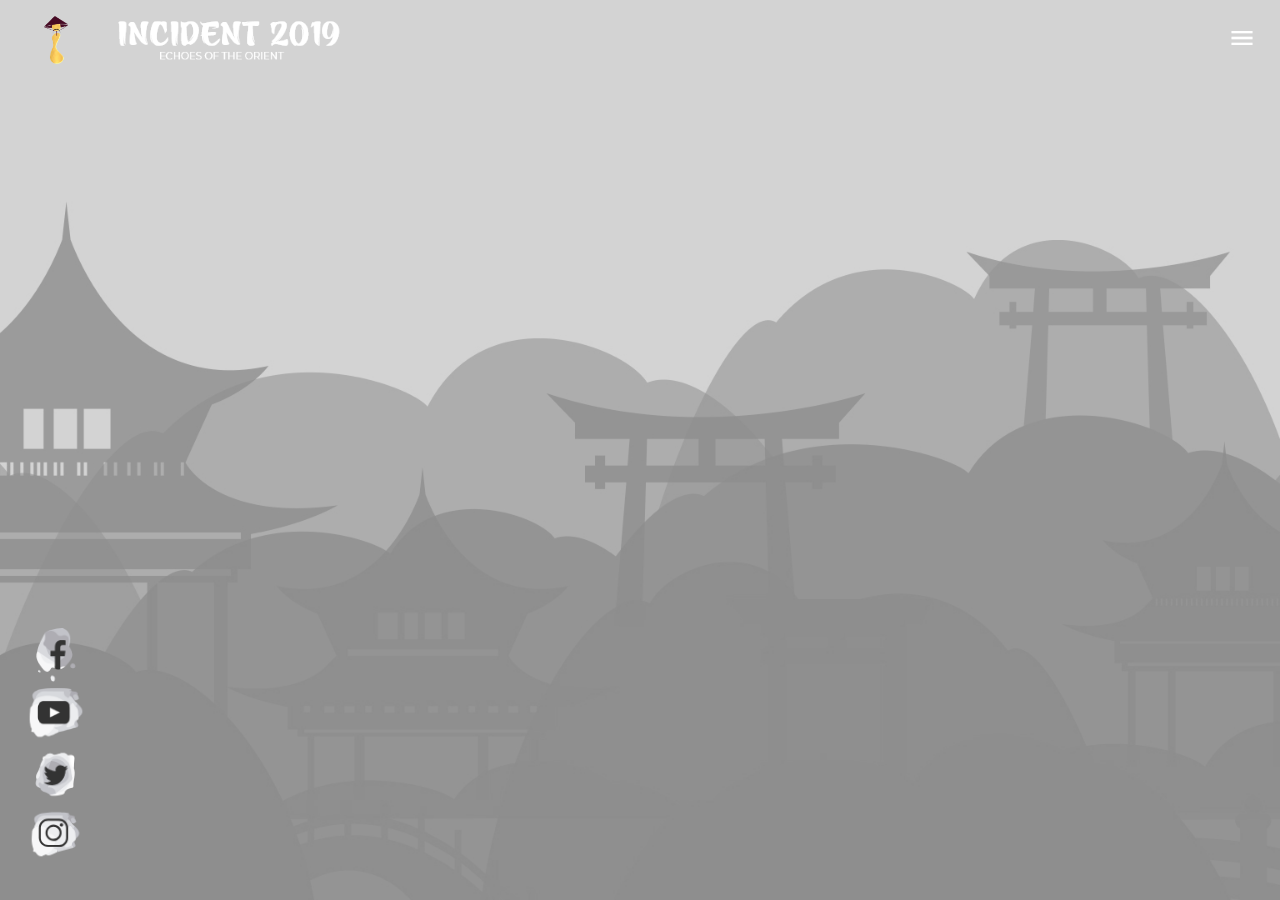
==== index.html @ f108c9f0 "Auto-generated commit" ====
<!doctype html>
<html lang="en">
<head>
  <meta charset="utf-8">
  <title>Incident 2019</title>
  <meta name="description" content="Incident is the annual cultural festival of the National Institute of Technology Karnataka (NITK), Surathkal. Incident has grown into the second largest cultural festival in South India, attracting a footfall of over 40,000 from 200 colleges across the country">
  <base href="https://mananpoddar.github.io/Incident2019/">  
  <meta name="viewport" content="width=device-width, initial-scale=1">
  <meta name="google-site-verification" content="prPXZ7o1C575SPwtPXkA0kaiegMpbVZoIcrYzm-qUwI" />
  <link rel="icon" type="image/x-icon" href="favicon.ico">
  <link rel="canonical" href="https://incident.nitk.ac.in" />
  <!-- Global site tag (gtag.js) - Google Analytics -->
  <script async src="https://www.googletagmanager.com/gtag/js?id=UA-132318793-1"></script>
  <script>
    window.dataLayer = window.dataLayer || [];
    function gtag() { dataLayer.push(arguments); }
    gtag('js', new Date());

    gtag('config', 'UA-132318793-1');
  </script>
  <script type="application/ld+json">
    {
      "@context": "https://schema.org",
      "@type": "Organization",
      "url": "https://incident.nitk.ac.in",
      "logo": "https://incident.nitk.ac.in/assets/images/inci_logo.png"
    }
  </script>
<link rel="stylesheet" href="styles.e57ad6a8ec7fa8e509b1.css"></head>
<body>
  <app-root></app-root>
<script type="text/javascript" src="runtime.06daa30a2963fa413676.js"></script><script type="text/javascript" src="polyfills.f6ae3e8b63939c618130.js"></script><script type="text/javascript" src="scripts.d2350948bb6f0dd9a083.js"></script><script type="text/javascript" src="main.06c0f7291a657fc50aa5.js"></script></body>
</html>
---- styles.e57ad6a8ec7fa8e509b1.css ----
@import url(https://fonts.googleapis.com/css?family=Material+Icons);@import url(https://fonts.googleapis.com/css?family=Montserrat:400,700);@font-face{font-family:Azuki;src:url(azuki-regular.e40b5f26637add3654d5.ttf) format('truetype')}body{font-size:1em;background-color:#f8f8ff;width:100vw;overflow-x:hidden;padding:0;margin:0}.azuki{font-family:Azuki,sans-serif}.monserrat{font-family:Montserrat,sans-serif}.azure-white{background-color:rgba(220,243,238,.78)}.blood-liver{background-color:rgba(85,76,84,.78)}.iblue{background-color:rgba(137,218,228,.78)}.blue-yonder{background-color:rgba(93,117,153,.78)}.burgundy{background-color:rgba(64,47,72,.78)}.charleston-green{background-color:rgba(36,51,47,.78)}.ired{background-color:rgba(191,62,75,.78)}.igreen{background-color:rgba(142,228,157,.78)}.japanese-violet{background-color:rgba(62,51,86,.78)}.pastel-grey{background-color:rgba(210,211,199,.78)}.desire{background-color:rgba(219,73,72,.78)}.straw{background-color:rgba(218,205,127,.78)}.vermilion{background-color:rgba(204,132,86,.78)}.iorange{background-color:rgba(255,154,3,.78)}.mcontainer{margin-left:176px;margin-right:176px;width:calc(100% - 352px)}.page-container{padding-left:9vw;padding-right:9vw;width:100%;box-sizing:border-box}.page-container .page-content{min-height:calc(100vh - 2*101px)}.col,.row{margin:0!important;padding:0!important}.rounded-image{border-radius:36px}.mbtn{display:inline-block;background:0 0;border:1px solid #000;padding:16px 32px;font-size:1em;color:#000;border-radius:32px;cursor:pointer;font-family:Azuki,sans-serif}.mbtn.mbtn-white{border:1px solid #fff;color:#fff}.mbtn:hover{background:#000;color:#fff}.mbtn.mbtn-white:hover{background:#fff;color:#000}.back-circle{position:absolute;top:-600px;left:-500px;height:1000px;width:1000px;border-radius:100%;z-index:-1;opacity:.3}.page-title{padding:120px 0 16px!important;margin:0!important;font-size:8em;line-height:1em;font-family:Azuki,sans-serif}.nav-down,.nav-top{width:100%;text-align:center}.nav-down i,.nav-top i{font-size:96px}.events-listing a .icon *,.events-listing a .icon img{position:absolute;top:50%;left:16px;-webkit-transform:translateY(-50%);transform:translateY(-50%)}.events-listing a .icon i{font-size:6em}@media only screen and (min-width:1400px) and (-webkit-min-device-pixel-ratio:1),only screen and (min-width:1400px) and (min-resolution:96dpi){body,html{font-size:12px}}@media only screen and (max-width:1400px){body{font-size:14px}.mcontainer{margin-left:152px;margin-right:152px;width:calc(100% - 304px)}.page-title{font-size:5em;padding-top:48px!important}.nav-down i,.nav-top i{font-size:78px!important}.page-container .page-content{min-height:calc(100vh - 2*84px)}.back-circle{top:-400px;left:-250px;height:700px;width:700px}}@media only screen and (max-width:800px){.mcontainer{margin-left:16px;margin-right:16px;width:calc(100% - 32px)}.back-circle{top:-90vw;left:-70vw;height:150vw;width:150vw}.page-title{margin:25vw 16px 16px 12px;font-size:4em}.page-container .page-content{min-height:calc(100vh - 2*84px - 54px)}.rounded-image{border-radius:24px}.mbtn{display:block}}/*!
 * Materialize v1.0.0-rc.2 (http://materializecss.com)
 * Copyright 2014-2017 Materialize
 * MIT License (https://raw.githubusercontent.com/Dogfalo/materialize/master/LICENSE)
 */.materialize-red{background-color:#e51c23!important}.materialize-red-text{color:#e51c23!important}.materialize-red.lighten-5{background-color:#fdeaeb!important}.materialize-red-text.text-lighten-5{color:#fdeaeb!important}.materialize-red.lighten-4{background-color:#f8c1c3!important}.materialize-red-text.text-lighten-4{color:#f8c1c3!important}.materialize-red.lighten-3{background-color:#f3989b!important}.materialize-red-text.text-lighten-3{color:#f3989b!important}.materialize-red.lighten-2{background-color:#ee6e73!important}.materialize-red-text.text-lighten-2{color:#ee6e73!important}.materialize-red.lighten-1{background-color:#ea454b!important}.materialize-red-text.text-lighten-1{color:#ea454b!important}.materialize-red.darken-1{background-color:#d0181e!important}.materialize-red-text.text-darken-1{color:#d0181e!important}.materialize-red.darken-2{background-color:#b9151b!important}.materialize-red-text.text-darken-2{color:#b9151b!important}.materialize-red.darken-3{background-color:#a21318!important}.materialize-red-text.text-darken-3{color:#a21318!important}.materialize-red.darken-4{background-color:#8b1014!important}.materialize-red-text.text-darken-4{color:#8b1014!important}.red{background-color:#f44336!important}.red-text{color:#f44336!important}.red.lighten-5{background-color:#ffebee!important}.red-text.text-lighten-5{color:#ffebee!important}.red.lighten-4{background-color:#ffcdd2!important}.red-text.text-lighten-4{color:#ffcdd2!important}.red.lighten-3{background-color:#ef9a9a!important}.red-text.text-lighten-3{color:#ef9a9a!important}.red.lighten-2{background-color:#e57373!important}.red-text.text-lighten-2{color:#e57373!important}.red.lighten-1{background-color:#ef5350!important}.red-text.text-lighten-1{color:#ef5350!important}.red.darken-1{background-color:#e53935!important}.red-text.text-darken-1{color:#e53935!important}.red.darken-2{background-color:#d32f2f!important}.red-text.text-darken-2{color:#d32f2f!important}.red.darken-3{background-color:#c62828!important}.red-text.text-darken-3{color:#c62828!important}.red.darken-4{background-color:#b71c1c!important}.red-text.text-darken-4{color:#b71c1c!important}.red.accent-1{background-color:#ff8a80!important}.red-text.text-accent-1{color:#ff8a80!important}.red.accent-2{background-color:#ff5252!important}.red-text.text-accent-2{color:#ff5252!important}.red.accent-3{background-color:#ff1744!important}.red-text.text-accent-3{color:#ff1744!important}.red.accent-4{background-color:#d50000!important}.red-text.text-accent-4{color:#d50000!important}.pink{background-color:#e91e63!important}.pink-text{color:#e91e63!important}.pink.lighten-5{background-color:#fce4ec!important}.pink-text.text-lighten-5{color:#fce4ec!important}.pink.lighten-4{background-color:#f8bbd0!important}.pink-text.text-lighten-4{color:#f8bbd0!important}.pink.lighten-3{background-color:#f48fb1!important}.pink-text.text-lighten-3{color:#f48fb1!important}.pink.lighten-2{background-color:#f06292!important}.pink-text.text-lighten-2{color:#f06292!important}.pink.lighten-1{background-color:#ec407a!important}.pink-text.text-lighten-1{color:#ec407a!important}.pink.darken-1{background-color:#d81b60!important}.pink-text.text-darken-1{color:#d81b60!important}.pink.darken-2{background-color:#c2185b!important}.pink-text.text-darken-2{color:#c2185b!important}.pink.darken-3{background-color:#ad1457!important}.pink-text.text-darken-3{color:#ad1457!important}.pink.darken-4{background-color:#880e4f!important}.pink-text.text-darken-4{color:#880e4f!important}.pink.accent-1{background-color:#ff80ab!important}.pink-text.text-accent-1{color:#ff80ab!important}.pink.accent-2{background-color:#ff4081!important}.pink-text.text-accent-2{color:#ff4081!important}.pink.accent-3{background-color:#f50057!important}.pink-text.text-accent-3{color:#f50057!important}.pink.accent-4{background-color:#c51162!important}.pink-text.text-accent-4{color:#c51162!important}.purple{background-color:#9c27b0!important}.purple-text{color:#9c27b0!important}.purple.lighten-5{background-color:#f3e5f5!important}.purple-text.text-lighten-5{color:#f3e5f5!important}.purple.lighten-4{background-color:#e1bee7!important}.purple-text.text-lighten-4{color:#e1bee7!important}.purple.lighten-3{background-color:#ce93d8!important}.purple-text.text-lighten-3{color:#ce93d8!important}.purple.lighten-2{background-color:#ba68c8!important}.purple-text.text-lighten-2{color:#ba68c8!important}.purple.lighten-1{background-color:#ab47bc!important}.purple-text.text-lighten-1{color:#ab47bc!important}.purple.darken-1{background-color:#8e24aa!important}.purple-text.text-darken-1{color:#8e24aa!important}.purple.darken-2{background-color:#7b1fa2!important}.purple-text.text-darken-2{color:#7b1fa2!important}.purple.darken-3{background-color:#6a1b9a!important}.purple-text.text-darken-3{color:#6a1b9a!important}.purple.darken-4{background-color:#4a148c!important}.purple-text.text-darken-4{color:#4a148c!important}.purple.accent-1{background-color:#ea80fc!important}.purple-text.text-accent-1{color:#ea80fc!important}.purple.accent-2{background-color:#e040fb!important}.purple-text.text-accent-2{color:#e040fb!important}.purple.accent-3{background-color:#d500f9!important}.purple-text.text-accent-3{color:#d500f9!important}.purple.accent-4{background-color:#a0f!important}.purple-text.text-accent-4{color:#a0f!important}.deep-purple{background-color:#673ab7!important}.deep-purple-text{color:#673ab7!important}.deep-purple.lighten-5{background-color:#ede7f6!important}.deep-purple-text.text-lighten-5{color:#ede7f6!important}.deep-purple.lighten-4{background-color:#d1c4e9!important}.deep-purple-text.text-lighten-4{color:#d1c4e9!important}.deep-purple.lighten-3{background-color:#b39ddb!important}.deep-purple-text.text-lighten-3{color:#b39ddb!important}.deep-purple.lighten-2{background-color:#9575cd!important}.deep-purple-text.text-lighten-2{color:#9575cd!important}.deep-purple.lighten-1{background-color:#7e57c2!important}.deep-purple-text.text-lighten-1{color:#7e57c2!important}.deep-purple.darken-1{background-color:#5e35b1!important}.deep-purple-text.text-darken-1{color:#5e35b1!important}.deep-purple.darken-2{background-color:#512da8!important}.deep-purple-text.text-darken-2{color:#512da8!important}.deep-purple.darken-3{background-color:#4527a0!important}.deep-purple-text.text-darken-3{color:#4527a0!important}.deep-purple.darken-4{background-color:#311b92!important}.deep-purple-text.text-darken-4{color:#311b92!important}.deep-purple.accent-1{background-color:#b388ff!important}.deep-purple-text.text-accent-1{color:#b388ff!important}.deep-purple.accent-2{background-color:#7c4dff!important}.deep-purple-text.text-accent-2{color:#7c4dff!important}.deep-purple.accent-3{background-color:#651fff!important}.deep-purple-text.text-accent-3{color:#651fff!important}.deep-purple.accent-4{background-color:#6200ea!important}.deep-purple-text.text-accent-4{color:#6200ea!important}.indigo{background-color:#3f51b5!important}.indigo-text{color:#3f51b5!important}.indigo.lighten-5{background-color:#e8eaf6!important}.indigo-text.text-lighten-5{color:#e8eaf6!important}.indigo.lighten-4{background-color:#c5cae9!important}.indigo-text.text-lighten-4{color:#c5cae9!important}.indigo.lighten-3{background-color:#9fa8da!important}.indigo-text.text-lighten-3{color:#9fa8da!important}.indigo.lighten-2{background-color:#7986cb!important}.indigo-text.text-lighten-2{color:#7986cb!important}.indigo.lighten-1{background-color:#5c6bc0!important}.indigo-text.text-lighten-1{color:#5c6bc0!important}.indigo.darken-1{background-color:#3949ab!important}.indigo-text.text-darken-1{color:#3949ab!important}.indigo.darken-2{background-color:#303f9f!important}.indigo-text.text-darken-2{color:#303f9f!important}.indigo.darken-3{background-color:#283593!important}.indigo-text.text-darken-3{color:#283593!important}.indigo.darken-4{background-color:#1a237e!important}.indigo-text.text-darken-4{color:#1a237e!important}.indigo.accent-1{background-color:#8c9eff!important}.indigo-text.text-accent-1{color:#8c9eff!important}.indigo.accent-2{background-color:#536dfe!important}.indigo-text.text-accent-2{color:#536dfe!important}.indigo.accent-3{background-color:#3d5afe!important}.indigo-text.text-accent-3{color:#3d5afe!important}.indigo.accent-4{background-color:#304ffe!important}.indigo-text.text-accent-4{color:#304ffe!important}.blue{background-color:#2196f3!important}.blue-text{color:#2196f3!important}.blue.lighten-5{background-color:#e3f2fd!important}.blue-text.text-lighten-5{color:#e3f2fd!important}.blue.lighten-4{background-color:#bbdefb!important}.blue-text.text-lighten-4{color:#bbdefb!important}.blue.lighten-3{background-color:#90caf9!important}.blue-text.text-lighten-3{color:#90caf9!important}.blue.lighten-2{background-color:#64b5f6!important}.blue-text.text-lighten-2{color:#64b5f6!important}.blue.lighten-1{background-color:#42a5f5!important}.blue-text.text-lighten-1{color:#42a5f5!important}.blue.darken-1{background-color:#1e88e5!important}.blue-text.text-darken-1{color:#1e88e5!important}.blue.darken-2{background-color:#1976d2!important}.blue-text.text-darken-2{color:#1976d2!important}.blue.darken-3{background-color:#1565c0!important}.blue-text.text-darken-3{color:#1565c0!important}.blue.darken-4{background-color:#0d47a1!important}.blue-text.text-darken-4{color:#0d47a1!important}.blue.accent-1{background-color:#82b1ff!important}.blue-text.text-accent-1{color:#82b1ff!important}.blue.accent-2{background-color:#448aff!important}.blue-text.text-accent-2{color:#448aff!important}.blue.accent-3{background-color:#2979ff!important}.blue-text.text-accent-3{color:#2979ff!important}.blue.accent-4{background-color:#2962ff!important}.blue-text.text-accent-4{color:#2962ff!important}.light-blue{background-color:#03a9f4!important}.light-blue-text{color:#03a9f4!important}.light-blue.lighten-5{background-color:#e1f5fe!important}.light-blue-text.text-lighten-5{color:#e1f5fe!important}.light-blue.lighten-4{background-color:#b3e5fc!important}.light-blue-text.text-lighten-4{color:#b3e5fc!important}.light-blue.lighten-3{background-color:#81d4fa!important}.light-blue-text.text-lighten-3{color:#81d4fa!important}.light-blue.lighten-2{background-color:#4fc3f7!important}.light-blue-text.text-lighten-2{color:#4fc3f7!important}.light-blue.lighten-1{background-color:#29b6f6!important}.light-blue-text.text-lighten-1{color:#29b6f6!important}.light-blue.darken-1{background-color:#039be5!important}.light-blue-text.text-darken-1{color:#039be5!important}.light-blue.darken-2{background-color:#0288d1!important}.light-blue-text.text-darken-2{color:#0288d1!important}.light-blue.darken-3{background-color:#0277bd!important}.light-blue-text.text-darken-3{color:#0277bd!important}.light-blue.darken-4{background-color:#01579b!important}.light-blue-text.text-darken-4{color:#01579b!important}.light-blue.accent-1{background-color:#80d8ff!important}.light-blue-text.text-accent-1{color:#80d8ff!important}.light-blue.accent-2{background-color:#40c4ff!important}.light-blue-text.text-accent-2{color:#40c4ff!important}.light-blue.accent-3{background-color:#00b0ff!important}.light-blue-text.text-accent-3{color:#00b0ff!important}.light-blue.accent-4{background-color:#0091ea!important}.light-blue-text.text-accent-4{color:#0091ea!important}.cyan{background-color:#00bcd4!important}.cyan-text{color:#00bcd4!important}.cyan.lighten-5{background-color:#e0f7fa!important}.cyan-text.text-lighten-5{color:#e0f7fa!important}.cyan.lighten-4{background-color:#b2ebf2!important}.cyan-text.text-lighten-4{color:#b2ebf2!important}.cyan.lighten-3{background-color:#80deea!important}.cyan-text.text-lighten-3{color:#80deea!important}.cyan.lighten-2{background-color:#4dd0e1!important}.cyan-text.text-lighten-2{color:#4dd0e1!important}.cyan.lighten-1{background-color:#26c6da!important}.cyan-text.text-lighten-1{color:#26c6da!important}.cyan.darken-1{background-color:#00acc1!important}.cyan-text.text-darken-1{color:#00acc1!important}.cyan.darken-2{background-color:#0097a7!important}.cyan-text.text-darken-2{color:#0097a7!important}.cyan.darken-3{background-color:#00838f!important}.cyan-text.text-darken-3{color:#00838f!important}.cyan.darken-4{background-color:#006064!important}.cyan-text.text-darken-4{color:#006064!important}.cyan.accent-1{background-color:#84ffff!important}.cyan-text.text-accent-1{color:#84ffff!important}.cyan.accent-2{background-color:#18ffff!important}.cyan-text.text-accent-2{color:#18ffff!important}.cyan.accent-3{background-color:#00e5ff!important}.cyan-text.text-accent-3{color:#00e5ff!important}.cyan.accent-4{background-color:#00b8d4!important}.cyan-text.text-accent-4{color:#00b8d4!important}.teal{background-color:#009688!important}.teal-text{color:#009688!important}.teal.lighten-5{background-color:#e0f2f1!important}.teal-text.text-lighten-5{color:#e0f2f1!important}.teal.lighten-4{background-color:#b2dfdb!important}.teal-text.text-lighten-4{color:#b2dfdb!important}.teal.lighten-3{background-color:#80cbc4!important}.teal-text.text-lighten-3{color:#80cbc4!important}.teal.lighten-2{background-color:#4db6ac!important}.teal-text.text-lighten-2{color:#4db6ac!important}.teal.lighten-1{background-color:#26a69a!important}.teal-text.text-lighten-1{color:#26a69a!important}.teal.darken-1{background-color:#00897b!important}.teal-text.text-darken-1{color:#00897b!important}.teal.darken-2{background-color:#00796b!important}.teal-text.text-darken-2{color:#00796b!important}.teal.darken-3{background-color:#00695c!important}.teal-text.text-darken-3{color:#00695c!important}.teal.darken-4{background-color:#004d40!important}.teal-text.text-darken-4{color:#004d40!important}.teal.accent-1{background-color:#a7ffeb!important}.teal-text.text-accent-1{color:#a7ffeb!important}.teal.accent-2{background-color:#64ffda!important}.teal-text.text-accent-2{color:#64ffda!important}.teal.accent-3{background-color:#1de9b6!important}.teal-text.text-accent-3{color:#1de9b6!important}.teal.accent-4{background-color:#00bfa5!important}.teal-text.text-accent-4{color:#00bfa5!important}.green{background-color:#4caf50!important}.green-text{color:#4caf50!important}.green.lighten-5{background-color:#e8f5e9!important}.green-text.text-lighten-5{color:#e8f5e9!important}.green.lighten-4{background-color:#c8e6c9!important}.green-text.text-lighten-4{color:#c8e6c9!important}.green.lighten-3{background-color:#a5d6a7!important}.green-text.text-lighten-3{color:#a5d6a7!important}.green.lighten-2{background-color:#81c784!important}.green-text.text-lighten-2{color:#81c784!important}.green.lighten-1{background-color:#66bb6a!important}.green-text.text-lighten-1{color:#66bb6a!important}.green.darken-1{background-color:#43a047!important}.green-text.text-darken-1{color:#43a047!important}.green.darken-2{background-color:#388e3c!important}.green-text.text-darken-2{color:#388e3c!important}.green.darken-3{background-color:#2e7d32!important}.green-text.text-darken-3{color:#2e7d32!important}.green.darken-4{background-color:#1b5e20!important}.green-text.text-darken-4{color:#1b5e20!important}.green.accent-1{background-color:#b9f6ca!important}.green-text.text-accent-1{color:#b9f6ca!important}.green.accent-2{background-color:#69f0ae!important}.green-text.text-accent-2{color:#69f0ae!important}.green.accent-3{background-color:#00e676!important}.green-text.text-accent-3{color:#00e676!important}.green.accent-4{background-color:#00c853!important}.green-text.text-accent-4{color:#00c853!important}.light-green{background-color:#8bc34a!important}.light-green-text{color:#8bc34a!important}.light-green.lighten-5{background-color:#f1f8e9!important}.light-green-text.text-lighten-5{color:#f1f8e9!important}.light-green.lighten-4{background-color:#dcedc8!important}.light-green-text.text-lighten-4{color:#dcedc8!important}.light-green.lighten-3{background-color:#c5e1a5!important}.light-green-text.text-lighten-3{color:#c5e1a5!important}.light-green.lighten-2{background-color:#aed581!important}.light-green-text.text-lighten-2{color:#aed581!important}.light-green.lighten-1{background-color:#9ccc65!important}.light-green-text.text-lighten-1{color:#9ccc65!important}.light-green.darken-1{background-color:#7cb342!important}.light-green-text.text-darken-1{color:#7cb342!important}.light-green.darken-2{background-color:#689f38!important}.light-green-text.text-darken-2{color:#689f38!important}.light-green.darken-3{background-color:#558b2f!important}.light-green-text.text-darken-3{color:#558b2f!important}.light-green.darken-4{background-color:#33691e!important}.light-green-text.text-darken-4{color:#33691e!important}.light-green.accent-1{background-color:#ccff90!important}.light-green-text.text-accent-1{color:#ccff90!important}.light-green.accent-2{background-color:#b2ff59!important}.light-green-text.text-accent-2{color:#b2ff59!important}.light-green.accent-3{background-color:#76ff03!important}.light-green-text.text-accent-3{color:#76ff03!important}.light-green.accent-4{background-color:#64dd17!important}.light-green-text.text-accent-4{color:#64dd17!important}.lime{background-color:#cddc39!important}.lime-text{color:#cddc39!important}.lime.lighten-5{background-color:#f9fbe7!important}.lime-text.text-lighten-5{color:#f9fbe7!important}.lime.lighten-4{background-color:#f0f4c3!important}.lime-text.text-lighten-4{color:#f0f4c3!important}.lime.lighten-3{background-color:#e6ee9c!important}.lime-text.text-lighten-3{color:#e6ee9c!important}.lime.lighten-2{background-color:#dce775!important}.lime-text.text-lighten-2{color:#dce775!important}.lime.lighten-1{background-color:#d4e157!important}.lime-text.text-lighten-1{color:#d4e157!important}.lime.darken-1{background-color:#c0ca33!important}.lime-text.text-darken-1{color:#c0ca33!important}.lime.darken-2{background-color:#afb42b!important}.lime-text.text-darken-2{color:#afb42b!important}.lime.darken-3{background-color:#9e9d24!important}.lime-text.text-darken-3{color:#9e9d24!important}.lime.darken-4{background-color:#827717!important}.lime-text.text-darken-4{color:#827717!important}.lime.accent-1{background-color:#f4ff81!important}.lime-text.text-accent-1{color:#f4ff81!important}.lime.accent-2{background-color:#eeff41!important}.lime-text.text-accent-2{color:#eeff41!important}.lime.accent-3{background-color:#c6ff00!important}.lime-text.text-accent-3{color:#c6ff00!important}.lime.accent-4{background-color:#aeea00!important}.lime-text.text-accent-4{color:#aeea00!important}.yellow{background-color:#ffeb3b!important}.yellow-text{color:#ffeb3b!important}.yellow.lighten-5{background-color:#fffde7!important}.yellow-text.text-lighten-5{color:#fffde7!important}.yellow.lighten-4{background-color:#fff9c4!important}.yellow-text.text-lighten-4{color:#fff9c4!important}.yellow.lighten-3{background-color:#fff59d!important}.yellow-text.text-lighten-3{color:#fff59d!important}.yellow.lighten-2{background-color:#fff176!important}.yellow-text.text-lighten-2{color:#fff176!important}.yellow.lighten-1{background-color:#ffee58!important}.yellow-text.text-lighten-1{color:#ffee58!important}.yellow.darken-1{background-color:#fdd835!important}.yellow-text.text-darken-1{color:#fdd835!important}.yellow.darken-2{background-color:#fbc02d!important}.yellow-text.text-darken-2{color:#fbc02d!important}.yellow.darken-3{background-color:#f9a825!important}.yellow-text.text-darken-3{color:#f9a825!important}.yellow.darken-4{background-color:#f57f17!important}.yellow-text.text-darken-4{color:#f57f17!important}.yellow.accent-1{background-color:#ffff8d!important}.yellow-text.text-accent-1{color:#ffff8d!important}.yellow.accent-2{background-color:#ff0!important}.yellow-text.text-accent-2{color:#ff0!important}.yellow.accent-3{background-color:#ffea00!important}.yellow-text.text-accent-3{color:#ffea00!important}.yellow.accent-4{background-color:#ffd600!important}.yellow-text.text-accent-4{color:#ffd600!important}.amber{background-color:#ffc107!important}.amber-text{color:#ffc107!important}.amber.lighten-5{background-color:#fff8e1!important}.amber-text.text-lighten-5{color:#fff8e1!important}.amber.lighten-4{background-color:#ffecb3!important}.amber-text.text-lighten-4{color:#ffecb3!important}.amber.lighten-3{background-color:#ffe082!important}.amber-text.text-lighten-3{color:#ffe082!important}.amber.lighten-2{background-color:#ffd54f!important}.amber-text.text-lighten-2{color:#ffd54f!important}.amber.lighten-1{background-color:#ffca28!important}.amber-text.text-lighten-1{color:#ffca28!important}.amber.darken-1{background-color:#ffb300!important}.amber-text.text-darken-1{color:#ffb300!important}.amber.darken-2{background-color:#ffa000!important}.amber-text.text-darken-2{color:#ffa000!important}.amber.darken-3{background-color:#ff8f00!important}.amber-text.text-darken-3{color:#ff8f00!important}.amber.darken-4{background-color:#ff6f00!important}.amber-text.text-darken-4{color:#ff6f00!important}.amber.accent-1{background-color:#ffe57f!important}.amber-text.text-accent-1{color:#ffe57f!important}.amber.accent-2{background-color:#ffd740!important}.amber-text.text-accent-2{color:#ffd740!important}.amber.accent-3{background-color:#ffc400!important}.amber-text.text-accent-3{color:#ffc400!important}.amber.accent-4{background-color:#ffab00!important}.amber-text.text-accent-4{color:#ffab00!important}.orange{background-color:#ff9800!important}.orange-text{color:#ff9800!important}.orange.lighten-5{background-color:#fff3e0!important}.orange-text.text-lighten-5{color:#fff3e0!important}.orange.lighten-4{background-color:#ffe0b2!important}.orange-text.text-lighten-4{color:#ffe0b2!important}.orange.lighten-3{background-color:#ffcc80!important}.orange-text.text-lighten-3{color:#ffcc80!important}.orange.lighten-2{background-color:#ffb74d!important}.orange-text.text-lighten-2{color:#ffb74d!important}.orange.lighten-1{background-color:#ffa726!important}.orange-text.text-lighten-1{color:#ffa726!important}.orange.darken-1{background-color:#fb8c00!important}.orange-text.text-darken-1{color:#fb8c00!important}.orange.darken-2{background-color:#f57c00!important}.orange-text.text-darken-2{color:#f57c00!important}.orange.darken-3{background-color:#ef6c00!important}.orange-text.text-darken-3{color:#ef6c00!important}.orange.darken-4{background-color:#e65100!important}.orange-text.text-darken-4{color:#e65100!important}.orange.accent-1{background-color:#ffd180!important}.orange-text.text-accent-1{color:#ffd180!important}.orange.accent-2{background-color:#ffab40!important}.orange-text.text-accent-2{color:#ffab40!important}.orange.accent-3{background-color:#ff9100!important}.orange-text.text-accent-3{color:#ff9100!important}.orange.accent-4{background-color:#ff6d00!important}.orange-text.text-accent-4{color:#ff6d00!important}.deep-orange{background-color:#ff5722!important}.deep-orange-text{color:#ff5722!important}.deep-orange.lighten-5{background-color:#fbe9e7!important}.deep-orange-text.text-lighten-5{color:#fbe9e7!important}.deep-orange.lighten-4{background-color:#ffccbc!important}.deep-orange-text.text-lighten-4{color:#ffccbc!important}.deep-orange.lighten-3{background-color:#ffab91!important}.deep-orange-text.text-lighten-3{color:#ffab91!important}.deep-orange.lighten-2{background-color:#ff8a65!important}.deep-orange-text.text-lighten-2{color:#ff8a65!important}.deep-orange.lighten-1{background-color:#ff7043!important}.deep-orange-text.text-lighten-1{color:#ff7043!important}.deep-orange.darken-1{background-color:#f4511e!important}.deep-orange-text.text-darken-1{color:#f4511e!important}.deep-orange.darken-2{background-color:#e64a19!important}.deep-orange-text.text-darken-2{color:#e64a19!important}.deep-orange.darken-3{background-color:#d84315!important}.deep-orange-text.text-darken-3{color:#d84315!important}.deep-orange.darken-4{background-color:#bf360c!important}.deep-orange-text.text-darken-4{color:#bf360c!important}.deep-orange.accent-1{background-color:#ff9e80!important}.deep-orange-text.text-accent-1{color:#ff9e80!important}.deep-orange.accent-2{background-color:#ff6e40!important}.deep-orange-text.text-accent-2{color:#ff6e40!important}.deep-orange.accent-3{background-color:#ff3d00!important}.deep-orange-text.text-accent-3{color:#ff3d00!important}.deep-orange.accent-4{background-color:#dd2c00!important}.deep-orange-text.text-accent-4{color:#dd2c00!important}.brown{background-color:#795548!important}.brown-text{color:#795548!important}.brown.lighten-5{background-color:#efebe9!important}.brown-text.text-lighten-5{color:#efebe9!important}.brown.lighten-4{background-color:#d7ccc8!important}.brown-text.text-lighten-4{color:#d7ccc8!important}.brown.lighten-3{background-color:#bcaaa4!important}.brown-text.text-lighten-3{color:#bcaaa4!important}.brown.lighten-2{background-color:#a1887f!important}.brown-text.text-lighten-2{color:#a1887f!important}.brown.lighten-1{background-color:#8d6e63!important}.brown-text.text-lighten-1{color:#8d6e63!important}.brown.darken-1{background-color:#6d4c41!important}.brown-text.text-darken-1{color:#6d4c41!important}.brown.darken-2{background-color:#5d4037!important}.brown-text.text-darken-2{color:#5d4037!important}.brown.darken-3{background-color:#4e342e!important}.brown-text.text-darken-3{color:#4e342e!important}.brown.darken-4{background-color:#3e2723!important}.brown-text.text-darken-4{color:#3e2723!important}.blue-grey{background-color:#607d8b!important}.blue-grey-text{color:#607d8b!important}.blue-grey.lighten-5{background-color:#eceff1!important}.blue-grey-text.text-lighten-5{color:#eceff1!important}.blue-grey.lighten-4{background-color:#cfd8dc!important}.blue-grey-text.text-lighten-4{color:#cfd8dc!important}.blue-grey.lighten-3{background-color:#b0bec5!important}.blue-grey-text.text-lighten-3{color:#b0bec5!important}.blue-grey.lighten-2{background-color:#90a4ae!important}.blue-grey-text.text-lighten-2{color:#90a4ae!important}.blue-grey.lighten-1{background-color:#78909c!important}.blue-grey-text.text-lighten-1{color:#78909c!important}.blue-grey.darken-1{background-color:#546e7a!important}.blue-grey-text.text-darken-1{color:#546e7a!important}.blue-grey.darken-2{background-color:#455a64!important}.blue-grey-text.text-darken-2{color:#455a64!important}.blue-grey.darken-3{background-color:#37474f!important}.blue-grey-text.text-darken-3{color:#37474f!important}.blue-grey.darken-4{background-color:#263238!important}.blue-grey-text.text-darken-4{color:#263238!important}.grey{background-color:#9e9e9e!important}.grey-text{color:#9e9e9e!important}.grey.lighten-5{background-color:#fafafa!important}.grey-text.text-lighten-5{color:#fafafa!important}.grey.lighten-4{background-color:#f5f5f5!important}.grey-text.text-lighten-4{color:#f5f5f5!important}.grey.lighten-3{background-color:#eee!important}.grey-text.text-lighten-3{color:#eee!important}.grey.lighten-2{background-color:#e0e0e0!important}.grey-text.text-lighten-2{color:#e0e0e0!important}.grey.lighten-1{background-color:#bdbdbd!important}.grey-text.text-lighten-1{color:#bdbdbd!important}.grey.darken-1{background-color:#757575!important}.grey-text.text-darken-1{color:#757575!important}.grey.darken-2{background-color:#616161!important}.grey-text.text-darken-2{color:#616161!important}.grey.darken-3{background-color:#424242!important}.grey-text.text-darken-3{color:#424242!important}.grey.darken-4{background-color:#212121!important}.grey-text.text-darken-4{color:#212121!important}.black{background-color:#000!important}.black-text{color:#000!important}.white{background-color:#fff!important}.white-text{color:#fff!important}.transparent{background-color:rgba(0,0,0,0)!important}.transparent-text{color:transparent!important}/*! normalize.css v7.0.0 | MIT License | github.com/necolas/normalize.css */html{-ms-text-size-adjust:100%;-webkit-text-size-adjust:100%}article,aside,details,figcaption,figure,footer,header,main,menu,nav,section{display:block}figure{margin:1em 40px}hr{box-sizing:content-box;height:0;overflow:visible}code,kbd,pre,samp{font-family:monospace,monospace;font-size:1em}a{background-color:transparent;-webkit-text-decoration-skip:objects;color:#039be5;-webkit-tap-highlight-color:transparent;text-decoration:none}abbr[title]{border-bottom:none;text-decoration:underline;-webkit-text-decoration:underline dotted;text-decoration:underline dotted}b,strong{font-weight:bolder}dfn{font-style:italic}mark{background-color:#ff0;color:#000}sub,sup{font-size:75%;line-height:0;position:relative;vertical-align:baseline}sub{bottom:-.25em}sup{top:-.5em}audio,canvas,video{display:inline-block}audio:not([controls]){display:none;height:0}img{border-style:none}svg:not(:root){overflow:hidden}button,input,optgroup,select,textarea{font-family:sans-serif;font-size:100%;line-height:1.15;margin:0;font-family:-apple-system,BlinkMacSystemFont,"Segoe UI",Roboto,Oxygen-Sans,Ubuntu,Cantarell,"Helvetica Neue",sans-serif}button,input{overflow:visible}button,select{text-transform:none}[type=reset],[type=submit],button,html [type=button]{-webkit-appearance:button}[type=button]::-moz-focus-inner,[type=reset]::-moz-focus-inner,[type=submit]::-moz-focus-inner,button::-moz-focus-inner{border-style:none;padding:0}[type=button]:-moz-focusring,[type=reset]:-moz-focusring,[type=submit]:-moz-focusring,button:-moz-focusring{outline:ButtonText dotted 1px}fieldset{padding:.35em .75em .625em}legend{box-sizing:border-box;color:inherit;display:table;max-width:100%;padding:0;white-space:normal}progress{display:inline-block;vertical-align:baseline}[type=checkbox],[type=radio]{box-sizing:border-box;padding:0}[type=number]::-webkit-inner-spin-button,[type=number]::-webkit-outer-spin-button{height:auto}[type=search]{-webkit-appearance:textfield;outline-offset:-2px}[type=search]::-webkit-search-cancel-button,[type=search]::-webkit-search-decoration{-webkit-appearance:none}::-webkit-file-upload-button{-webkit-appearance:button;font:inherit}summary{display:list-item}[hidden],template{display:none}*,:after,:before{box-sizing:inherit}ul:not(.browser-default){padding-left:0;list-style-type:none}ul:not(.browser-default)>li{list-style-type:none}.valign-wrapper{display:flex;align-items:center}.clearfix{clear:both}.z-depth-0{box-shadow:none!important}.btn,.btn-floating,.btn-large,.btn-small,.card,.card-panel,.collapsible,.dropdown-content,.sidenav,.toast,.z-depth-1,nav{box-shadow:0 2px 2px 0 rgba(0,0,0,.14),0 3px 1px -2px rgba(0,0,0,.12),0 1px 5px 0 rgba(0,0,0,.2)}.btn-floating:hover,.btn-large:hover,.btn-small:hover,.btn:hover,.z-depth-1-half{box-shadow:0 3px 3px 0 rgba(0,0,0,.14),0 1px 7px 0 rgba(0,0,0,.12),0 3px 1px -1px rgba(0,0,0,.2)}.z-depth-2{box-shadow:0 4px 5px 0 rgba(0,0,0,.14),0 1px 10px 0 rgba(0,0,0,.12),0 2px 4px -1px rgba(0,0,0,.3)}.z-depth-3{box-shadow:0 8px 17px 2px rgba(0,0,0,.14),0 3px 14px 2px rgba(0,0,0,.12),0 5px 5px -3px rgba(0,0,0,.2)}.z-depth-4{box-shadow:0 16px 24px 2px rgba(0,0,0,.14),0 6px 30px 5px rgba(0,0,0,.12),0 8px 10px -7px rgba(0,0,0,.2)}.modal,.z-depth-5{box-shadow:0 24px 38px 3px rgba(0,0,0,.14),0 9px 46px 8px rgba(0,0,0,.12),0 11px 15px -7px rgba(0,0,0,.2)}.hoverable{transition:box-shadow .25s}.hoverable:hover{box-shadow:0 8px 17px 0 rgba(0,0,0,.2),0 6px 20px 0 rgba(0,0,0,.19)}.divider{height:1px;overflow:hidden;background-color:#e0e0e0}blockquote{margin:20px 0;padding-left:1.5rem;border-left:5px solid #ee6e73}i{line-height:inherit}i.left{float:left;margin-right:15px}i.right{float:right;margin-left:15px}i.tiny{font-size:1rem}i.small{font-size:2rem}i.medium{font-size:4rem}i.large{font-size:6rem}img.responsive-img,video.responsive-video{max-width:100%;height:auto}.pagination li{display:inline-block;border-radius:2px;text-align:center;vertical-align:top;height:30px}.pagination li a{color:#444;display:inline-block;font-size:1.2rem;padding:0 10px;line-height:30px}.pagination li.active a{color:#fff}.pagination li.active{background-color:#ee6e73}.pagination li.disabled a{cursor:default;color:#999}.pagination li i{font-size:2rem}.pagination li.pages ul li{display:inline-block;float:none}.breadcrumb{font-size:18px;color:rgba(255,255,255,.7)}.breadcrumb [class*=mdi-],.breadcrumb [class^=mdi-],.breadcrumb i,.breadcrumb i.material-icons{display:inline-block;float:left;font-size:24px}.breadcrumb:before{content:'\E5CC';color:rgba(255,255,255,.7);vertical-align:top;display:inline-block;font-family:'Material Icons';font-weight:400;font-style:normal;font-size:25px;margin:0 10px 0 8px;-webkit-font-smoothing:antialiased}.breadcrumb:first-child:before{display:none}.breadcrumb:last-child{color:#fff}.parallax-container{position:relative;overflow:hidden;height:500px}.parallax-container .parallax{position:absolute;top:0;left:0;right:0;bottom:0;z-index:-1}.parallax-container .parallax img{opacity:0;position:absolute;left:50%;bottom:0;min-width:100%;min-height:100%;-webkit-transform:translate3d(0,0,0);transform:translate3d(0,0,0);-webkit-transform:translateX(-50%);transform:translateX(-50%)}.pin-bottom,.pin-top{position:relative}.pinned{position:fixed!important}ul.staggered-list li{opacity:0}.fade-in{opacity:0;-webkit-transform-origin:0 50%;transform-origin:0 50%}@media only screen and (max-width:600px){.hide-on-small-and-down,.hide-on-small-only{display:none!important}}@media only screen and (max-width:992px){.pagination{width:100%}.pagination li.next,.pagination li.prev{width:10%}.pagination li.pages{width:80%;overflow:hidden;white-space:nowrap}.hide-on-med-and-down{display:none!important}}@media only screen and (min-width:601px){.hide-on-med-and-up{display:none!important}}@media only screen and (min-width:600px) and (max-width:992px){.hide-on-med-only{display:none!important}}@media only screen and (min-width:993px){.hide-on-large-only{display:none!important}}@media only screen and (min-width:1201px){.hide-on-extra-large-only{display:none!important}.show-on-extra-large{display:block!important}}@media only screen and (min-width:993px){.show-on-large{display:block!important}}@media only screen and (min-width:600px) and (max-width:992px){.show-on-medium{display:block!important}}@media only screen and (min-width:601px){.show-on-medium-and-up{display:block!important}}@media only screen and (max-width:600px){.show-on-small{display:block!important}.center-on-small-only{text-align:center}#toast-container{min-width:100%;bottom:0}}.page-footer{padding-top:20px;color:#fff;background-color:#ee6e73}.page-footer .footer-copyright{overflow:hidden;min-height:50px;display:flex;align-items:center;justify-content:space-between;padding:10px 0;color:rgba(255,255,255,.8);background-color:rgba(51,51,51,.08)}table,td,th{border:none}table{width:100%;display:table;border-collapse:collapse;border-spacing:0}table.striped tr{border-bottom:none}table.striped>tbody>tr:nth-child(odd){background-color:rgba(242,242,242,.5)}table.striped>tbody>tr>td{border-radius:0}table.highlight>tbody>tr{transition:background-color .25s}table.highlight>tbody>tr:hover{background-color:rgba(242,242,242,.5)}table.centered tbody tr td,table.centered thead tr th{text-align:center}tr{border-bottom:1px solid rgba(0,0,0,.12)}td,th{padding:15px 5px;display:table-cell;text-align:left;vertical-align:middle;border-radius:2px}@media only screen and (max-width:992px){.show-on-medium-and-down{display:block!important}table.responsive-table{width:100%;border-collapse:collapse;border-spacing:0;display:block;position:relative}table.responsive-table td:empty:before{content:'\00a0'}table.responsive-table td,table.responsive-table th{margin:0;vertical-align:top}table.responsive-table thead tr{display:block;padding:0 10px 0 0}table.responsive-table thead tr th::before{content:"\00a0"}table.responsive-table tbody{display:block;width:auto;position:relative;overflow-x:auto;white-space:nowrap}table.responsive-table tbody tr{display:inline-block;vertical-align:top}table.responsive-table th{display:block;text-align:right}table.responsive-table td{display:block;min-height:1.25em;text-align:left}table.responsive-table tr{border-bottom:none;padding:0 10px}table.responsive-table thead{display:block;float:left;border:0;border-right:1px solid rgba(0,0,0,.12)}}.collection{margin:.5rem 0 1rem;border:1px solid #e0e0e0;border-radius:2px;overflow:hidden;position:relative}.collection .collection-item{background-color:#fff;line-height:1.5rem;padding:10px 20px;margin:0;border-bottom:1px solid #e0e0e0}.collection .collection-item.avatar{min-height:84px;padding-left:72px;position:relative}.collection .collection-item.avatar :not(.circle-clipper)>.circle,.collection .collection-item.avatar:not(.circle-clipper)>.circle{position:absolute;width:42px;height:42px;overflow:hidden;left:15px;display:inline-block;vertical-align:middle}.collection .collection-item.avatar i.circle{font-size:18px;line-height:42px;color:#fff;background-color:#999;text-align:center}.collection .collection-item.avatar .title{font-size:16px}.collection .collection-item.avatar p{margin:0}.collection .collection-item.avatar .secondary-content{position:absolute;top:16px;right:16px}.collection .collection-item:last-child{border-bottom:none}.collection .collection-item.active{background-color:#26a69a;color:#eafaf9}.collection .collection-item.active .secondary-content{color:#fff}.collection a.collection-item{display:block;transition:.25s;color:#26a69a}.collection a.collection-item:not(.active):hover{background-color:#ddd}.collection.with-header .collection-header{background-color:#fff;border-bottom:1px solid #e0e0e0;padding:10px 20px}.collection.with-header .collection-item{padding-left:30px}.collection.with-header .collection-item.avatar{padding-left:72px}.secondary-content{float:right;color:#26a69a}.collapsible .collection{margin:0;border:none}.video-container{position:relative;padding-bottom:56.25%;height:0;overflow:hidden}.video-container embed,.video-container iframe,.video-container object{position:absolute;top:0;left:0;width:100%;height:100%}.progress{position:relative;height:4px;display:block;width:100%;background-color:#acece6;border-radius:2px;margin:.5rem 0 1rem;overflow:hidden}.progress .determinate{position:absolute;top:0;left:0;bottom:0;background-color:#26a69a;transition:width .3s linear}.progress .indeterminate{background-color:#26a69a}.progress .indeterminate:before{content:'';position:absolute;background-color:inherit;top:0;left:0;bottom:0;will-change:left,right;-webkit-animation:2.1s cubic-bezier(.65,.815,.735,.395) infinite indeterminate;animation:2.1s cubic-bezier(.65,.815,.735,.395) infinite indeterminate}.progress .indeterminate:after{content:'';position:absolute;background-color:inherit;top:0;left:0;bottom:0;will-change:left,right;-webkit-animation:2.1s cubic-bezier(.165,.84,.44,1) infinite indeterminate-short;animation:2.1s cubic-bezier(.165,.84,.44,1) infinite indeterminate-short;-webkit-animation-delay:1.15s;animation-delay:1.15s}@-webkit-keyframes indeterminate{0%{left:-35%;right:100%}100%,60%{left:100%;right:-90%}}@keyframes indeterminate{0%{left:-35%;right:100%}100%,60%{left:100%;right:-90%}}@-webkit-keyframes indeterminate-short{0%{left:-200%;right:100%}100%,60%{left:107%;right:-8%}}@keyframes indeterminate-short{0%{left:-200%;right:100%}100%,60%{left:107%;right:-8%}}.hide{display:none!important}.left-align{text-align:left}.right-align{text-align:right}.center,.center-align{text-align:center}.left{float:left!important}.right{float:right!important}.no-select,input[type=range],input[type=range]+.thumb{-webkit-user-select:none;-moz-user-select:none;-ms-user-select:none;user-select:none}.circle{border-radius:50%}.center-block{display:block;margin-left:auto;margin-right:auto}.truncate{display:block;white-space:nowrap;overflow:hidden;text-overflow:ellipsis}.no-padding{padding:0!important}span.badge{min-width:3rem;padding:0 6px;margin-left:14px;text-align:center;font-size:1rem;line-height:22px;height:22px;color:#757575;float:right;box-sizing:border-box}span.badge.new{font-weight:300;font-size:.8rem;color:#fff;background-color:#26a69a;border-radius:2px}span.badge.new:after{content:" new"}span.badge[data-badge-caption]::after{content:" " attr(data-badge-caption)}nav ul a span.badge{display:inline-block;float:none;margin-left:4px;line-height:22px;height:22px;-webkit-font-smoothing:auto}.collection-item span.badge{margin-top:calc(.75rem - 11px)}.collapsible span.badge{margin-left:auto}.sidenav span.badge{margin-top:calc(24px - 11px)}table span.badge{display:inline-block;float:none;margin-left:auto}.material-icons{text-rendering:optimizeLegibility;-webkit-font-feature-settings:'liga';font-feature-settings:'liga'}.container{margin:0 auto;max-width:1280px;width:90%}@media only screen and (min-width:601px){.container{width:85%}}.col .row{margin-left:-.75rem;margin-right:-.75rem}.section{padding-top:1rem;padding-bottom:1rem}.section.no-pad{padding:0}.section.no-pad-bot{padding-bottom:0}.section.no-pad-top{padding-top:0}.row{margin-left:auto;margin-right:auto;margin-bottom:20px}.row:after{content:"";display:table;clear:both}.row .col{float:left;box-sizing:border-box;padding:0 .75rem;min-height:1px}.row .col[class*=pull-],.row .col[class*=push-]{position:relative}.row .col.s1{width:8.3333333333%;margin-left:auto;left:auto;right:auto}.row .col.s2{width:16.6666666667%;margin-left:auto;left:auto;right:auto}.row .col.s3{width:25%;margin-left:auto;left:auto;right:auto}.row .col.s4{width:33.3333333333%;margin-left:auto;left:auto;right:auto}.row .col.s5{width:41.6666666667%;margin-left:auto;left:auto;right:auto}.row .col.s6{width:50%;margin-left:auto;left:auto;right:auto}.row .col.s7{width:58.3333333333%;margin-left:auto;left:auto;right:auto}.row .col.s8{width:66.6666666667%;margin-left:auto;left:auto;right:auto}.row .col.s9{width:75%;margin-left:auto;left:auto;right:auto}.row .col.s10{width:83.3333333333%;margin-left:auto;left:auto;right:auto}.row .col.s11{width:91.6666666667%;margin-left:auto;left:auto;right:auto}.row .col.s12{width:100%;margin-left:auto;left:auto;right:auto}.row .col.offset-s1{margin-left:8.3333333333%}.row .col.pull-s1{right:8.3333333333%}.row .col.push-s1{left:8.3333333333%}.row .col.offset-s2{margin-left:16.6666666667%}.row .col.pull-s2{right:16.6666666667%}.row .col.push-s2{left:16.6666666667%}.row .col.offset-s3{margin-left:25%}.row .col.pull-s3{right:25%}.row .col.push-s3{left:25%}.row .col.offset-s4{margin-left:33.3333333333%}.row .col.pull-s4{right:33.3333333333%}.row .col.push-s4{left:33.3333333333%}.row .col.offset-s5{margin-left:41.6666666667%}.row .col.pull-s5{right:41.6666666667%}.row .col.push-s5{left:41.6666666667%}.row .col.offset-s6{margin-left:50%}.row .col.pull-s6{right:50%}.row .col.push-s6{left:50%}.row .col.offset-s7{margin-left:58.3333333333%}.row .col.pull-s7{right:58.3333333333%}.row .col.push-s7{left:58.3333333333%}.row .col.offset-s8{margin-left:66.6666666667%}.row .col.pull-s8{right:66.6666666667%}.row .col.push-s8{left:66.6666666667%}.row .col.offset-s9{margin-left:75%}.row .col.pull-s9{right:75%}.row .col.push-s9{left:75%}.row .col.offset-s10{margin-left:83.3333333333%}.row .col.pull-s10{right:83.3333333333%}.row .col.push-s10{left:83.3333333333%}.row .col.offset-s11{margin-left:91.6666666667%}.row .col.pull-s11{right:91.6666666667%}.row .col.push-s11{left:91.6666666667%}.row .col.offset-s12{margin-left:100%}.row .col.pull-s12{right:100%}.row .col.push-s12{left:100%}@media only screen and (min-width:601px){.row .col.m1{width:8.3333333333%;margin-left:auto;left:auto;right:auto}.row .col.m2{width:16.6666666667%;margin-left:auto;left:auto;right:auto}.row .col.m3{width:25%;margin-left:auto;left:auto;right:auto}.row .col.m4{width:33.3333333333%;margin-left:auto;left:auto;right:auto}.row .col.m5{width:41.6666666667%;margin-left:auto;left:auto;right:auto}.row .col.m6{width:50%;margin-left:auto;left:auto;right:auto}.row .col.m7{width:58.3333333333%;margin-left:auto;left:auto;right:auto}.row .col.m8{width:66.6666666667%;margin-left:auto;left:auto;right:auto}.row .col.m9{width:75%;margin-left:auto;left:auto;right:auto}.row .col.m10{width:83.3333333333%;margin-left:auto;left:auto;right:auto}.row .col.m11{width:91.6666666667%;margin-left:auto;left:auto;right:auto}.row .col.m12{width:100%;margin-left:auto;left:auto;right:auto}.row .col.offset-m1{margin-left:8.3333333333%}.row .col.pull-m1{right:8.3333333333%}.row .col.push-m1{left:8.3333333333%}.row .col.offset-m2{margin-left:16.6666666667%}.row .col.pull-m2{right:16.6666666667%}.row .col.push-m2{left:16.6666666667%}.row .col.offset-m3{margin-left:25%}.row .col.pull-m3{right:25%}.row .col.push-m3{left:25%}.row .col.offset-m4{margin-left:33.3333333333%}.row .col.pull-m4{right:33.3333333333%}.row .col.push-m4{left:33.3333333333%}.row .col.offset-m5{margin-left:41.6666666667%}.row .col.pull-m5{right:41.6666666667%}.row .col.push-m5{left:41.6666666667%}.row .col.offset-m6{margin-left:50%}.row .col.pull-m6{right:50%}.row .col.push-m6{left:50%}.row .col.offset-m7{margin-left:58.3333333333%}.row .col.pull-m7{right:58.3333333333%}.row .col.push-m7{left:58.3333333333%}.row .col.offset-m8{margin-left:66.6666666667%}.row .col.pull-m8{right:66.6666666667%}.row .col.push-m8{left:66.6666666667%}.row .col.offset-m9{margin-left:75%}.row .col.pull-m9{right:75%}.row .col.push-m9{left:75%}.row .col.offset-m10{margin-left:83.3333333333%}.row .col.pull-m10{right:83.3333333333%}.row .col.push-m10{left:83.3333333333%}.row .col.offset-m11{margin-left:91.6666666667%}.row .col.pull-m11{right:91.6666666667%}.row .col.push-m11{left:91.6666666667%}.row .col.offset-m12{margin-left:100%}.row .col.pull-m12{right:100%}.row .col.push-m12{left:100%}}@media only screen and (min-width:993px){.container{width:70%}.row .col.l1{width:8.3333333333%;margin-left:auto;left:auto;right:auto}.row .col.l2{width:16.6666666667%;margin-left:auto;left:auto;right:auto}.row .col.l3{width:25%;margin-left:auto;left:auto;right:auto}.row .col.l4{width:33.3333333333%;margin-left:auto;left:auto;right:auto}.row .col.l5{width:41.6666666667%;margin-left:auto;left:auto;right:auto}.row .col.l6{width:50%;margin-left:auto;left:auto;right:auto}.row .col.l7{width:58.3333333333%;margin-left:auto;left:auto;right:auto}.row .col.l8{width:66.6666666667%;margin-left:auto;left:auto;right:auto}.row .col.l9{width:75%;margin-left:auto;left:auto;right:auto}.row .col.l10{width:83.3333333333%;margin-left:auto;left:auto;right:auto}.row .col.l11{width:91.6666666667%;margin-left:auto;left:auto;right:auto}.row .col.l12{width:100%;margin-left:auto;left:auto;right:auto}.row .col.offset-l1{margin-left:8.3333333333%}.row .col.pull-l1{right:8.3333333333%}.row .col.push-l1{left:8.3333333333%}.row .col.offset-l2{margin-left:16.6666666667%}.row .col.pull-l2{right:16.6666666667%}.row .col.push-l2{left:16.6666666667%}.row .col.offset-l3{margin-left:25%}.row .col.pull-l3{right:25%}.row .col.push-l3{left:25%}.row .col.offset-l4{margin-left:33.3333333333%}.row .col.pull-l4{right:33.3333333333%}.row .col.push-l4{left:33.3333333333%}.row .col.offset-l5{margin-left:41.6666666667%}.row .col.pull-l5{right:41.6666666667%}.row .col.push-l5{left:41.6666666667%}.row .col.offset-l6{margin-left:50%}.row .col.pull-l6{right:50%}.row .col.push-l6{left:50%}.row .col.offset-l7{margin-left:58.3333333333%}.row .col.pull-l7{right:58.3333333333%}.row .col.push-l7{left:58.3333333333%}.row .col.offset-l8{margin-left:66.6666666667%}.row .col.pull-l8{right:66.6666666667%}.row .col.push-l8{left:66.6666666667%}.row .col.offset-l9{margin-left:75%}.row .col.pull-l9{right:75%}.row .col.push-l9{left:75%}.row .col.offset-l10{margin-left:83.3333333333%}.row .col.pull-l10{right:83.3333333333%}.row .col.push-l10{left:83.3333333333%}.row .col.offset-l11{margin-left:91.6666666667%}.row .col.pull-l11{right:91.6666666667%}.row .col.push-l11{left:91.6666666667%}.row .col.offset-l12{margin-left:100%}.row .col.pull-l12{right:100%}.row .col.push-l12{left:100%}}@media only screen and (min-width:1201px){.row .col.xl1{width:8.3333333333%;margin-left:auto;left:auto;right:auto}.row .col.xl2{width:16.6666666667%;margin-left:auto;left:auto;right:auto}.row .col.xl3{width:25%;margin-left:auto;left:auto;right:auto}.row .col.xl4{width:33.3333333333%;margin-left:auto;left:auto;right:auto}.row .col.xl5{width:41.6666666667%;margin-left:auto;left:auto;right:auto}.row .col.xl6{width:50%;margin-left:auto;left:auto;right:auto}.row .col.xl7{width:58.3333333333%;margin-left:auto;left:auto;right:auto}.row .col.xl8{width:66.6666666667%;margin-left:auto;left:auto;right:auto}.row .col.xl9{width:75%;margin-left:auto;left:auto;right:auto}.row .col.xl10{width:83.3333333333%;margin-left:auto;left:auto;right:auto}.row .col.xl11{width:91.6666666667%;margin-left:auto;left:auto;right:auto}.row .col.xl12{width:100%;margin-left:auto;left:auto;right:auto}.row .col.offset-xl1{margin-left:8.3333333333%}.row .col.pull-xl1{right:8.3333333333%}.row .col.push-xl1{left:8.3333333333%}.row .col.offset-xl2{margin-left:16.6666666667%}.row .col.pull-xl2{right:16.6666666667%}.row .col.push-xl2{left:16.6666666667%}.row .col.offset-xl3{margin-left:25%}.row .col.pull-xl3{right:25%}.row .col.push-xl3{left:25%}.row .col.offset-xl4{margin-left:33.3333333333%}.row .col.pull-xl4{right:33.3333333333%}.row .col.push-xl4{left:33.3333333333%}.row .col.offset-xl5{margin-left:41.6666666667%}.row .col.pull-xl5{right:41.6666666667%}.row .col.push-xl5{left:41.6666666667%}.row .col.offset-xl6{margin-left:50%}.row .col.pull-xl6{right:50%}.row .col.push-xl6{left:50%}.row .col.offset-xl7{margin-left:58.3333333333%}.row .col.pull-xl7{right:58.3333333333%}.row .col.push-xl7{left:58.3333333333%}.row .col.offset-xl8{margin-left:66.6666666667%}.row .col.pull-xl8{right:66.6666666667%}.row .col.push-xl8{left:66.6666666667%}.row .col.offset-xl9{margin-left:75%}.row .col.pull-xl9{right:75%}.row .col.push-xl9{left:75%}.row .col.offset-xl10{margin-left:83.3333333333%}.row .col.pull-xl10{right:83.3333333333%}.row .col.push-xl10{left:83.3333333333%}.row .col.offset-xl11{margin-left:91.6666666667%}.row .col.pull-xl11{right:91.6666666667%}.row .col.push-xl11{left:91.6666666667%}.row .col.offset-xl12{margin-left:100%}.row .col.pull-xl12{right:100%}.row .col.push-xl12{left:100%}}nav{color:#fff;background-color:#ee6e73;width:100%;height:56px;line-height:56px}nav.nav-extended{height:auto}nav.nav-extended .nav-wrapper{min-height:56px;height:auto}nav.nav-extended .nav-content{position:relative;line-height:normal}nav a{color:#fff}nav [class*=mdi-],nav [class^=mdi-],nav i,nav i.material-icons{display:block;font-size:24px;height:56px;line-height:56px}nav .nav-wrapper{position:relative;height:100%}nav .sidenav-trigger{float:left;position:relative;z-index:1;height:56px;margin:0 18px}nav .sidenav-trigger i{height:56px;line-height:56px}nav .brand-logo{position:absolute;color:#fff;display:inline-block;font-size:2.1rem;padding:0}nav .brand-logo.center{left:50%;-webkit-transform:translateX(-50%);transform:translateX(-50%)}@media only screen and (max-width:992px){nav .brand-logo{left:50%;-webkit-transform:translateX(-50%);transform:translateX(-50%)}nav .brand-logo.left,nav .brand-logo.right{padding:0;-webkit-transform:none;transform:none}nav .brand-logo.left{left:.5rem}nav .brand-logo.right{right:.5rem;left:auto}}nav .brand-logo.right{right:.5rem;padding:0}nav .brand-logo [class*=mdi-],nav .brand-logo [class^=mdi-],nav .brand-logo i,nav .brand-logo i.material-icons{float:left;margin-right:15px}nav .nav-title{display:inline-block;font-size:32px;padding:28px 0}nav ul{margin:0}nav ul li{transition:background-color .3s;float:left;padding:0}nav ul li.active{background-color:rgba(0,0,0,.1)}nav ul a{transition:background-color .3s;font-size:1rem;color:#fff;display:block;padding:0 15px;cursor:pointer}nav ul a.btn,nav ul a.btn-flat,nav ul a.btn-floating,nav ul a.btn-large,nav ul a.btn-small{margin-top:-2px;margin-left:15px;margin-right:15px}nav ul a.btn-flat>.material-icons,nav ul a.btn-floating>.material-icons,nav ul a.btn-large>.material-icons,nav ul a.btn-small>.material-icons,nav ul a.btn>.material-icons{height:inherit;line-height:inherit}nav ul a:hover{background-color:rgba(0,0,0,.1)}nav ul.left{float:left}nav form{height:100%}nav .input-field{margin:0;height:100%}nav .input-field input{height:100%;font-size:1.2rem;border:none;padding-left:2rem}nav .input-field input:focus,nav .input-field input[type=date]:valid,nav .input-field input[type=email]:valid,nav .input-field input[type=password]:valid,nav .input-field input[type=text]:valid,nav .input-field input[type=url]:valid{border:none;box-shadow:none}nav .input-field label{top:0;left:0}nav .input-field label i{color:rgba(255,255,255,.7);transition:color .3s}nav .input-field label.active i{color:#fff}.navbar-fixed{position:relative;height:56px;z-index:997}.navbar-fixed nav{position:fixed}@media only screen and (min-width:601px){nav.nav-extended .nav-wrapper{min-height:64px}nav,nav .nav-wrapper i,nav a.sidenav-trigger,nav a.sidenav-trigger i{height:64px;line-height:64px}.navbar-fixed{height:64px}}html{box-sizing:border-box;line-height:1.5;font-family:-apple-system,BlinkMacSystemFont,"Segoe UI",Roboto,Oxygen-Sans,Ubuntu,Cantarell,"Helvetica Neue",sans-serif;font-weight:400;color:rgba(0,0,0,.87)}@media only screen and (min-width:0){html{font-size:14px}}@media only screen and (min-width:992px){html{font-size:14.5px}}@media only screen and (min-width:1200px){html{font-size:15px}}h1,h2,h3,h4,h5,h6{font-weight:400}h1 a,h2 a,h3 a,h4 a,h5 a,h6 a{font-weight:inherit}h1{font-size:4.2rem;line-height:110%;margin:2.8rem 0 1.68rem}h2{font-size:3.56rem;line-height:110%;margin:2.3733333333rem 0 1.424rem}h3{font-size:2.92rem;line-height:110%;margin:1.9466666667rem 0 1.168rem}h4{font-size:2.28rem;line-height:110%;margin:1.52rem 0 .912rem}h5{font-size:1.64rem;line-height:110%;margin:1.0933333333rem 0 .656rem}h6{font-size:1.15rem;line-height:110%;margin:.7666666667rem 0 .46rem}em{font-style:italic}strong{font-weight:500}small{font-size:75%}.light{font-weight:300}.thin{font-weight:200}@media only screen and (min-width:360px){.flow-text{font-size:1.2rem}}@media only screen and (min-width:390px){.flow-text{font-size:1.224rem}}@media only screen and (min-width:420px){.flow-text{font-size:1.248rem}}@media only screen and (min-width:450px){.flow-text{font-size:1.272rem}}@media only screen and (min-width:480px){.flow-text{font-size:1.296rem}}@media only screen and (min-width:510px){.flow-text{font-size:1.32rem}}@media only screen and (min-width:540px){.flow-text{font-size:1.344rem}}@media only screen and (min-width:570px){.flow-text{font-size:1.368rem}}@media only screen and (min-width:600px){.flow-text{font-size:1.392rem}}@media only screen and (min-width:630px){.flow-text{font-size:1.416rem}}@media only screen and (min-width:660px){.flow-text{font-size:1.44rem}}@media only screen and (min-width:690px){.flow-text{font-size:1.464rem}}@media only screen and (min-width:720px){.flow-text{font-size:1.488rem}}@media only screen and (min-width:750px){.flow-text{font-size:1.512rem}}@media only screen and (min-width:780px){.flow-text{font-size:1.536rem}}@media only screen and (min-width:810px){.flow-text{font-size:1.56rem}}@media only screen and (min-width:840px){.flow-text{font-size:1.584rem}}@media only screen and (min-width:870px){.flow-text{font-size:1.608rem}}@media only screen and (min-width:900px){.flow-text{font-size:1.632rem}}@media only screen and (min-width:930px){.flow-text{font-size:1.656rem}}@media only screen and (min-width:960px){.flow-text{font-size:1.68rem}}@media only screen and (max-width:360px){.flow-text{font-size:1.2rem}}.scale-transition{transition:transform .3s cubic-bezier(.53,.01,.36,1.63)!important;transition:transform .3s cubic-bezier(.53,.01,.36,1.63),-webkit-transform .3s cubic-bezier(.53,.01,.36,1.63)!important}.scale-transition.scale-out{-webkit-transform:scale(0);transform:scale(0);transition:transform .2s!important;transition:transform .2s,-webkit-transform .2s!important}.scale-transition.scale-in{-webkit-transform:scale(1);transform:scale(1)}.card-panel{transition:box-shadow .25s;padding:24px;margin:.5rem 0 1rem;border-radius:2px;background-color:#fff}.card{position:relative;margin:.5rem 0 1rem;background-color:#fff;transition:box-shadow .25s;border-radius:2px}.card .card-title{font-size:24px;font-weight:300}.card .card-title.activator{cursor:pointer}.card.large,.card.medium,.card.small{position:relative}.card.large .card-image,.card.medium .card-image,.card.small .card-image{max-height:60%;overflow:hidden}.card.large .card-image+.card-content,.card.medium .card-image+.card-content,.card.small .card-image+.card-content{max-height:40%}.card.large .card-content,.card.medium .card-content,.card.small .card-content{max-height:100%;overflow:hidden}.card.large .card-action,.card.medium .card-action,.card.small .card-action{position:absolute;bottom:0;left:0;right:0}.card.small{height:300px}.card.medium{height:400px}.card.large{height:500px}.card.horizontal{display:flex}.card.horizontal.large .card-image,.card.horizontal.medium .card-image,.card.horizontal.small .card-image{height:100%;max-height:none;overflow:visible}.card.horizontal.large .card-image img,.card.horizontal.medium .card-image img,.card.horizontal.small .card-image img{height:100%}.card.horizontal .card-image{max-width:50%}.card.horizontal .card-image img{border-radius:2px 0 0 2px;max-width:100%;width:auto}.card.horizontal .card-stacked{display:flex;flex-direction:column;flex:1;position:relative}.card.horizontal .card-stacked .card-content{flex-grow:1}.card.sticky-action .card-action{z-index:2}.card.sticky-action .card-reveal{z-index:1;padding-bottom:64px}.card .card-image{position:relative}.card .card-image img{display:block;border-radius:2px 2px 0 0;position:relative;left:0;right:0;top:0;bottom:0;width:100%}.card .card-image .card-title{color:#fff;position:absolute;bottom:0;left:0;max-width:100%;padding:24px}.card .card-content{padding:24px;border-radius:0 0 2px 2px}.card .card-content p{margin:0}.card .card-content .card-title{display:block;line-height:32px;margin-bottom:8px}.card .card-content .card-title i{line-height:32px}.card .card-action{background-color:inherit;border-top:1px solid rgba(160,160,160,.2);position:relative;padding:16px 24px}.card .card-action:last-child{border-radius:0 0 2px 2px}.card .card-action a:not(.btn):not(.btn-large):not(.btn-small):not(.btn-large):not(.btn-floating){color:#ffab40;margin-right:24px;transition:color .3s;text-transform:uppercase}.card .card-action a:not(.btn):not(.btn-large):not(.btn-small):not(.btn-large):not(.btn-floating):hover{color:#ffd8a6}.card .card-reveal{padding:24px;position:absolute;background-color:#fff;width:100%;overflow-y:auto;left:0;top:100%;height:100%;z-index:3;display:none}.card .card-reveal .card-title{cursor:pointer;display:block}#toast-container{display:block;position:fixed;z-index:10000}@media only screen and (min-width:601px) and (max-width:992px){#toast-container{left:5%;bottom:7%;max-width:90%}}@media only screen and (min-width:993px){nav a.sidenav-trigger{display:none}#toast-container{top:10%;right:7%;max-width:86%}}.toast{border-radius:2px;top:35px;width:auto;margin-top:10px;position:relative;max-width:100%;height:auto;min-height:48px;line-height:1.5em;background-color:#323232;padding:10px 25px;font-size:1.1rem;font-weight:300;color:#fff;display:flex;align-items:center;justify-content:space-between;cursor:default}.toast .toast-action{color:#eeff41;font-weight:500;margin-right:-25px;margin-left:3rem}.toast.rounded{border-radius:24px}@media only screen and (max-width:600px){.toast{width:100%;border-radius:0}}.tabs{position:relative;overflow-x:auto;overflow-y:hidden;height:48px;width:100%;background-color:#fff;margin:0 auto;white-space:nowrap}.tabs.tabs-transparent{background-color:transparent}.tabs.tabs-transparent .tab a,.tabs.tabs-transparent .tab.disabled a,.tabs.tabs-transparent .tab.disabled a:hover{color:rgba(255,255,255,.7)}.tabs.tabs-transparent .tab a.active,.tabs.tabs-transparent .tab a:hover{color:#fff}.tabs.tabs-transparent .indicator{background-color:#fff}.tabs.tabs-fixed-width{display:flex}.tabs.tabs-fixed-width .tab{flex-grow:1}.tabs .tab{display:inline-block;text-align:center;line-height:48px;height:48px;padding:0;margin:0;text-transform:uppercase}.tabs .tab a{color:rgba(238,110,115,.7);display:block;width:100%;height:100%;padding:0 24px;font-size:14px;text-overflow:ellipsis;overflow:hidden;transition:color .28s,background-color .28s}.tabs .tab a:focus,.tabs .tab a:focus.active{background-color:rgba(246,178,181,.2);outline:0}.tabs .tab a.active,.tabs .tab a:hover{background-color:transparent;color:#ee6e73}.tabs .tab.disabled a,.tabs .tab.disabled a:hover{color:rgba(238,110,115,.4);cursor:default}.tabs .indicator{position:absolute;bottom:0;height:2px;background-color:#f6b2b5;will-change:left,right}@media only screen and (max-width:992px){.tabs{display:flex}.tabs .tab{flex-grow:1}.tabs .tab a{padding:0 12px}}.material-tooltip{padding:10px 8px;font-size:1rem;z-index:2000;border-radius:2px;color:#fff;min-height:36px;line-height:120%;opacity:0;position:absolute;text-align:center;max-width:calc(100% - 4px);overflow:hidden;left:0;top:0;pointer-events:none;visibility:hidden;background-color:#323232}.backdrop{position:absolute;opacity:0;height:7px;width:14px;border-radius:0 0 50% 50%;background-color:#323232;z-index:-1;-webkit-transform-origin:50% 0;transform-origin:50% 0;visibility:hidden}.btn,.btn-flat,.btn-large,.btn-small{border:none;border-radius:2px;display:inline-block;height:36px;line-height:36px;padding:0 16px;text-transform:uppercase;vertical-align:middle;-webkit-tap-highlight-color:transparent}.btn-flat.disabled,.btn-flat:disabled,.btn-flat[disabled],.btn-floating.disabled,.btn-floating:disabled,.btn-floating[disabled],.btn-large.disabled,.btn-large:disabled,.btn-large[disabled],.btn-small.disabled,.btn-small:disabled,.btn-small[disabled],.btn.disabled,.btn:disabled,.btn[disabled],.disabled.btn-large,.disabled.btn-small{pointer-events:none;background-color:#dfdfdf!important;box-shadow:none;color:#9f9f9f!important;cursor:default}.btn-flat.disabled:hover,.btn-flat:disabled:hover,.btn-flat[disabled]:hover,.btn-floating.disabled:hover,.btn-floating:disabled:hover,.btn-floating[disabled]:hover,.btn-large.disabled:hover,.btn-large:disabled:hover,.btn-large[disabled]:hover,.btn-small.disabled:hover,.btn-small:disabled:hover,.btn-small[disabled]:hover,.btn.disabled:hover,.btn:disabled:hover,.btn[disabled]:hover,.disabled.btn-large:hover,.disabled.btn-small:hover{background-color:#dfdfdf!important;color:#9f9f9f!important}.btn,.btn-flat,.btn-floating,.btn-large,.btn-small{font-size:14px;outline:0}.btn i,.btn-flat i,.btn-floating i,.btn-large i,.btn-small i{font-size:1.3rem;line-height:inherit}.btn-floating:focus,.btn-large:focus,.btn-small:focus,.btn:focus{background-color:#1d7d74}.btn,.btn-large,.btn-small{text-decoration:none;color:#fff;background-color:#26a69a;text-align:center;letter-spacing:.5px;transition:background-color .2s ease-out;cursor:pointer}.btn-large:hover,.btn-small:hover,.btn:hover{background-color:#2bbbad}.btn-floating{display:inline-block;color:#fff;position:relative;overflow:hidden;z-index:1;width:40px;height:40px;line-height:40px;padding:0;background-color:#26a69a;border-radius:50%;transition:background-color .3s;cursor:pointer;vertical-align:middle}.btn-floating:hover{background-color:#26a69a}.btn-floating:before{border-radius:0}.btn-floating.btn-large{width:56px;height:56px;padding:0}.btn-floating.btn-large.halfway-fab{bottom:-28px}.btn-floating.btn-large i{line-height:56px}.btn-floating.btn-small{width:32.4px;height:32.4px}.btn-floating.btn-small.halfway-fab{bottom:-16.2px}.btn-floating.btn-small i{line-height:32.4px}.btn-floating.halfway-fab{position:absolute;right:24px;bottom:-20px}.btn-floating.halfway-fab.left{right:auto;left:24px}.btn-floating i{width:inherit;display:inline-block;text-align:center;color:#fff;font-size:1.6rem;line-height:40px}button.btn-floating{border:none}.fixed-action-btn{position:fixed;right:23px;bottom:23px;padding-top:15px;margin-bottom:0;z-index:997}.fixed-action-btn.active ul{visibility:visible}.fixed-action-btn.direction-left,.fixed-action-btn.direction-right{padding:0 0 0 15px}.fixed-action-btn.direction-left ul,.fixed-action-btn.direction-right ul{text-align:right;right:64px;top:50%;-webkit-transform:translateY(-50%);transform:translateY(-50%);height:100%;left:auto;width:500px}.fixed-action-btn.direction-left ul li,.fixed-action-btn.direction-right ul li{display:inline-block;margin:7.5px 15px 0 0}.fixed-action-btn.direction-right{padding:0 15px 0 0}.fixed-action-btn.direction-right ul{text-align:left;direction:rtl;left:64px;right:auto}.fixed-action-btn.direction-right ul li{margin:7.5px 0 0 15px}.fixed-action-btn.direction-bottom{padding:0 0 15px}.fixed-action-btn.direction-bottom ul{top:64px;bottom:auto;display:flex;flex-direction:column-reverse}.fixed-action-btn.direction-bottom ul li{margin:15px 0 0}.fixed-action-btn.toolbar{padding:0;height:56px}.fixed-action-btn.toolbar.active>a i{opacity:0}.fixed-action-btn.toolbar ul{display:flex;top:0;bottom:0;z-index:1}.fixed-action-btn.toolbar ul li{flex:1;display:inline-block;margin:0;height:100%;transition:none}.fixed-action-btn.toolbar ul li a{display:block;overflow:hidden;position:relative;width:100%;height:100%;background-color:transparent;box-shadow:none;color:#fff;line-height:56px;z-index:1}.fixed-action-btn.toolbar ul li a i{line-height:inherit}.fixed-action-btn ul{left:0;right:0;text-align:center;position:absolute;bottom:64px;margin:0;visibility:hidden}.fixed-action-btn ul li{margin-bottom:15px}.fixed-action-btn ul a.btn-floating{opacity:0}.fixed-action-btn .fab-backdrop{position:absolute;top:0;left:0;z-index:-1;width:40px;height:40px;background-color:#26a69a;border-radius:50%;-webkit-transform:scale(0);transform:scale(0)}.btn-flat{box-shadow:none;background-color:transparent;color:#343434;cursor:pointer;transition:background-color .2s}.btn-flat:focus,.btn-flat:hover{box-shadow:none}.btn-flat:focus{background-color:rgba(0,0,0,.1)}.btn-flat.btn-flat[disabled],.btn-flat.disabled{background-color:transparent!important;color:#b3b2b2!important;cursor:default}.btn-large{height:54px;line-height:54px;font-size:15px;padding:0 28px}.btn-large i{font-size:1.6rem}.btn-small{height:32.4px;line-height:32.4px;font-size:13px}.btn-small i{font-size:1.2rem}.btn-block{display:block}.dropdown-content{background-color:#fff;margin:0;display:none;min-width:100px;overflow-y:auto;opacity:0;position:absolute;left:0;top:0;z-index:9999;-webkit-transform-origin:0 0;transform-origin:0 0}.dropdown-content:focus{outline:0}.dropdown-content li{clear:both;color:rgba(0,0,0,.87);cursor:pointer;min-height:50px;line-height:1.5rem;width:100%;text-align:left}.dropdown-content li.active,.dropdown-content li:hover{background-color:#eee}.dropdown-content li:focus{outline:0}.dropdown-content li.divider{min-height:0;height:1px}.dropdown-content li>a,.dropdown-content li>span{font-size:16px;color:#26a69a;display:block;line-height:22px;padding:14px 16px}.dropdown-content li>span>label{top:1px;left:0;height:18px}.dropdown-content li>a>i{height:inherit;line-height:inherit;float:left;margin:0 24px 0 0;width:24px}body.keyboard-focused .dropdown-content li:focus{background-color:#dadada}.input-field.col .dropdown-content [type=checkbox]+label{top:1px;left:0;height:18px;-webkit-transform:none;transform:none}.dropdown-trigger{cursor:pointer}/*!
 * Waves v0.6.0
 * http://fian.my.id/Waves
 *
 * Copyright 2014 Alfiana E. Sibuea and other contributors
 * Released under the MIT license
 * https://github.com/fians/Waves/blob/master/LICENSE
 */.waves-effect{position:relative;cursor:pointer;display:inline-block;overflow:hidden;-webkit-user-select:none;-moz-user-select:none;-ms-user-select:none;user-select:none;-webkit-tap-highlight-color:transparent;vertical-align:middle;z-index:1;transition:.3s ease-out}.waves-effect .waves-ripple{position:absolute;border-radius:50%;width:20px;height:20px;margin-top:-10px;margin-left:-10px;opacity:0;background:rgba(0,0,0,.2);transition:.7s ease-out;transition-property:transform,opacity,-webkit-transform;-webkit-transform:scale(0);transform:scale(0);pointer-events:none}.waves-effect.waves-light .waves-ripple{background-color:rgba(255,255,255,.45)}.waves-effect.waves-red .waves-ripple{background-color:rgba(244,67,54,.7)}.waves-effect.waves-yellow .waves-ripple{background-color:rgba(255,235,59,.7)}.waves-effect.waves-orange .waves-ripple{background-color:rgba(255,152,0,.7)}.waves-effect.waves-purple .waves-ripple{background-color:rgba(156,39,176,.7)}.waves-effect.waves-green .waves-ripple{background-color:rgba(76,175,80,.7)}.waves-effect.waves-teal .waves-ripple{background-color:rgba(0,150,136,.7)}.waves-effect input[type=button],.waves-effect input[type=reset],.waves-effect input[type=submit]{border:0;font-style:normal;font-size:inherit;text-transform:inherit;background:0 0}.waves-effect img{position:relative;z-index:-1}.waves-notransition{transition:none!important}.waves-input-wrapper{border-radius:.2em;vertical-align:bottom}.waves-input-wrapper .waves-button-input{position:relative;top:0;left:0;z-index:1}.waves-circle{-webkit-transform:translateZ(0);transform:translateZ(0);-webkit-mask-image:-webkit-radial-gradient(circle,#fff 100%,#000 100%);text-align:center;width:2.5em;height:2.5em;line-height:2.5em;border-radius:50%;-webkit-mask-image:none}.waves-block{display:block}.waves-effect .waves-ripple{z-index:-1}.modal{display:none;position:fixed;left:0;right:0;background-color:#fafafa;padding:0;max-height:70%;width:55%;margin:auto;overflow-y:auto;border-radius:2px;will-change:top,opacity}.modal:focus{outline:0}@media only screen and (max-width:992px){.modal{width:80%}}.modal h1,.modal h2,.modal h3,.modal h4{margin-top:0}.modal .modal-content{padding:24px}.modal .modal-close{cursor:pointer}.modal .modal-footer{border-radius:0 0 2px 2px;background-color:#fafafa;padding:4px 6px;height:56px;width:100%;text-align:right}.modal .modal-footer .btn,.modal .modal-footer .btn-flat,.modal .modal-footer .btn-large,.modal .modal-footer .btn-small{margin:6px 0}.modal-overlay{position:fixed;z-index:999;top:-25%;left:0;bottom:0;right:0;height:125%;width:100%;background:#000;display:none;will-change:opacity}.modal.modal-fixed-footer{padding:0;height:70%}.modal.modal-fixed-footer .modal-content{position:absolute;height:calc(100% - 56px);max-height:100%;width:100%;overflow-y:auto}.modal.modal-fixed-footer .modal-footer{border-top:1px solid rgba(0,0,0,.1);position:absolute;bottom:0}.modal.bottom-sheet{top:auto;bottom:-100%;margin:0;width:100%;max-height:45%;border-radius:0;will-change:bottom,opacity}.collapsible{border-top:1px solid #ddd;border-right:1px solid #ddd;border-left:1px solid #ddd;margin:.5rem 0 1rem}.collapsible-header{display:flex;cursor:pointer;-webkit-tap-highlight-color:transparent;line-height:1.5;padding:1rem;background-color:#fff;border-bottom:1px solid #ddd}.collapsible-header:focus{outline:0}.collapsible-header i{width:2rem;font-size:1.6rem;display:inline-block;text-align:center;margin-right:1rem}.keyboard-focused .collapsible-header:focus{background-color:#eee}.collapsible-body{display:none;border-bottom:1px solid #ddd;box-sizing:border-box;padding:2rem}.sidenav .collapsible,.sidenav.fixed .collapsible{border:none;box-shadow:none}.sidenav .collapsible li,.sidenav.fixed .collapsible li{padding:0}.sidenav .collapsible-header,.sidenav.fixed .collapsible-header{background-color:transparent;border:none;line-height:inherit;height:inherit;padding:0 16px}.sidenav .collapsible-header:hover,.sidenav.fixed .collapsible-header:hover{background-color:rgba(0,0,0,.05)}.sidenav .collapsible-header i,.sidenav.fixed .collapsible-header i{line-height:inherit}.sidenav .collapsible-body,.sidenav.fixed .collapsible-body{border:0;background-color:#fff}.sidenav .collapsible-body li a,.sidenav.fixed .collapsible-body li a{padding:0 23.5px 0 31px}.collapsible.popout{border:none;box-shadow:none}.collapsible.popout>li{box-shadow:0 2px 5px 0 rgba(0,0,0,.16),0 2px 10px 0 rgba(0,0,0,.12);margin:0 24px;transition:margin .35s cubic-bezier(.25,.46,.45,.94)}.collapsible.popout>li.active{box-shadow:0 5px 11px 0 rgba(0,0,0,.18),0 4px 15px 0 rgba(0,0,0,.15);margin:16px 0}.chip{display:inline-block;height:32px;font-size:13px;font-weight:500;color:rgba(0,0,0,.6);line-height:32px;padding:0 12px;border-radius:16px;background-color:#e4e4e4;margin-bottom:5px;margin-right:5px}.chip:focus{outline:0;background-color:#26a69a;color:#fff}.chip>img{float:left;margin:0 8px 0 -12px;height:32px;width:32px;border-radius:50%}.chip .close{cursor:pointer;float:right;font-size:16px;line-height:32px;padding-left:8px}.chips{border:none;border-bottom:1px solid #9e9e9e;box-shadow:none;margin:0 0 8px;min-height:45px;outline:0;transition:.3s}.chips.focus{border-bottom:1px solid #26a69a;box-shadow:0 1px 0 0 #26a69a}.chips:hover{cursor:text}.chips .input{background:0 0;border:0;color:rgba(0,0,0,.6);display:inline-block;font-size:16px;height:3rem;line-height:32px;outline:0;margin:0;padding:0!important;width:120px!important}.chips .input:focus{border:0!important;box-shadow:none!important}.chips .autocomplete-content{margin-top:0;margin-bottom:0}.prefix~.chips{margin-left:3rem;width:92%;width:calc(100% - 3rem)}.chips:empty~label{font-size:.8rem;-webkit-transform:translateY(-140%);transform:translateY(-140%)}.materialboxed{display:block;cursor:zoom-in;position:relative;transition:opacity .4s;-webkit-backface-visibility:hidden}.materialboxed:hover:not(.active){opacity:.8}.materialboxed.active{cursor:zoom-out}#materialbox-overlay{position:fixed;top:0;right:0;bottom:0;left:0;background-color:#292929;z-index:1000;will-change:opacity}.materialbox-caption{position:fixed;display:none;color:#fff;line-height:50px;bottom:0;left:0;width:100%;text-align:center;padding:0 15%;height:50px;z-index:1000;-webkit-font-smoothing:antialiased}select:focus{outline:#c9f3ef solid 1px}button:focus{outline:0;background-color:#2ab7a9}label{font-size:.8rem;color:#9e9e9e}::-webkit-input-placeholder{color:#d1d1d1}::-moz-placeholder{color:#d1d1d1}:-ms-input-placeholder{color:#d1d1d1}::-ms-input-placeholder{color:#d1d1d1}::placeholder{color:#d1d1d1}input:not([type]),input[type=date]:not(.browser-default),input[type=datetime-local]:not(.browser-default),input[type=datetime]:not(.browser-default),input[type=email]:not(.browser-default),input[type=number]:not(.browser-default),input[type=password]:not(.browser-default),input[type=search]:not(.browser-default),input[type=tel]:not(.browser-default),input[type=text]:not(.browser-default),input[type=time]:not(.browser-default),input[type=url]:not(.browser-default),textarea.materialize-textarea{background-color:transparent;border:none;border-bottom:1px solid #9e9e9e;border-radius:0;outline:0;height:3rem;width:100%;font-size:16px;margin:0 0 8px;padding:0;box-shadow:none;box-sizing:content-box;transition:box-shadow .3s,border .3s}input:not([type]):disabled,input:not([type])[readonly=readonly],input[type=date]:not(.browser-default):disabled,input[type=date]:not(.browser-default)[readonly=readonly],input[type=datetime-local]:not(.browser-default):disabled,input[type=datetime-local]:not(.browser-default)[readonly=readonly],input[type=datetime]:not(.browser-default):disabled,input[type=datetime]:not(.browser-default)[readonly=readonly],input[type=email]:not(.browser-default):disabled,input[type=email]:not(.browser-default)[readonly=readonly],input[type=number]:not(.browser-default):disabled,input[type=number]:not(.browser-default)[readonly=readonly],input[type=password]:not(.browser-default):disabled,input[type=password]:not(.browser-default)[readonly=readonly],input[type=search]:not(.browser-default):disabled,input[type=search]:not(.browser-default)[readonly=readonly],input[type=tel]:not(.browser-default):disabled,input[type=tel]:not(.browser-default)[readonly=readonly],input[type=text]:not(.browser-default):disabled,input[type=text]:not(.browser-default)[readonly=readonly],input[type=time]:not(.browser-default):disabled,input[type=time]:not(.browser-default)[readonly=readonly],input[type=url]:not(.browser-default):disabled,input[type=url]:not(.browser-default)[readonly=readonly],textarea.materialize-textarea:disabled,textarea.materialize-textarea[readonly=readonly]{color:rgba(0,0,0,.42);border-bottom:1px dotted rgba(0,0,0,.42)}input:not([type]):disabled+label,input:not([type])[readonly=readonly]+label,input[type=date]:not(.browser-default):disabled+label,input[type=date]:not(.browser-default)[readonly=readonly]+label,input[type=datetime-local]:not(.browser-default):disabled+label,input[type=datetime-local]:not(.browser-default)[readonly=readonly]+label,input[type=datetime]:not(.browser-default):disabled+label,input[type=datetime]:not(.browser-default)[readonly=readonly]+label,input[type=email]:not(.browser-default):disabled+label,input[type=email]:not(.browser-default)[readonly=readonly]+label,input[type=number]:not(.browser-default):disabled+label,input[type=number]:not(.browser-default)[readonly=readonly]+label,input[type=password]:not(.browser-default):disabled+label,input[type=password]:not(.browser-default)[readonly=readonly]+label,input[type=search]:not(.browser-default):disabled+label,input[type=search]:not(.browser-default)[readonly=readonly]+label,input[type=tel]:not(.browser-default):disabled+label,input[type=tel]:not(.browser-default)[readonly=readonly]+label,input[type=text]:not(.browser-default):disabled+label,input[type=text]:not(.browser-default)[readonly=readonly]+label,input[type=time]:not(.browser-default):disabled+label,input[type=time]:not(.browser-default)[readonly=readonly]+label,input[type=url]:not(.browser-default):disabled+label,input[type=url]:not(.browser-default)[readonly=readonly]+label,textarea.materialize-textarea:disabled+label,textarea.materialize-textarea[readonly=readonly]+label{color:rgba(0,0,0,.42)}input:not([type]):focus:not([readonly]),input[type=date]:not(.browser-default):focus:not([readonly]),input[type=datetime-local]:not(.browser-default):focus:not([readonly]),input[type=datetime]:not(.browser-default):focus:not([readonly]),input[type=email]:not(.browser-default):focus:not([readonly]),input[type=number]:not(.browser-default):focus:not([readonly]),input[type=password]:not(.browser-default):focus:not([readonly]),input[type=search]:not(.browser-default):focus:not([readonly]),input[type=tel]:not(.browser-default):focus:not([readonly]),input[type=text]:not(.browser-default):focus:not([readonly]),input[type=time]:not(.browser-default):focus:not([readonly]),input[type=url]:not(.browser-default):focus:not([readonly]),textarea.materialize-textarea:focus:not([readonly]){border-bottom:1px solid #26a69a;box-shadow:0 1px 0 0 #26a69a}input:not([type]):focus:not([readonly])+label,input[type=date]:not(.browser-default):focus:not([readonly])+label,input[type=datetime-local]:not(.browser-default):focus:not([readonly])+label,input[type=datetime]:not(.browser-default):focus:not([readonly])+label,input[type=email]:not(.browser-default):focus:not([readonly])+label,input[type=number]:not(.browser-default):focus:not([readonly])+label,input[type=password]:not(.browser-default):focus:not([readonly])+label,input[type=search]:not(.browser-default):focus:not([readonly])+label,input[type=tel]:not(.browser-default):focus:not([readonly])+label,input[type=text]:not(.browser-default):focus:not([readonly])+label,input[type=time]:not(.browser-default):focus:not([readonly])+label,input[type=url]:not(.browser-default):focus:not([readonly])+label,textarea.materialize-textarea:focus:not([readonly])+label{color:#26a69a}input:not([type]):focus.valid~label,input[type=date]:not(.browser-default):focus.valid~label,input[type=datetime-local]:not(.browser-default):focus.valid~label,input[type=datetime]:not(.browser-default):focus.valid~label,input[type=email]:not(.browser-default):focus.valid~label,input[type=number]:not(.browser-default):focus.valid~label,input[type=password]:not(.browser-default):focus.valid~label,input[type=search]:not(.browser-default):focus.valid~label,input[type=tel]:not(.browser-default):focus.valid~label,input[type=text]:not(.browser-default):focus.valid~label,input[type=time]:not(.browser-default):focus.valid~label,input[type=url]:not(.browser-default):focus.valid~label,textarea.materialize-textarea:focus.valid~label{color:#4caf50}input:not([type]):focus.invalid~label,input[type=date]:not(.browser-default):focus.invalid~label,input[type=datetime-local]:not(.browser-default):focus.invalid~label,input[type=datetime]:not(.browser-default):focus.invalid~label,input[type=email]:not(.browser-default):focus.invalid~label,input[type=number]:not(.browser-default):focus.invalid~label,input[type=password]:not(.browser-default):focus.invalid~label,input[type=search]:not(.browser-default):focus.invalid~label,input[type=tel]:not(.browser-default):focus.invalid~label,input[type=text]:not(.browser-default):focus.invalid~label,input[type=time]:not(.browser-default):focus.invalid~label,input[type=url]:not(.browser-default):focus.invalid~label,textarea.materialize-textarea:focus.invalid~label{color:#f44336}input:not([type]).validate+label,input[type=date]:not(.browser-default).validate+label,input[type=datetime-local]:not(.browser-default).validate+label,input[type=datetime]:not(.browser-default).validate+label,input[type=email]:not(.browser-default).validate+label,input[type=number]:not(.browser-default).validate+label,input[type=password]:not(.browser-default).validate+label,input[type=search]:not(.browser-default).validate+label,input[type=tel]:not(.browser-default).validate+label,input[type=text]:not(.browser-default).validate+label,input[type=time]:not(.browser-default).validate+label,input[type=url]:not(.browser-default).validate+label,textarea.materialize-textarea.validate+label{width:100%}.select-wrapper.valid>input.select-dropdown,input.valid:not([type]),input.valid:not([type]):focus,input.valid[type=date]:not(.browser-default),input.valid[type=date]:not(.browser-default):focus,input.valid[type=datetime-local]:not(.browser-default),input.valid[type=datetime-local]:not(.browser-default):focus,input.valid[type=datetime]:not(.browser-default),input.valid[type=datetime]:not(.browser-default):focus,input.valid[type=email]:not(.browser-default),input.valid[type=email]:not(.browser-default):focus,input.valid[type=number]:not(.browser-default),input.valid[type=number]:not(.browser-default):focus,input.valid[type=password]:not(.browser-default),input.valid[type=password]:not(.browser-default):focus,input.valid[type=search]:not(.browser-default),input.valid[type=search]:not(.browser-default):focus,input.valid[type=tel]:not(.browser-default),input.valid[type=tel]:not(.browser-default):focus,input.valid[type=text]:not(.browser-default),input.valid[type=text]:not(.browser-default):focus,input.valid[type=time]:not(.browser-default),input.valid[type=time]:not(.browser-default):focus,input.valid[type=url]:not(.browser-default),input.valid[type=url]:not(.browser-default):focus,textarea.materialize-textarea.valid,textarea.materialize-textarea.valid:focus{border-bottom:1px solid #4caf50;box-shadow:0 1px 0 0 #4caf50}.select-wrapper.invalid>input.select-dropdown,.select-wrapper.invalid>input.select-dropdown:focus,input.invalid:not([type]),input.invalid:not([type]):focus,input.invalid[type=date]:not(.browser-default),input.invalid[type=date]:not(.browser-default):focus,input.invalid[type=datetime-local]:not(.browser-default),input.invalid[type=datetime-local]:not(.browser-default):focus,input.invalid[type=datetime]:not(.browser-default),input.invalid[type=datetime]:not(.browser-default):focus,input.invalid[type=email]:not(.browser-default),input.invalid[type=email]:not(.browser-default):focus,input.invalid[type=number]:not(.browser-default),input.invalid[type=number]:not(.browser-default):focus,input.invalid[type=password]:not(.browser-default),input.invalid[type=password]:not(.browser-default):focus,input.invalid[type=search]:not(.browser-default),input.invalid[type=search]:not(.browser-default):focus,input.invalid[type=tel]:not(.browser-default),input.invalid[type=tel]:not(.browser-default):focus,input.invalid[type=text]:not(.browser-default),input.invalid[type=text]:not(.browser-default):focus,input.invalid[type=time]:not(.browser-default),input.invalid[type=time]:not(.browser-default):focus,input.invalid[type=url]:not(.browser-default),input.invalid[type=url]:not(.browser-default):focus,textarea.materialize-textarea.invalid,textarea.materialize-textarea.invalid:focus{border-bottom:1px solid #f44336;box-shadow:0 1px 0 0 #f44336}.select-wrapper.invalid~.helper-text[data-error],.select-wrapper.valid .helper-text[data-success],input:not([type]).invalid~.helper-text[data-error],input:not([type]).valid~.helper-text[data-success],input:not([type]):focus.invalid~.helper-text[data-error],input:not([type]):focus.valid~.helper-text[data-success],input[type=date]:not(.browser-default).invalid~.helper-text[data-error],input[type=date]:not(.browser-default).valid~.helper-text[data-success],input[type=date]:not(.browser-default):focus.invalid~.helper-text[data-error],input[type=date]:not(.browser-default):focus.valid~.helper-text[data-success],input[type=datetime-local]:not(.browser-default).invalid~.helper-text[data-error],input[type=datetime-local]:not(.browser-default).valid~.helper-text[data-success],input[type=datetime-local]:not(.browser-default):focus.invalid~.helper-text[data-error],input[type=datetime-local]:not(.browser-default):focus.valid~.helper-text[data-success],input[type=datetime]:not(.browser-default).invalid~.helper-text[data-error],input[type=datetime]:not(.browser-default).valid~.helper-text[data-success],input[type=datetime]:not(.browser-default):focus.invalid~.helper-text[data-error],input[type=datetime]:not(.browser-default):focus.valid~.helper-text[data-success],input[type=email]:not(.browser-default).invalid~.helper-text[data-error],input[type=email]:not(.browser-default).valid~.helper-text[data-success],input[type=email]:not(.browser-default):focus.invalid~.helper-text[data-error],input[type=email]:not(.browser-default):focus.valid~.helper-text[data-success],input[type=number]:not(.browser-default).invalid~.helper-text[data-error],input[type=number]:not(.browser-default).valid~.helper-text[data-success],input[type=number]:not(.browser-default):focus.invalid~.helper-text[data-error],input[type=number]:not(.browser-default):focus.valid~.helper-text[data-success],input[type=password]:not(.browser-default).invalid~.helper-text[data-error],input[type=password]:not(.browser-default).valid~.helper-text[data-success],input[type=password]:not(.browser-default):focus.invalid~.helper-text[data-error],input[type=password]:not(.browser-default):focus.valid~.helper-text[data-success],input[type=search]:not(.browser-default).invalid~.helper-text[data-error],input[type=search]:not(.browser-default).valid~.helper-text[data-success],input[type=search]:not(.browser-default):focus.invalid~.helper-text[data-error],input[type=search]:not(.browser-default):focus.valid~.helper-text[data-success],input[type=tel]:not(.browser-default).invalid~.helper-text[data-error],input[type=tel]:not(.browser-default).valid~.helper-text[data-success],input[type=tel]:not(.browser-default):focus.invalid~.helper-text[data-error],input[type=tel]:not(.browser-default):focus.valid~.helper-text[data-success],input[type=text]:not(.browser-default).invalid~.helper-text[data-error],input[type=text]:not(.browser-default).valid~.helper-text[data-success],input[type=text]:not(.browser-default):focus.invalid~.helper-text[data-error],input[type=text]:not(.browser-default):focus.valid~.helper-text[data-success],input[type=time]:not(.browser-default).invalid~.helper-text[data-error],input[type=time]:not(.browser-default).valid~.helper-text[data-success],input[type=time]:not(.browser-default):focus.invalid~.helper-text[data-error],input[type=time]:not(.browser-default):focus.valid~.helper-text[data-success],input[type=url]:not(.browser-default).invalid~.helper-text[data-error],input[type=url]:not(.browser-default).valid~.helper-text[data-success],input[type=url]:not(.browser-default):focus.invalid~.helper-text[data-error],input[type=url]:not(.browser-default):focus.valid~.helper-text[data-success],textarea.materialize-textarea.invalid~.helper-text[data-error],textarea.materialize-textarea.valid~.helper-text[data-success],textarea.materialize-textarea:focus.invalid~.helper-text[data-error],textarea.materialize-textarea:focus.valid~.helper-text[data-success]{color:transparent;-webkit-user-select:none;-moz-user-select:none;-ms-user-select:none;user-select:none;pointer-events:none}.select-wrapper.valid~.helper-text:after,input:not([type]).valid~.helper-text:after,input:not([type]):focus.valid~.helper-text:after,input[type=date]:not(.browser-default).valid~.helper-text:after,input[type=date]:not(.browser-default):focus.valid~.helper-text:after,input[type=datetime-local]:not(.browser-default).valid~.helper-text:after,input[type=datetime-local]:not(.browser-default):focus.valid~.helper-text:after,input[type=datetime]:not(.browser-default).valid~.helper-text:after,input[type=datetime]:not(.browser-default):focus.valid~.helper-text:after,input[type=email]:not(.browser-default).valid~.helper-text:after,input[type=email]:not(.browser-default):focus.valid~.helper-text:after,input[type=number]:not(.browser-default).valid~.helper-text:after,input[type=number]:not(.browser-default):focus.valid~.helper-text:after,input[type=password]:not(.browser-default).valid~.helper-text:after,input[type=password]:not(.browser-default):focus.valid~.helper-text:after,input[type=search]:not(.browser-default).valid~.helper-text:after,input[type=search]:not(.browser-default):focus.valid~.helper-text:after,input[type=tel]:not(.browser-default).valid~.helper-text:after,input[type=tel]:not(.browser-default):focus.valid~.helper-text:after,input[type=text]:not(.browser-default).valid~.helper-text:after,input[type=text]:not(.browser-default):focus.valid~.helper-text:after,input[type=time]:not(.browser-default).valid~.helper-text:after,input[type=time]:not(.browser-default):focus.valid~.helper-text:after,input[type=url]:not(.browser-default).valid~.helper-text:after,input[type=url]:not(.browser-default):focus.valid~.helper-text:after,textarea.materialize-textarea.valid~.helper-text:after,textarea.materialize-textarea:focus.valid~.helper-text:after{content:attr(data-success);color:#4caf50}.select-wrapper.invalid~.helper-text:after,input:not([type]).invalid~.helper-text:after,input:not([type]):focus.invalid~.helper-text:after,input[type=date]:not(.browser-default).invalid~.helper-text:after,input[type=date]:not(.browser-default):focus.invalid~.helper-text:after,input[type=datetime-local]:not(.browser-default).invalid~.helper-text:after,input[type=datetime-local]:not(.browser-default):focus.invalid~.helper-text:after,input[type=datetime]:not(.browser-default).invalid~.helper-text:after,input[type=datetime]:not(.browser-default):focus.invalid~.helper-text:after,input[type=email]:not(.browser-default).invalid~.helper-text:after,input[type=email]:not(.browser-default):focus.invalid~.helper-text:after,input[type=number]:not(.browser-default).invalid~.helper-text:after,input[type=number]:not(.browser-default):focus.invalid~.helper-text:after,input[type=password]:not(.browser-default).invalid~.helper-text:after,input[type=password]:not(.browser-default):focus.invalid~.helper-text:after,input[type=search]:not(.browser-default).invalid~.helper-text:after,input[type=search]:not(.browser-default):focus.invalid~.helper-text:after,input[type=tel]:not(.browser-default).invalid~.helper-text:after,input[type=tel]:not(.browser-default):focus.invalid~.helper-text:after,input[type=text]:not(.browser-default).invalid~.helper-text:after,input[type=text]:not(.browser-default):focus.invalid~.helper-text:after,input[type=time]:not(.browser-default).invalid~.helper-text:after,input[type=time]:not(.browser-default):focus.invalid~.helper-text:after,input[type=url]:not(.browser-default).invalid~.helper-text:after,input[type=url]:not(.browser-default):focus.invalid~.helper-text:after,textarea.materialize-textarea.invalid~.helper-text:after,textarea.materialize-textarea:focus.invalid~.helper-text:after{content:attr(data-error);color:#f44336}.select-wrapper+label:after,input:not([type])+label:after,input[type=date]:not(.browser-default)+label:after,input[type=datetime-local]:not(.browser-default)+label:after,input[type=datetime]:not(.browser-default)+label:after,input[type=email]:not(.browser-default)+label:after,input[type=number]:not(.browser-default)+label:after,input[type=password]:not(.browser-default)+label:after,input[type=search]:not(.browser-default)+label:after,input[type=tel]:not(.browser-default)+label:after,input[type=text]:not(.browser-default)+label:after,input[type=time]:not(.browser-default)+label:after,input[type=url]:not(.browser-default)+label:after,textarea.materialize-textarea+label:after{display:block;content:"";position:absolute;top:100%;left:0;opacity:0;transition:opacity .2s ease-out,color .2s ease-out}.input-field{position:relative;margin-top:1rem;margin-bottom:1rem}.input-field.inline{display:inline-block;vertical-align:middle;margin-left:5px}.input-field.inline .select-dropdown,.input-field.inline input{margin-bottom:1rem}.input-field.col label{left:.75rem}.input-field.col .prefix~.validate~label,.input-field.col .prefix~label{width:calc(100% - 3rem - 1.5rem)}.input-field>label{color:#9e9e9e;position:absolute;top:0;left:0;font-size:1rem;cursor:text;transition:transform .2s ease-out,color .2s ease-out,-webkit-transform .2s ease-out;-webkit-transform-origin:0 100%;transform-origin:0 100%;text-align:initial;-webkit-transform:translateY(12px);transform:translateY(12px)}.input-field>label:not(.label-icon).active{-webkit-transform:translateY(-14px) scale(.8);transform:translateY(-14px) scale(.8);-webkit-transform-origin:0 0;transform-origin:0 0}.input-field>input[type=date]:not(.browser-default)+label,.input-field>input[type=time]:not(.browser-default)+label,.input-field>input[type]:-webkit-autofill:not(.browser-default)+label{-webkit-transform:translateY(-14px) scale(.8);transform:translateY(-14px) scale(.8);-webkit-transform-origin:0 0;transform-origin:0 0}.input-field .helper-text{position:relative;min-height:18px;display:block;font-size:12px;color:rgba(0,0,0,.54)}.input-field .helper-text::after{opacity:1;position:absolute;top:0;left:0}.input-field .prefix{position:absolute;width:3rem;font-size:2rem;transition:color .2s;top:.5rem}.input-field .prefix.active{color:#26a69a}.input-field .prefix~.autocomplete-content,.input-field .prefix~.helper-text,.input-field .prefix~.validate~label,.input-field .prefix~input,.input-field .prefix~label,.input-field .prefix~textarea{margin-left:3rem;width:92%;width:calc(100% - 3rem)}.input-field .prefix~label{margin-left:3rem}@media only screen and (max-width:992px){.input-field .prefix~input{width:86%;width:calc(100% - 3rem)}}@media only screen and (max-width:600px){.input-field .prefix~input{width:80%;width:calc(100% - 3rem)}}.input-field input[type=search]{display:block;line-height:inherit;transition:background-color .3s}.nav-wrapper .input-field input[type=search]{height:inherit;padding-left:4rem;width:calc(100% - 4rem);border:0;box-shadow:none}.input-field input[type=search]:focus:not(.browser-default){background-color:#fff;border:0;box-shadow:none;color:#444}.input-field input[type=search]:focus:not(.browser-default)+label i,.input-field input[type=search]:focus:not(.browser-default)~.material-icons,.input-field input[type=search]:focus:not(.browser-default)~.mdi-navigation-close{color:#444}.input-field input[type=search]+.label-icon{-webkit-transform:none;transform:none;left:1rem}.input-field input[type=search]~.material-icons,.input-field input[type=search]~.mdi-navigation-close{position:absolute;top:0;right:1rem;color:transparent;cursor:pointer;font-size:2rem;transition:color .3s}textarea{overflow:auto;width:100%;height:3rem;background-color:transparent}textarea.materialize-textarea{line-height:normal;overflow-y:hidden;padding:.8rem 0;resize:none;min-height:3rem;box-sizing:border-box}.hiddendiv{visibility:hidden;white-space:pre-wrap;word-wrap:break-word;overflow-wrap:break-word;padding-top:1.2rem;position:absolute;top:0;z-index:-1}.autocomplete-content li .highlight{color:#444}.autocomplete-content li img{height:40px;width:40px;margin:5px 15px}.character-counter{min-height:18px}[type=radio]:checked,[type=radio]:not(:checked){position:absolute;opacity:0;pointer-events:none}[type=radio]:checked+span,[type=radio]:not(:checked)+span{position:relative;padding-left:35px;cursor:pointer;display:inline-block;height:25px;line-height:25px;font-size:1rem;transition:.28s;-webkit-user-select:none;-moz-user-select:none;-ms-user-select:none;user-select:none}[type=radio]+span:after,[type=radio]+span:before{content:'';position:absolute;left:0;top:0;margin:4px;width:16px;height:16px;z-index:0;transition:.28s}[type=radio].with-gap:checked+span:after,[type=radio].with-gap:checked+span:before,[type=radio]:checked+span:after,[type=radio]:checked+span:before,[type=radio]:not(:checked)+span:after,[type=radio]:not(:checked)+span:before{border-radius:50%}[type=radio]:not(:checked)+span:after,[type=radio]:not(:checked)+span:before{border:2px solid #5a5a5a}[type=radio]:not(:checked)+span:after{-webkit-transform:scale(0);transform:scale(0)}[type=radio]:checked+span:before{border:2px solid transparent}[type=radio].with-gap:checked+span:after,[type=radio].with-gap:checked+span:before,[type=radio]:checked+span:after{border:2px solid #26a69a}[type=radio].with-gap:checked+span:after,[type=radio]:checked+span:after{background-color:#26a69a}[type=radio]:checked+span:after{-webkit-transform:scale(1.02);transform:scale(1.02)}[type=radio].with-gap:checked+span:after{-webkit-transform:scale(.5);transform:scale(.5)}[type=radio].tabbed:focus+span:before{box-shadow:0 0 0 10px rgba(0,0,0,.1)}[type=radio].with-gap:disabled:checked+span:before{border:2px solid rgba(0,0,0,.42)}[type=radio].with-gap:disabled:checked+span:after{border:none;background-color:rgba(0,0,0,.42)}[type=radio]:disabled:checked+span:before,[type=radio]:disabled:not(:checked)+span:before{background-color:transparent;border-color:rgba(0,0,0,.42)}[type=radio]:disabled+span{color:rgba(0,0,0,.42)}[type=radio]:disabled:not(:checked)+span:before{border-color:rgba(0,0,0,.42)}[type=radio]:disabled:checked+span:after{background-color:rgba(0,0,0,.42);border-color:#949494}[type=checkbox]:checked,[type=checkbox]:not(:checked){position:absolute;opacity:0;pointer-events:none}[type=checkbox]+span:not(.lever){position:relative;padding-left:35px;cursor:pointer;display:inline-block;height:25px;line-height:25px;font-size:1rem;-webkit-user-select:none;-moz-user-select:none;-ms-user-select:none;user-select:none}[type=checkbox]+span:not(.lever):before,[type=checkbox]:not(.filled-in)+span:not(.lever):after{content:'';position:absolute;top:0;left:0;width:18px;height:18px;z-index:0;border:2px solid #5a5a5a;border-radius:1px;margin-top:3px;transition:.2s}[type=checkbox]:not(.filled-in)+span:not(.lever):after{border:0;-webkit-transform:scale(0);transform:scale(0)}[type=checkbox]:not(:checked):disabled+span:not(.lever):before{border:none;background-color:rgba(0,0,0,.42)}[type=checkbox].tabbed:focus+span:not(.lever):after{-webkit-transform:scale(1);transform:scale(1);border:0;border-radius:50%;box-shadow:0 0 0 10px rgba(0,0,0,.1);background-color:rgba(0,0,0,.1)}[type=checkbox]:checked+span:not(.lever):before{top:-4px;left:-5px;width:12px;height:22px;border-top:2px solid transparent;border-left:2px solid transparent;border-right:2px solid #26a69a;border-bottom:2px solid #26a69a;-webkit-transform:rotate(40deg);transform:rotate(40deg);-webkit-backface-visibility:hidden;backface-visibility:hidden;-webkit-transform-origin:100% 100%;transform-origin:100% 100%}[type=checkbox]:checked:disabled+span:before{border-right:2px solid rgba(0,0,0,.42);border-bottom:2px solid rgba(0,0,0,.42)}[type=checkbox]:indeterminate+span:not(.lever):before{top:-11px;left:-12px;width:10px;height:22px;border-top:none;border-left:none;border-right:2px solid #26a69a;border-bottom:none;-webkit-transform:rotate(90deg);transform:rotate(90deg);-webkit-backface-visibility:hidden;backface-visibility:hidden;-webkit-transform-origin:100% 100%;transform-origin:100% 100%}[type=checkbox]:indeterminate:disabled+span:not(.lever):before{border-right:2px solid rgba(0,0,0,.42);background-color:transparent}[type=checkbox].filled-in+span:not(.lever):after{border-radius:2px}[type=checkbox].filled-in+span:not(.lever):after,[type=checkbox].filled-in+span:not(.lever):before{content:'';left:0;position:absolute;transition:border .25s,background-color .25s,width .2s .1s,height .2s .1s,top .2s .1s,left .2s .1s;z-index:1}[type=checkbox].filled-in:not(:checked)+span:not(.lever):before{width:0;height:0;border:3px solid transparent;left:6px;top:10px;-webkit-transform:rotateZ(37deg);transform:rotateZ(37deg);-webkit-transform-origin:100% 100%;transform-origin:100% 100%}[type=checkbox].filled-in:not(:checked)+span:not(.lever):after{height:20px;width:20px;background-color:transparent;border:2px solid #5a5a5a;top:0;z-index:0}[type=checkbox].filled-in:checked+span:not(.lever):before{top:0;left:1px;width:8px;height:13px;border-top:2px solid transparent;border-left:2px solid transparent;border-right:2px solid #fff;border-bottom:2px solid #fff;-webkit-transform:rotateZ(37deg);transform:rotateZ(37deg);-webkit-transform-origin:100% 100%;transform-origin:100% 100%}[type=checkbox].filled-in:checked+span:not(.lever):after{top:0;width:20px;height:20px;border:2px solid #26a69a;background-color:#26a69a;z-index:0}[type=checkbox].filled-in.tabbed:focus+span:not(.lever):after{border-radius:2px;border-color:#5a5a5a;background-color:rgba(0,0,0,.1)}[type=checkbox].filled-in.tabbed:checked:focus+span:not(.lever):after{border-radius:2px;background-color:#26a69a;border-color:#26a69a}[type=checkbox].filled-in:disabled:not(:checked)+span:not(.lever):before{background-color:transparent;border:2px solid transparent}[type=checkbox].filled-in:disabled:not(:checked)+span:not(.lever):after{border-color:transparent;background-color:#949494}[type=checkbox].filled-in:disabled:checked+span:not(.lever):before{background-color:transparent}[type=checkbox].filled-in:disabled:checked+span:not(.lever):after{background-color:#949494;border-color:#949494}.switch,.switch *{-webkit-tap-highlight-color:transparent;-webkit-user-select:none;-moz-user-select:none;-ms-user-select:none;user-select:none}.switch label{cursor:pointer}.switch label input[type=checkbox]{opacity:0;width:0;height:0}.switch label input[type=checkbox]:checked+.lever{background-color:#84c7c1}.switch label input[type=checkbox]:checked+.lever:after,.switch label input[type=checkbox]:checked+.lever:before{left:18px}.switch label input[type=checkbox]:checked+.lever:after{background-color:#26a69a}.switch label .lever{content:"";display:inline-block;position:relative;width:36px;height:14px;background-color:rgba(0,0,0,.38);border-radius:15px;transition:background .3s;vertical-align:middle;margin:0 16px}.switch label .lever:after,.switch label .lever:before{content:"";position:absolute;display:inline-block;width:20px;height:20px;border-radius:50%;left:0;top:-3px;transition:left .3s,background .3s,box-shadow .1s,transform .1s,-webkit-transform .1s}.switch label .lever:before{background-color:rgba(38,166,154,.15)}.switch label .lever:after{background-color:#f1f1f1;box-shadow:0 3px 1px -2px rgba(0,0,0,.2),0 2px 2px 0 rgba(0,0,0,.14),0 1px 5px 0 rgba(0,0,0,.12)}input[type=checkbox]:checked:not(:disabled).tabbed:focus~.lever::before,input[type=checkbox]:checked:not(:disabled)~.lever:active::before{-webkit-transform:scale(2.4);transform:scale(2.4);background-color:rgba(38,166,154,.15)}input[type=checkbox]:not(:disabled).tabbed:focus~.lever::before,input[type=checkbox]:not(:disabled)~.lever:active:before{-webkit-transform:scale(2.4);transform:scale(2.4);background-color:rgba(0,0,0,.08)}.switch input[type=checkbox][disabled]+.lever{cursor:default;background-color:rgba(0,0,0,.12)}.switch label input[type=checkbox][disabled]+.lever:after,.switch label input[type=checkbox][disabled]:checked+.lever:after{background-color:#949494}select{display:none;background-color:rgba(255,255,255,.9);width:100%;padding:5px;border:1px solid #f2f2f2;border-radius:2px;height:3rem}select.browser-default{display:block}.select-label{position:absolute}.select-wrapper{position:relative}.select-wrapper.invalid+label,.select-wrapper.valid+label{width:100%;pointer-events:none}.select-wrapper input.select-dropdown{position:relative;cursor:pointer;background-color:transparent;border:none;border-bottom:1px solid #9e9e9e;outline:0;height:3rem;line-height:3rem;width:100%;font-size:16px;margin:0 0 8px;padding:0;display:block;-webkit-user-select:none;-moz-user-select:none;-ms-user-select:none;user-select:none;z-index:1}.select-wrapper input.select-dropdown:focus{border-bottom:1px solid #26a69a}.select-wrapper .caret{position:absolute;right:0;top:0;bottom:0;margin:auto 0;z-index:0;fill:rgba(0,0,0,.87)}.select-wrapper+label{position:absolute;top:-26px;font-size:.8rem}.select-wrapper.disabled+label,select:disabled{color:rgba(0,0,0,.42)}.select-wrapper.disabled .caret{fill:rgba(0,0,0,.42)}.select-wrapper input.select-dropdown:disabled{color:rgba(0,0,0,.42);cursor:default;-webkit-user-select:none;-moz-user-select:none;-ms-user-select:none;user-select:none}.select-wrapper i{color:rgba(0,0,0,.3)}.select-dropdown li.disabled,.select-dropdown li.disabled>span,.select-dropdown li.optgroup{color:rgba(0,0,0,.3);background-color:transparent}.select-dropdown.dropdown-content li:hover,body.keyboard-focused .select-dropdown.dropdown-content li:focus{background-color:rgba(0,0,0,.08)}.select-dropdown.dropdown-content li.selected{background-color:rgba(0,0,0,.03)}.prefix~.select-wrapper{margin-left:3rem;width:92%;width:calc(100% - 3rem)}.prefix~label{margin-left:3rem}.select-dropdown li img{height:40px;width:40px;margin:5px 15px;float:right}.select-dropdown li.optgroup{border-top:1px solid #eee}.select-dropdown li.optgroup.selected>span{color:rgba(0,0,0,.7)}.select-dropdown li.optgroup>span{color:rgba(0,0,0,.4)}.select-dropdown li.optgroup~li.optgroup-option{padding-left:1rem}.file-field{position:relative}.file-field .file-path-wrapper{overflow:hidden;padding-left:10px}.file-field input.file-path{width:100%}.file-field .btn,.file-field .btn-large,.file-field .btn-small{float:left;height:3rem;line-height:3rem}.file-field span{cursor:pointer}.file-field input[type=file]{position:absolute;top:0;right:0;left:0;bottom:0;width:100%;margin:0;padding:0;font-size:20px;cursor:pointer;opacity:0;filter:alpha(opacity=0)}.file-field input[type=file]::-webkit-file-upload-button{display:none}.range-field{position:relative}input[type=range],input[type=range]+.thumb{cursor:pointer}input[type=range]{position:relative;background-color:transparent;outline:0;width:100%;margin:15px 0;padding:0}input[type=range]:focus{outline:0}input[type=range]+.thumb{position:absolute;top:10px;left:0;border:none;height:0;width:0;border-radius:50%;background-color:#26a69a;margin-left:7px;-webkit-transform-origin:50% 50%;transform-origin:50% 50%;-webkit-transform:rotate(-45deg);transform:rotate(-45deg)}input[type=range]+.thumb .value{display:block;width:30px;text-align:center;color:#26a69a;font-size:0;-webkit-transform:rotate(45deg);transform:rotate(45deg)}input[type=range]+.thumb.active{border-radius:50% 50% 50% 0}input[type=range]+.thumb.active .value{color:#fff;margin-left:-1px;margin-top:8px;font-size:10px}input[type=range]::-webkit-slider-runnable-track{height:3px;background:#c2c0c2;border:none}input[type=range]::-webkit-slider-thumb{border:none;height:14px;width:14px;border-radius:50%;background:#26a69a;transition:box-shadow .3s;-webkit-appearance:none;-webkit-transform-origin:50% 50%;transform-origin:50% 50%;margin:-5px 0 0}.keyboard-focused input[type=range]:focus:not(.active)::-webkit-slider-thumb{box-shadow:0 0 0 10px rgba(38,166,154,.26)}input[type=range]{-webkit-appearance:none;border:1px solid #fff}input[type=range]::-moz-range-track{height:3px;background:#c2c0c2;border:none}input[type=range]::-moz-focus-inner{border:0}input[type=range]::-moz-range-thumb{border:none;height:14px;width:14px;border-radius:50%;background:#26a69a;transition:box-shadow .3s;margin-top:-5px}input[type=range]:-moz-focusring{outline:#fff solid 1px;outline-offset:-1px}.keyboard-focused input[type=range]:focus:not(.active)::-moz-range-thumb{box-shadow:0 0 0 10px rgba(38,166,154,.26)}input[type=range]::-ms-track{height:3px;background:0 0;border-color:transparent;border-width:6px 0;color:transparent}input[type=range]::-ms-fill-lower{background:#777}input[type=range]::-ms-fill-upper{background:#ddd}input[type=range]::-ms-thumb{border:none;height:14px;width:14px;border-radius:50%;background:#26a69a;transition:box-shadow .3s}.keyboard-focused input[type=range]:focus:not(.active)::-ms-thumb{box-shadow:0 0 0 10px rgba(38,166,154,.26)}.table-of-contents.fixed{position:fixed}.table-of-contents li{padding:2px 0}.table-of-contents a{font-weight:300;color:#757575;padding-left:16px;height:1.5rem;line-height:1.5rem;letter-spacing:.4;display:inline-block}.table-of-contents a:hover{color:#a8a8a8;padding-left:15px;border-left:1px solid #ee6e73}.table-of-contents a.active{font-weight:500;padding-left:14px;border-left:2px solid #ee6e73}.sidenav{position:fixed;width:300px;left:0;top:0;margin:0;height:100%;height:calc(100% + 60px);height:-moz-calc(100%);padding-bottom:60px;background-color:#fff;z-index:999;overflow-y:auto;will-change:transform;-webkit-backface-visibility:hidden;backface-visibility:hidden;-webkit-transform:translateX(-105%);transform:translateX(-105%)}.sidenav.right-aligned{right:0;left:auto;-webkit-transform:translateX(100%);transform:translateX(100%)}.sidenav .collapsible{margin:0}.sidenav li{float:none;line-height:48px}.sidenav li.active{background-color:rgba(0,0,0,.05)}.sidenav li>a{color:rgba(0,0,0,.87);display:block;font-size:14px;font-weight:500;height:48px;line-height:48px;padding:0 32px}.sidenav li>a:hover{background-color:rgba(0,0,0,.05)}.sidenav li>a.btn,.sidenav li>a.btn-flat,.sidenav li>a.btn-floating,.sidenav li>a.btn-large,.sidenav li>a.btn-small{margin:10px 15px}.sidenav li>a.btn,.sidenav li>a.btn-floating,.sidenav li>a.btn-large,.sidenav li>a.btn-small{color:#fff}.sidenav li>a.btn-flat{color:#343434}.sidenav li>a.btn-large:hover,.sidenav li>a.btn-small:hover,.sidenav li>a.btn:hover{background-color:#2bbbad}.sidenav li>a.btn-floating:hover{background-color:#26a69a}.sidenav li>a li>a>[class*=mdi-],.sidenav li>a>[class^=mdi-],.sidenav li>a>i,.sidenav li>a>i.material-icons{float:left;height:48px;line-height:48px;margin:0 32px 0 0;width:24px;color:rgba(0,0,0,.54)}.sidenav .divider{margin:8px 0 0}.sidenav .subheader{cursor:initial;pointer-events:none;color:rgba(0,0,0,.54);font-size:14px;font-weight:500;line-height:48px}.sidenav .subheader:hover{background-color:transparent}.sidenav .user-view{position:relative;padding:32px 32px 0;margin-bottom:8px}.sidenav .user-view>a{height:auto;padding:0}.sidenav .user-view>a:hover{background-color:transparent}.sidenav .user-view .background{overflow:hidden;position:absolute;top:0;right:0;bottom:0;left:0;z-index:-1}.sidenav .user-view .circle,.sidenav .user-view .email,.sidenav .user-view .name{display:block}.sidenav .user-view .circle{height:64px;width:64px}.sidenav .user-view .email,.sidenav .user-view .name{font-size:14px;line-height:24px}.sidenav .user-view .name{margin-top:16px;font-weight:500}.sidenav .user-view .email{padding-bottom:16px;font-weight:400}.drag-target{height:100%;width:10px;position:fixed;top:0;z-index:998}.drag-target.right-aligned{right:0}.sidenav.sidenav-fixed{left:0;-webkit-transform:translateX(0);transform:translateX(0);position:fixed}.sidenav.sidenav-fixed.right-aligned{right:0;left:auto}@media only screen and (max-width:992px){.sidenav.sidenav-fixed{-webkit-transform:translateX(-105%);transform:translateX(-105%)}.sidenav.sidenav-fixed.right-aligned{-webkit-transform:translateX(105%);transform:translateX(105%)}.sidenav>a{padding:0 16px}.sidenav .user-view{padding:16px 16px 0}}.sidenav .collapsible-body>ul:not(.collapsible)>li.active,.sidenav.sidenav-fixed .collapsible-body>ul:not(.collapsible)>li.active{background-color:#ee6e73}.sidenav .collapsible-body>ul:not(.collapsible)>li.active a,.sidenav.sidenav-fixed .collapsible-body>ul:not(.collapsible)>li.active a{color:#fff}.sidenav .collapsible-body{padding:0}.sidenav-overlay{position:fixed;top:0;left:0;right:0;opacity:0;height:120vh;background-color:rgba(0,0,0,.5);z-index:997;display:none}.preloader-wrapper{display:inline-block;position:relative;width:50px;height:50px}.preloader-wrapper.small{width:36px;height:36px}.preloader-wrapper.big{width:64px;height:64px}.preloader-wrapper.active{-webkit-animation:1568ms linear infinite container-rotate;animation:1568ms linear infinite container-rotate}@-webkit-keyframes container-rotate{to{-webkit-transform:rotate(360deg)}}@keyframes container-rotate{to{-webkit-transform:rotate(360deg);transform:rotate(360deg)}}.spinner-layer{position:absolute;width:100%;height:100%;opacity:0;border-color:#26a69a}.spinner-blue,.spinner-blue-only{border-color:#4285f4}.spinner-red,.spinner-red-only{border-color:#db4437}.spinner-yellow,.spinner-yellow-only{border-color:#f4b400}.spinner-green,.spinner-green-only{border-color:#0f9d58}.active .spinner-layer.spinner-blue{-webkit-animation:5332ms cubic-bezier(.4,0,.2,1) infinite both fill-unfill-rotate,5332ms cubic-bezier(.4,0,.2,1) infinite both blue-fade-in-out;animation:5332ms cubic-bezier(.4,0,.2,1) infinite both fill-unfill-rotate,5332ms cubic-bezier(.4,0,.2,1) infinite both blue-fade-in-out}.active .spinner-layer.spinner-red{-webkit-animation:5332ms cubic-bezier(.4,0,.2,1) infinite both fill-unfill-rotate,5332ms cubic-bezier(.4,0,.2,1) infinite both red-fade-in-out;animation:5332ms cubic-bezier(.4,0,.2,1) infinite both fill-unfill-rotate,5332ms cubic-bezier(.4,0,.2,1) infinite both red-fade-in-out}.active .spinner-layer.spinner-yellow{-webkit-animation:5332ms cubic-bezier(.4,0,.2,1) infinite both fill-unfill-rotate,5332ms cubic-bezier(.4,0,.2,1) infinite both yellow-fade-in-out;animation:5332ms cubic-bezier(.4,0,.2,1) infinite both fill-unfill-rotate,5332ms cubic-bezier(.4,0,.2,1) infinite both yellow-fade-in-out}.active .spinner-layer.spinner-green{-webkit-animation:5332ms cubic-bezier(.4,0,.2,1) infinite both fill-unfill-rotate,5332ms cubic-bezier(.4,0,.2,1) infinite both green-fade-in-out;animation:5332ms cubic-bezier(.4,0,.2,1) infinite both fill-unfill-rotate,5332ms cubic-bezier(.4,0,.2,1) infinite both green-fade-in-out}.active .spinner-layer,.active .spinner-layer.spinner-blue-only,.active .spinner-layer.spinner-green-only,.active .spinner-layer.spinner-red-only,.active .spinner-layer.spinner-yellow-only{opacity:1;-webkit-animation:5332ms cubic-bezier(.4,0,.2,1) infinite both fill-unfill-rotate;animation:5332ms cubic-bezier(.4,0,.2,1) infinite both fill-unfill-rotate}@-webkit-keyframes fill-unfill-rotate{12.5%{-webkit-transform:rotate(135deg)}25%{-webkit-transform:rotate(270deg)}37.5%{-webkit-transform:rotate(405deg)}50%{-webkit-transform:rotate(540deg)}62.5%{-webkit-transform:rotate(675deg)}75%{-webkit-transform:rotate(810deg)}87.5%{-webkit-transform:rotate(945deg)}to{-webkit-transform:rotate(1080deg)}}@keyframes fill-unfill-rotate{12.5%{-webkit-transform:rotate(135deg);transform:rotate(135deg)}25%{-webkit-transform:rotate(270deg);transform:rotate(270deg)}37.5%{-webkit-transform:rotate(405deg);transform:rotate(405deg)}50%{-webkit-transform:rotate(540deg);transform:rotate(540deg)}62.5%{-webkit-transform:rotate(675deg);transform:rotate(675deg)}75%{-webkit-transform:rotate(810deg);transform:rotate(810deg)}87.5%{-webkit-transform:rotate(945deg);transform:rotate(945deg)}to{-webkit-transform:rotate(1080deg);transform:rotate(1080deg)}}@-webkit-keyframes blue-fade-in-out{100%,25%,90%,from{opacity:1}26%,89%{opacity:0}}@keyframes blue-fade-in-out{100%,25%,90%,from{opacity:1}26%,89%{opacity:0}}@-webkit-keyframes red-fade-in-out{15%,51%,from{opacity:0}25%,50%{opacity:1}}@keyframes red-fade-in-out{15%,51%,from{opacity:0}25%,50%{opacity:1}}@-webkit-keyframes yellow-fade-in-out{40%,76%,from{opacity:0}50%,75%{opacity:1}}@keyframes yellow-fade-in-out{40%,76%,from{opacity:0}50%,75%{opacity:1}}@-webkit-keyframes green-fade-in-out{100%,65%,from{opacity:0}75%,90%{opacity:1}}@keyframes green-fade-in-out{100%,65%,from{opacity:0}75%,90%{opacity:1}}.gap-patch{position:absolute;top:0;left:45%;width:10%;height:100%;overflow:hidden;border-color:inherit}.gap-patch .circle{width:1000%;left:-450%}.circle-clipper{display:inline-block;position:relative;width:50%;height:100%;overflow:hidden;border-color:inherit}.circle-clipper .circle{width:200%;height:100%;border-width:3px;border-style:solid;border-color:inherit;border-bottom-color:transparent!important;border-radius:50%;-webkit-animation:none;animation:none;position:absolute;top:0;right:0;bottom:0}.circle-clipper.left .circle{left:0;border-right-color:transparent!important;-webkit-transform:rotate(129deg);transform:rotate(129deg)}.circle-clipper.right .circle{left:-100%;border-left-color:transparent!important;-webkit-transform:rotate(-129deg);transform:rotate(-129deg)}.active .circle-clipper.left .circle{-webkit-animation:1333ms cubic-bezier(.4,0,.2,1) infinite both left-spin;animation:1333ms cubic-bezier(.4,0,.2,1) infinite both left-spin}.active .circle-clipper.right .circle{-webkit-animation:1333ms cubic-bezier(.4,0,.2,1) infinite both right-spin;animation:1333ms cubic-bezier(.4,0,.2,1) infinite both right-spin}@-webkit-keyframes left-spin{from,to{-webkit-transform:rotate(130deg)}50%{-webkit-transform:rotate(-5deg)}}@keyframes left-spin{from,to{-webkit-transform:rotate(130deg);transform:rotate(130deg)}50%{-webkit-transform:rotate(-5deg);transform:rotate(-5deg)}}@-webkit-keyframes right-spin{from,to{-webkit-transform:rotate(-130deg)}50%{-webkit-transform:rotate(5deg)}}@keyframes right-spin{from,to{-webkit-transform:rotate(-130deg);transform:rotate(-130deg)}50%{-webkit-transform:rotate(5deg);transform:rotate(5deg)}}#spinnerContainer.cooldown{-webkit-animation:1568ms linear infinite container-rotate,.4s cubic-bezier(.4,0,.2,1) fade-out;animation:1568ms linear infinite container-rotate,.4s cubic-bezier(.4,0,.2,1) fade-out}@-webkit-keyframes fade-out{from{opacity:1}to{opacity:0}}@keyframes fade-out{from{opacity:1}to{opacity:0}}.slider{position:relative;height:400px;width:100%}.slider.fullscreen{height:100%;width:100%;position:absolute;top:0;left:0;right:0;bottom:0}.slider.fullscreen ul.slides{height:100%}.slider.fullscreen ul.indicators{z-index:2;bottom:30px}.slider .slides{background-color:#9e9e9e;margin:0;height:400px}.slider .slides li{opacity:0;position:absolute;top:0;left:0;z-index:1;width:100%;height:inherit;overflow:hidden}.slider .slides li img{height:100%;width:100%;background-size:cover;background-position:center}.slider .slides li .caption{color:#fff;position:absolute;top:15%;left:15%;width:70%;opacity:0}.slider .slides li .caption p{color:#e0e0e0}.slider .slides li.active{z-index:2}.slider .indicators{position:absolute;text-align:center;left:0;right:0;bottom:0;margin:0}.slider .indicators .indicator-item{display:inline-block;position:relative;cursor:pointer;height:16px;width:16px;margin:0 12px;background-color:#e0e0e0;transition:background-color .3s;border-radius:50%}.slider .indicators .indicator-item.active{background-color:#4caf50}.carousel{overflow:hidden;position:relative;width:100%;height:400px;-webkit-perspective:500px;perspective:500px;-webkit-transform-style:preserve-3d;transform-style:preserve-3d;-webkit-transform-origin:0 50%;transform-origin:0 50%}.carousel.carousel-slider{top:0;left:0}.carousel.carousel-slider .carousel-fixed-item{position:absolute;left:0;right:0;bottom:20px;z-index:1}.carousel.carousel-slider .carousel-fixed-item.with-indicators{bottom:68px}.carousel.carousel-slider .carousel-item{width:100%;height:100%;min-height:400px;position:absolute;top:0;left:0}.carousel.carousel-slider .carousel-item h2{font-size:24px;font-weight:500;line-height:32px}.carousel.carousel-slider .carousel-item p{font-size:15px}.carousel .carousel-item{visibility:hidden;width:200px;height:200px;position:absolute;top:0;left:0}.carousel .carousel-item>img{width:100%}.carousel .indicators{position:absolute;text-align:center;left:0;right:0;bottom:0;margin:0}.carousel .indicators .indicator-item{display:inline-block;position:relative;cursor:pointer;height:8px;width:8px;margin:24px 4px;background-color:rgba(255,255,255,.5);transition:background-color .3s;border-radius:50%}.carousel .indicators .indicator-item.active{background-color:#fff}.carousel .carousel-item:not(.active) .materialboxed,.carousel.scrolling .carousel-item .materialboxed{pointer-events:none}.tap-target-wrapper{width:800px;height:800px;position:fixed;z-index:1000;visibility:hidden;transition:visibility .3s}.tap-target-wrapper.open{visibility:visible;transition:visibility}.tap-target-wrapper.open .tap-target{-webkit-transform:scale(1);transform:scale(1);opacity:.95;transition:transform .3s cubic-bezier(.42,0,.58,1),opacity .3s cubic-bezier(.42,0,.58,1),-webkit-transform .3s cubic-bezier(.42,0,.58,1)}.tap-target-wrapper.open .tap-target-wave::before{-webkit-transform:scale(1);transform:scale(1)}.tap-target-wrapper.open .tap-target-wave::after{visibility:visible;-webkit-animation:1s cubic-bezier(.24,0,.38,1) infinite pulse-animation;animation:1s cubic-bezier(.24,0,.38,1) infinite pulse-animation;transition:opacity .3s,transform .3s,visibility 1s,-webkit-transform .3s}.tap-target{position:absolute;font-size:1rem;border-radius:50%;background-color:#ee6e73;box-shadow:0 20px 20px 0 rgba(0,0,0,.14),0 10px 50px 0 rgba(0,0,0,.12),0 30px 10px -20px rgba(0,0,0,.2);width:100%;height:100%;opacity:0;-webkit-transform:scale(0);transform:scale(0);transition:transform .3s cubic-bezier(.42,0,.58,1),opacity .3s cubic-bezier(.42,0,.58,1),-webkit-transform .3s cubic-bezier(.42,0,.58,1)}.tap-target-content{position:relative;display:table-cell}.tap-target-wave{position:absolute;border-radius:50%;z-index:10001}.tap-target-wave::after,.tap-target-wave::before{content:'';display:block;position:absolute;width:100%;height:100%;border-radius:50%;background-color:#fff}.tap-target-wave::before{-webkit-transform:scale(0);transform:scale(0);transition:transform .3s,-webkit-transform .3s}.tap-target-wave::after{visibility:hidden;transition:opacity .3s,transform .3s,visibility,-webkit-transform .3s;z-index:-1}.tap-target-origin{top:50%;left:50%;-webkit-transform:translate(-50%,-50%);transform:translate(-50%,-50%);z-index:10002;position:absolute!important}.tap-target-origin:not(.btn):not(.btn-large):not(.btn-small),.tap-target-origin:not(.btn):not(.btn-large):not(.btn-small):hover{background:0 0}@media only screen and (max-width:600px){.tap-target,.tap-target-wrapper{width:600px;height:600px}}.pulse{overflow:visible;position:relative}.pulse::before{content:'';display:block;position:absolute;width:100%;height:100%;top:0;left:0;background-color:inherit;border-radius:inherit;transition:opacity .3s,transform .3s,-webkit-transform .3s;-webkit-animation:1s cubic-bezier(.24,0,.38,1) infinite pulse-animation;animation:1s cubic-bezier(.24,0,.38,1) infinite pulse-animation;z-index:-1}@-webkit-keyframes pulse-animation{0%{opacity:1;-webkit-transform:scale(1);transform:scale(1)}100%,50%{opacity:0;-webkit-transform:scale(1.5);transform:scale(1.5)}}@keyframes pulse-animation{0%{opacity:1;-webkit-transform:scale(1);transform:scale(1)}100%,50%{opacity:0;-webkit-transform:scale(1.5);transform:scale(1.5)}}.datepicker-modal{max-width:325px;min-width:300px;max-height:none}.datepicker-container.modal-content{display:flex;flex-direction:column;padding:0}.datepicker-controls{display:flex;justify-content:space-between;width:280px;margin:0 auto}.datepicker-controls .selects-container{display:flex}.datepicker-controls .select-wrapper input{border-bottom:none;text-align:center;margin:0}.datepicker-controls .select-wrapper input:focus{border-bottom:none}.datepicker-controls .select-wrapper .caret{display:none}.datepicker-controls .select-year input{width:50px}.datepicker-controls .select-month input{width:70px}.month-next,.month-prev{margin-top:4px;cursor:pointer;background-color:transparent;border:none}.datepicker-date-display{flex:1 auto;background-color:#26a69a;color:#fff;padding:20px 22px;font-weight:500}.datepicker-date-display .year-text{display:block;font-size:1.5rem;line-height:25px;color:rgba(255,255,255,.7)}.datepicker-date-display .date-text{display:block;font-size:2.8rem;line-height:47px;font-weight:500}.datepicker-calendar-container{flex:2.5 auto}.datepicker-table{width:280px;font-size:1rem;margin:0 auto}.datepicker-table thead{border-bottom:none}.datepicker-table th{padding:10px 5px;text-align:center}.datepicker-table tr{border:none}.datepicker-table abbr{text-decoration:none;color:#999}.datepicker-table td{border-radius:50%;padding:0}.datepicker-table td.is-today{color:#26a69a}.datepicker-table td.is-selected{background-color:#26a69a;color:#fff}.datepicker-table td.is-disabled,.datepicker-table td.is-outside-current-month{color:rgba(0,0,0,.3);pointer-events:none}.datepicker-day-button{background-color:transparent;border:none;line-height:38px;display:block;width:100%;border-radius:50%;padding:0 5px;cursor:pointer;color:inherit}.datepicker-day-button:focus{background-color:rgba(43,161,150,.25)}.datepicker-footer{width:280px;margin:0 auto;padding-bottom:5px;display:flex;justify-content:space-between}.datepicker-cancel,.datepicker-clear,.datepicker-done,.datepicker-today{color:#26a69a;padding:0 1rem}.datepicker-clear{color:#f44336}@media only screen and (min-width:601px){.datepicker-modal{max-width:625px}.datepicker-container.modal-content{flex-direction:row}.datepicker-date-display{flex:0 1 270px}.datepicker-controls,.datepicker-footer,.datepicker-table{width:320px}.datepicker-day-button{line-height:44px}}.timepicker-modal{max-width:325px;max-height:none}.timepicker-container.modal-content{display:flex;flex-direction:column;padding:0}.text-primary{color:#fff}.timepicker-digital-display{flex:1 auto;background-color:#26a69a;padding:10px;font-weight:300}.timepicker-text-container{font-size:4rem;text-align:center;color:rgba(255,255,255,.6);font-weight:400;position:relative;-webkit-user-select:none;-moz-user-select:none;-ms-user-select:none;user-select:none}.timepicker-span-am-pm div,.timepicker-span-hours,.timepicker-span-minutes{cursor:pointer}.timepicker-span-hours{margin-right:3px}.timepicker-span-minutes{margin-left:3px}.timepicker-display-am-pm{font-size:1.3rem;position:absolute;right:1rem;bottom:1rem;font-weight:400}.timepicker-analog-display{flex:2.5 auto}.timepicker-plate{background-color:#eee;border-radius:50%;width:270px;height:270px;overflow:visible;position:relative;margin:25px auto 5px;-webkit-user-select:none;-moz-user-select:none;-ms-user-select:none;user-select:none}.timepicker-canvas,.timepicker-dial{position:absolute;left:0;right:0;top:0;bottom:0}.timepicker-minutes{visibility:hidden}.timepicker-tick{border-radius:50%;color:rgba(0,0,0,.87);line-height:40px;text-align:center;width:40px;height:40px;position:absolute;cursor:pointer;font-size:15px}.timepicker-tick.active,.timepicker-tick:hover{background-color:rgba(38,166,154,.25)}.timepicker-dial{transition:transform 350ms,opacity 350ms,-webkit-transform 350ms}.timepicker-dial-out{opacity:0}.timepicker-dial-out.timepicker-hours{-webkit-transform:scale(1.1,1.1);transform:scale(1.1,1.1)}.timepicker-dial-out.timepicker-minutes{-webkit-transform:scale(.8,.8);transform:scale(.8,.8)}.timepicker-canvas{transition:opacity 175ms}.timepicker-canvas line{stroke:#26a69a;stroke-width:4;stroke-linecap:round}.timepicker-canvas-out{opacity:.25}.timepicker-canvas-bearing,.timepicker-canvas-bg{stroke:none;fill:#26a69a}.timepicker-footer{margin:0 auto;padding:5px 1rem;display:flex;justify-content:space-between}.timepicker-clear{color:#f44336}.timepicker-close{color:#26a69a}.timepicker-clear,.timepicker-close{padding:0 20px}@media only screen and (min-width:601px){.timepicker-modal{max-width:600px}.timepicker-container.modal-content{flex-direction:row}.timepicker-text-container{top:32%}.timepicker-display-am-pm{position:relative;right:auto;bottom:auto;text-align:center;margin-top:1.2rem}}
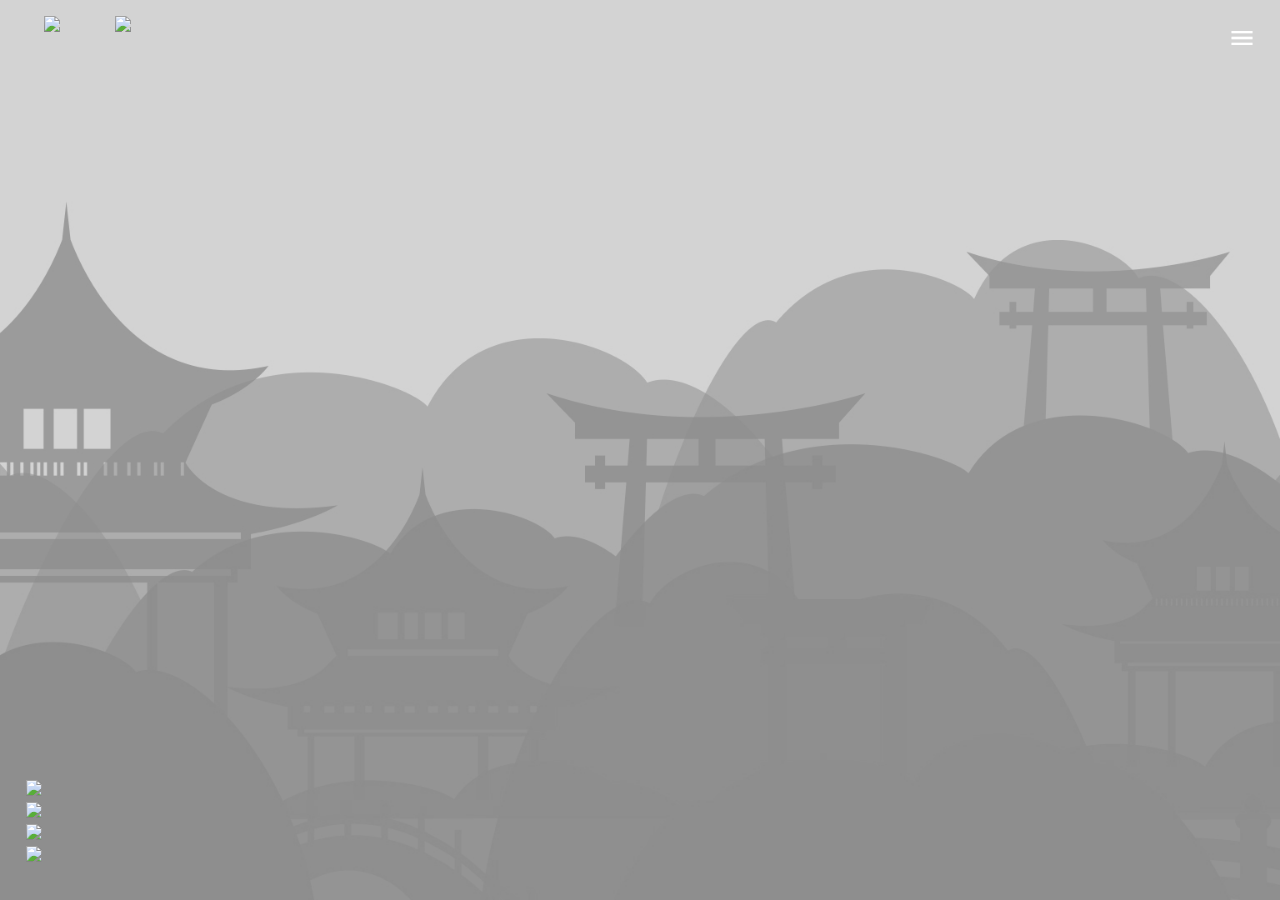
==== commit 3a0ca1a2: "Auto-generated commit" ====
--- a/index.html
+++ b/index.html
@@ -23,11 +23,11 @@
       "@context": "https://schema.org",
       "@type": "Organization",
       "url": "https://incident.nitk.ac.in",
-      "logo": "https://incident.nitk.ac.in/assets/images/inci_logo.png"
+      "logo": "https://incident.nitk.ac.in/Incident2019/assets/images/inci_logo.png"
     }
   </script>
-<link rel="stylesheet" href="styles.e57ad6a8ec7fa8e509b1.css"></head>
+<link rel="stylesheet" href="styles.c130a0e2c1232460bf27.css"></head>
 <body>
   <app-root></app-root>
-<script type="text/javascript" src="runtime.06daa30a2963fa413676.js"></script><script type="text/javascript" src="polyfills.f6ae3e8b63939c618130.js"></script><script type="text/javascript" src="scripts.d2350948bb6f0dd9a083.js"></script><script type="text/javascript" src="main.06c0f7291a657fc50aa5.js"></script></body>
+<script type="text/javascript" src="runtime.06daa30a2963fa413676.js"></script><script type="text/javascript" src="polyfills.f6ae3e8b63939c618130.js"></script><script type="text/javascript" src="scripts.d2350948bb6f0dd9a083.js"></script><script type="text/javascript" src="main.9ba3008c645a6fa0bf89.js"></script></body>
 </html>
--- a/styles.c130a0e2c1232460bf27.css
+++ b/styles.c130a0e2c1232460bf27.css
@@ -0,0 +1,12 @@
+@import url(https://fonts.googleapis.com/css?family=Material+Icons);@import url(https://fonts.googleapis.com/css?family=Montserrat:400,700);@font-face{font-family:Azuki;src:url(azuki-regular.e40b5f26637add3654d5.ttf) format('truetype')}body{font-size:1em;background-color:#f8f8ff;width:100vw;overflow-x:hidden;padding:0;margin:0}.azuki{font-family:Azuki,sans-serif}.monserrat{font-family:Montserrat,sans-serif}.azure-white{background-color:rgba(220,243,238,.78)}.blood-liver{background-color:rgba(85,76,84,.78)}.iblue{background-color:rgba(137,218,228,.78)}.blue-yonder{background-color:rgba(93,117,153,.78)}.burgundy{background-color:rgba(64,47,72,.78)}.charleston-green{background-color:rgba(36,51,47,.78)}.ired{background-color:rgba(191,62,75,.78)}.igreen{background-color:rgba(142,228,157,.78)}.japanese-violet{background-color:rgba(62,51,86,.78)}.pastel-grey{background-color:rgba(210,211,199,.78)}.desire{background-color:rgba(219,73,72,.78)}.straw{background-color:rgba(218,205,127,.78)}.vermilion{background-color:rgba(204,132,86,.78)}.iorange{background-color:rgba(255,154,3,.78)}.mcontainer{margin-left:176px;margin-right:176px;width:calc(100% - 352px)}.page-container{padding-left:9vw;padding-right:9vw;width:100%;box-sizing:border-box}.page-container .page-content{min-height:calc(100vh - 2*101px)}.col,.row{margin:0!important;padding:0!important}.rounded-image{border-radius:36px}.mbtn{display:inline-block;background:0 0;border:1px solid #000;padding:16px 32px;font-size:1em;color:#000;border-radius:32px;cursor:pointer;font-family:Azuki,sans-serif}.mbtn.mbtn-white{border:1px solid #fff;color:#fff}.mbtn:hover{background:#000;color:#fff}.mbtn.mbtn-white:hover{background:#fff;color:#000}.back-circle{position:absolute;top:-600px;left:-500px;height:1000px;width:1000px;border-radius:100%;z-index:-1;opacity:.3}.page-title{padding:120px 0 16px!important;margin:0!important;font-size:8em;line-height:1em;font-family:Azuki,sans-serif}.nav-down,.nav-top{width:100%;text-align:center}.nav-down i,.nav-top i{font-size:96px}.events-listing a .icon *,.events-listing a .icon img{position:absolute;top:50%;left:16px;-webkit-transform:translateY(-50%);transform:translateY(-50%)}.events-listing a .icon i{font-size:6em}@media only screen and (min-width:1400px) and (-webkit-min-device-pixel-ratio:1),only screen and (min-width:1400px) and (min-resolution:96dpi){body,html{font-size:12px}}@media only screen and (max-width:1400px){body{font-size:14px}.mcontainer{margin-left:152px;margin-right:152px;width:calc(100% - 304px)}.page-title{font-size:5em;padding-top:48px!important}.nav-down i,.nav-top i{font-size:78px!important}.page-container .page-content{min-height:calc(100vh - 2*84px)}.back-circle{top:-400px;left:-250px;height:700px;width:700px}}@media only screen and (max-width:800px){.mcontainer{margin-left:16px;margin-right:16px;width:calc(100% - 32px)}.back-circle{top:-90vw;left:-70vw;height:150vw;width:150vw}.page-title{margin:25vw 16px 16px 12px;font-size:4em}.page-container .page-content{min-height:calc(100vh - 2*84px - 54px)}.rounded-image{border-radius:24px}.mbtn{display:block}}/*!
+ * Materialize v1.0.0-rc.2 (http://materializecss.com)
+ * Copyright 2014-2017 Materialize
+ * MIT License (https://raw.githubusercontent.com/Dogfalo/materialize/master/LICENSE)
+ */.materialize-red{background-color:#e51c23!important}.materialize-red-text{color:#e51c23!important}.materialize-red.lighten-5{background-color:#fdeaeb!important}.materialize-red-text.text-lighten-5{color:#fdeaeb!important}.materialize-red.lighten-4{background-color:#f8c1c3!important}.materialize-red-text.text-lighten-4{color:#f8c1c3!important}.materialize-red.lighten-3{background-color:#f3989b!important}.materialize-red-text.text-lighten-3{color:#f3989b!important}.materialize-red.lighten-2{background-color:#ee6e73!important}.materialize-red-text.text-lighten-2{color:#ee6e73!important}.materialize-red.lighten-1{background-color:#ea454b!important}.materialize-red-text.text-lighten-1{color:#ea454b!important}.materialize-red.darken-1{background-color:#d0181e!important}.materialize-red-text.text-darken-1{color:#d0181e!important}.materialize-red.darken-2{background-color:#b9151b!important}.materialize-red-text.text-darken-2{color:#b9151b!important}.materialize-red.darken-3{background-color:#a21318!important}.materialize-red-text.text-darken-3{color:#a21318!important}.materialize-red.darken-4{background-color:#8b1014!important}.materialize-red-text.text-darken-4{color:#8b1014!important}.red{background-color:#f44336!important}.red-text{color:#f44336!important}.red.lighten-5{background-color:#ffebee!important}.red-text.text-lighten-5{color:#ffebee!important}.red.lighten-4{background-color:#ffcdd2!important}.red-text.text-lighten-4{color:#ffcdd2!important}.red.lighten-3{background-color:#ef9a9a!important}.red-text.text-lighten-3{color:#ef9a9a!important}.red.lighten-2{background-color:#e57373!important}.red-text.text-lighten-2{color:#e57373!important}.red.lighten-1{background-color:#ef5350!important}.red-text.text-lighten-1{color:#ef5350!important}.red.darken-1{background-color:#e53935!important}.red-text.text-darken-1{color:#e53935!important}.red.darken-2{background-color:#d32f2f!important}.red-text.text-darken-2{color:#d32f2f!important}.red.darken-3{background-color:#c62828!important}.red-text.text-darken-3{color:#c62828!important}.red.darken-4{background-color:#b71c1c!important}.red-text.text-darken-4{color:#b71c1c!important}.red.accent-1{background-color:#ff8a80!important}.red-text.text-accent-1{color:#ff8a80!important}.red.accent-2{background-color:#ff5252!important}.red-text.text-accent-2{color:#ff5252!important}.red.accent-3{background-color:#ff1744!important}.red-text.text-accent-3{color:#ff1744!important}.red.accent-4{background-color:#d50000!important}.red-text.text-accent-4{color:#d50000!important}.pink{background-color:#e91e63!important}.pink-text{color:#e91e63!important}.pink.lighten-5{background-color:#fce4ec!important}.pink-text.text-lighten-5{color:#fce4ec!important}.pink.lighten-4{background-color:#f8bbd0!important}.pink-text.text-lighten-4{color:#f8bbd0!important}.pink.lighten-3{background-color:#f48fb1!important}.pink-text.text-lighten-3{color:#f48fb1!important}.pink.lighten-2{background-color:#f06292!important}.pink-text.text-lighten-2{color:#f06292!important}.pink.lighten-1{background-color:#ec407a!important}.pink-text.text-lighten-1{color:#ec407a!important}.pink.darken-1{background-color:#d81b60!important}.pink-text.text-darken-1{color:#d81b60!important}.pink.darken-2{background-color:#c2185b!important}.pink-text.text-darken-2{color:#c2185b!important}.pink.darken-3{background-color:#ad1457!important}.pink-text.text-darken-3{color:#ad1457!important}.pink.darken-4{background-color:#880e4f!important}.pink-text.text-darken-4{color:#880e4f!important}.pink.accent-1{background-color:#ff80ab!important}.pink-text.text-accent-1{color:#ff80ab!important}.pink.accent-2{background-color:#ff4081!important}.pink-text.text-accent-2{color:#ff4081!important}.pink.accent-3{background-color:#f50057!important}.pink-text.text-accent-3{color:#f50057!important}.pink.accent-4{background-color:#c51162!important}.pink-text.text-accent-4{color:#c51162!important}.purple{background-color:#9c27b0!important}.purple-text{color:#9c27b0!important}.purple.lighten-5{background-color:#f3e5f5!important}.purple-text.text-lighten-5{color:#f3e5f5!important}.purple.lighten-4{background-color:#e1bee7!important}.purple-text.text-lighten-4{color:#e1bee7!important}.purple.lighten-3{background-color:#ce93d8!important}.purple-text.text-lighten-3{color:#ce93d8!important}.purple.lighten-2{background-color:#ba68c8!important}.purple-text.text-lighten-2{color:#ba68c8!important}.purple.lighten-1{background-color:#ab47bc!important}.purple-text.text-lighten-1{color:#ab47bc!important}.purple.darken-1{background-color:#8e24aa!important}.purple-text.text-darken-1{color:#8e24aa!important}.purple.darken-2{background-color:#7b1fa2!important}.purple-text.text-darken-2{color:#7b1fa2!important}.purple.darken-3{background-color:#6a1b9a!important}.purple-text.text-darken-3{color:#6a1b9a!important}.purple.darken-4{background-color:#4a148c!important}.purple-text.text-darken-4{color:#4a148c!important}.purple.accent-1{background-color:#ea80fc!important}.purple-text.text-accent-1{color:#ea80fc!important}.purple.accent-2{background-color:#e040fb!important}.purple-text.text-accent-2{color:#e040fb!important}.purple.accent-3{background-color:#d500f9!important}.purple-text.text-accent-3{color:#d500f9!important}.purple.accent-4{background-color:#a0f!important}.purple-text.text-accent-4{color:#a0f!important}.deep-purple{background-color:#673ab7!important}.deep-purple-text{color:#673ab7!important}.deep-purple.lighten-5{background-color:#ede7f6!important}.deep-purple-text.text-lighten-5{color:#ede7f6!important}.deep-purple.lighten-4{background-color:#d1c4e9!important}.deep-purple-text.text-lighten-4{color:#d1c4e9!important}.deep-purple.lighten-3{background-color:#b39ddb!important}.deep-purple-text.text-lighten-3{color:#b39ddb!important}.deep-purple.lighten-2{background-color:#9575cd!important}.deep-purple-text.text-lighten-2{color:#9575cd!important}.deep-purple.lighten-1{background-color:#7e57c2!important}.deep-purple-text.text-lighten-1{color:#7e57c2!important}.deep-purple.darken-1{background-color:#5e35b1!important}.deep-purple-text.text-darken-1{color:#5e35b1!important}.deep-purple.darken-2{background-color:#512da8!important}.deep-purple-text.text-darken-2{color:#512da8!important}.deep-purple.darken-3{background-color:#4527a0!important}.deep-purple-text.text-darken-3{color:#4527a0!important}.deep-purple.darken-4{background-color:#311b92!important}.deep-purple-text.text-darken-4{color:#311b92!important}.deep-purple.accent-1{background-color:#b388ff!important}.deep-purple-text.text-accent-1{color:#b388ff!important}.deep-purple.accent-2{background-color:#7c4dff!important}.deep-purple-text.text-accent-2{color:#7c4dff!important}.deep-purple.accent-3{background-color:#651fff!important}.deep-purple-text.text-accent-3{color:#651fff!important}.deep-purple.accent-4{background-color:#6200ea!important}.deep-purple-text.text-accent-4{color:#6200ea!important}.indigo{background-color:#3f51b5!important}.indigo-text{color:#3f51b5!important}.indigo.lighten-5{background-color:#e8eaf6!important}.indigo-text.text-lighten-5{color:#e8eaf6!important}.indigo.lighten-4{background-color:#c5cae9!important}.indigo-text.text-lighten-4{color:#c5cae9!important}.indigo.lighten-3{background-color:#9fa8da!important}.indigo-text.text-lighten-3{color:#9fa8da!important}.indigo.lighten-2{background-color:#7986cb!important}.indigo-text.text-lighten-2{color:#7986cb!important}.indigo.lighten-1{background-color:#5c6bc0!important}.indigo-text.text-lighten-1{color:#5c6bc0!important}.indigo.darken-1{background-color:#3949ab!important}.indigo-text.text-darken-1{color:#3949ab!important}.indigo.darken-2{background-color:#303f9f!important}.indigo-text.text-darken-2{color:#303f9f!important}.indigo.darken-3{background-color:#283593!important}.indigo-text.text-darken-3{color:#283593!important}.indigo.darken-4{background-color:#1a237e!important}.indigo-text.text-darken-4{color:#1a237e!important}.indigo.accent-1{background-color:#8c9eff!important}.indigo-text.text-accent-1{color:#8c9eff!important}.indigo.accent-2{background-color:#536dfe!important}.indigo-text.text-accent-2{color:#536dfe!important}.indigo.accent-3{background-color:#3d5afe!important}.indigo-text.text-accent-3{color:#3d5afe!important}.indigo.accent-4{background-color:#304ffe!important}.indigo-text.text-accent-4{color:#304ffe!important}.blue{background-color:#2196f3!important}.blue-text{color:#2196f3!important}.blue.lighten-5{background-color:#e3f2fd!important}.blue-text.text-lighten-5{color:#e3f2fd!important}.blue.lighten-4{background-color:#bbdefb!important}.blue-text.text-lighten-4{color:#bbdefb!important}.blue.lighten-3{background-color:#90caf9!important}.blue-text.text-lighten-3{color:#90caf9!important}.blue.lighten-2{background-color:#64b5f6!important}.blue-text.text-lighten-2{color:#64b5f6!important}.blue.lighten-1{background-color:#42a5f5!important}.blue-text.text-lighten-1{color:#42a5f5!important}.blue.darken-1{background-color:#1e88e5!important}.blue-text.text-darken-1{color:#1e88e5!important}.blue.darken-2{background-color:#1976d2!important}.blue-text.text-darken-2{color:#1976d2!important}.blue.darken-3{background-color:#1565c0!important}.blue-text.text-darken-3{color:#1565c0!important}.blue.darken-4{background-color:#0d47a1!important}.blue-text.text-darken-4{color:#0d47a1!important}.blue.accent-1{background-color:#82b1ff!important}.blue-text.text-accent-1{color:#82b1ff!important}.blue.accent-2{background-color:#448aff!important}.blue-text.text-accent-2{color:#448aff!important}.blue.accent-3{background-color:#2979ff!important}.blue-text.text-accent-3{color:#2979ff!important}.blue.accent-4{background-color:#2962ff!important}.blue-text.text-accent-4{color:#2962ff!important}.light-blue{background-color:#03a9f4!important}.light-blue-text{color:#03a9f4!important}.light-blue.lighten-5{background-color:#e1f5fe!important}.light-blue-text.text-lighten-5{color:#e1f5fe!important}.light-blue.lighten-4{background-color:#b3e5fc!important}.light-blue-text.text-lighten-4{color:#b3e5fc!important}.light-blue.lighten-3{background-color:#81d4fa!important}.light-blue-text.text-lighten-3{color:#81d4fa!important}.light-blue.lighten-2{background-color:#4fc3f7!important}.light-blue-text.text-lighten-2{color:#4fc3f7!important}.light-blue.lighten-1{background-color:#29b6f6!important}.light-blue-text.text-lighten-1{color:#29b6f6!important}.light-blue.darken-1{background-color:#039be5!important}.light-blue-text.text-darken-1{color:#039be5!important}.light-blue.darken-2{background-color:#0288d1!important}.light-blue-text.text-darken-2{color:#0288d1!important}.light-blue.darken-3{background-color:#0277bd!important}.light-blue-text.text-darken-3{color:#0277bd!important}.light-blue.darken-4{background-color:#01579b!important}.light-blue-text.text-darken-4{color:#01579b!important}.light-blue.accent-1{background-color:#80d8ff!important}.light-blue-text.text-accent-1{color:#80d8ff!important}.light-blue.accent-2{background-color:#40c4ff!important}.light-blue-text.text-accent-2{color:#40c4ff!important}.light-blue.accent-3{background-color:#00b0ff!important}.light-blue-text.text-accent-3{color:#00b0ff!important}.light-blue.accent-4{background-color:#0091ea!important}.light-blue-text.text-accent-4{color:#0091ea!important}.cyan{background-color:#00bcd4!important}.cyan-text{color:#00bcd4!important}.cyan.lighten-5{background-color:#e0f7fa!important}.cyan-text.text-lighten-5{color:#e0f7fa!important}.cyan.lighten-4{background-color:#b2ebf2!important}.cyan-text.text-lighten-4{color:#b2ebf2!important}.cyan.lighten-3{background-color:#80deea!important}.cyan-text.text-lighten-3{color:#80deea!important}.cyan.lighten-2{background-color:#4dd0e1!important}.cyan-text.text-lighten-2{color:#4dd0e1!important}.cyan.lighten-1{background-color:#26c6da!important}.cyan-text.text-lighten-1{color:#26c6da!important}.cyan.darken-1{background-color:#00acc1!important}.cyan-text.text-darken-1{color:#00acc1!important}.cyan.darken-2{background-color:#0097a7!important}.cyan-text.text-darken-2{color:#0097a7!important}.cyan.darken-3{background-color:#00838f!important}.cyan-text.text-darken-3{color:#00838f!important}.cyan.darken-4{background-color:#006064!important}.cyan-text.text-darken-4{color:#006064!important}.cyan.accent-1{background-color:#84ffff!important}.cyan-text.text-accent-1{color:#84ffff!important}.cyan.accent-2{background-color:#18ffff!important}.cyan-text.text-accent-2{color:#18ffff!important}.cyan.accent-3{background-color:#00e5ff!important}.cyan-text.text-accent-3{color:#00e5ff!important}.cyan.accent-4{background-color:#00b8d4!important}.cyan-text.text-accent-4{color:#00b8d4!important}.teal{background-color:#009688!important}.teal-text{color:#009688!important}.teal.lighten-5{background-color:#e0f2f1!important}.teal-text.text-lighten-5{color:#e0f2f1!important}.teal.lighten-4{background-color:#b2dfdb!important}.teal-text.text-lighten-4{color:#b2dfdb!important}.teal.lighten-3{background-color:#80cbc4!important}.teal-text.text-lighten-3{color:#80cbc4!important}.teal.lighten-2{background-color:#4db6ac!important}.teal-text.text-lighten-2{color:#4db6ac!important}.teal.lighten-1{background-color:#26a69a!important}.teal-text.text-lighten-1{color:#26a69a!important}.teal.darken-1{background-color:#00897b!important}.teal-text.text-darken-1{color:#00897b!important}.teal.darken-2{background-color:#00796b!important}.teal-text.text-darken-2{color:#00796b!important}.teal.darken-3{background-color:#00695c!important}.teal-text.text-darken-3{color:#00695c!important}.teal.darken-4{background-color:#004d40!important}.teal-text.text-darken-4{color:#004d40!important}.teal.accent-1{background-color:#a7ffeb!important}.teal-text.text-accent-1{color:#a7ffeb!important}.teal.accent-2{background-color:#64ffda!important}.teal-text.text-accent-2{color:#64ffda!important}.teal.accent-3{background-color:#1de9b6!important}.teal-text.text-accent-3{color:#1de9b6!important}.teal.accent-4{background-color:#00bfa5!important}.teal-text.text-accent-4{color:#00bfa5!important}.green{background-color:#4caf50!important}.green-text{color:#4caf50!important}.green.lighten-5{background-color:#e8f5e9!important}.green-text.text-lighten-5{color:#e8f5e9!important}.green.lighten-4{background-color:#c8e6c9!important}.green-text.text-lighten-4{color:#c8e6c9!important}.green.lighten-3{background-color:#a5d6a7!important}.green-text.text-lighten-3{color:#a5d6a7!important}.green.lighten-2{background-color:#81c784!important}.green-text.text-lighten-2{color:#81c784!important}.green.lighten-1{background-color:#66bb6a!important}.green-text.text-lighten-1{color:#66bb6a!important}.green.darken-1{background-color:#43a047!important}.green-text.text-darken-1{color:#43a047!important}.green.darken-2{background-color:#388e3c!important}.green-text.text-darken-2{color:#388e3c!important}.green.darken-3{background-color:#2e7d32!important}.green-text.text-darken-3{color:#2e7d32!important}.green.darken-4{background-color:#1b5e20!important}.green-text.text-darken-4{color:#1b5e20!important}.green.accent-1{background-color:#b9f6ca!important}.green-text.text-accent-1{color:#b9f6ca!important}.green.accent-2{background-color:#69f0ae!important}.green-text.text-accent-2{color:#69f0ae!important}.green.accent-3{background-color:#00e676!important}.green-text.text-accent-3{color:#00e676!important}.green.accent-4{background-color:#00c853!important}.green-text.text-accent-4{color:#00c853!important}.light-green{background-color:#8bc34a!important}.light-green-text{color:#8bc34a!important}.light-green.lighten-5{background-color:#f1f8e9!important}.light-green-text.text-lighten-5{color:#f1f8e9!important}.light-green.lighten-4{background-color:#dcedc8!important}.light-green-text.text-lighten-4{color:#dcedc8!important}.light-green.lighten-3{background-color:#c5e1a5!important}.light-green-text.text-lighten-3{color:#c5e1a5!important}.light-green.lighten-2{background-color:#aed581!important}.light-green-text.text-lighten-2{color:#aed581!important}.light-green.lighten-1{background-color:#9ccc65!important}.light-green-text.text-lighten-1{color:#9ccc65!important}.light-green.darken-1{background-color:#7cb342!important}.light-green-text.text-darken-1{color:#7cb342!important}.light-green.darken-2{background-color:#689f38!important}.light-green-text.text-darken-2{color:#689f38!important}.light-green.darken-3{background-color:#558b2f!important}.light-green-text.text-darken-3{color:#558b2f!important}.light-green.darken-4{background-color:#33691e!important}.light-green-text.text-darken-4{color:#33691e!important}.light-green.accent-1{background-color:#ccff90!important}.light-green-text.text-accent-1{color:#ccff90!important}.light-green.accent-2{background-color:#b2ff59!important}.light-green-text.text-accent-2{color:#b2ff59!important}.light-green.accent-3{background-color:#76ff03!important}.light-green-text.text-accent-3{color:#76ff03!important}.light-green.accent-4{background-color:#64dd17!important}.light-green-text.text-accent-4{color:#64dd17!important}.lime{background-color:#cddc39!important}.lime-text{color:#cddc39!important}.lime.lighten-5{background-color:#f9fbe7!important}.lime-text.text-lighten-5{color:#f9fbe7!important}.lime.lighten-4{background-color:#f0f4c3!important}.lime-text.text-lighten-4{color:#f0f4c3!important}.lime.lighten-3{background-color:#e6ee9c!important}.lime-text.text-lighten-3{color:#e6ee9c!important}.lime.lighten-2{background-color:#dce775!important}.lime-text.text-lighten-2{color:#dce775!important}.lime.lighten-1{background-color:#d4e157!important}.lime-text.text-lighten-1{color:#d4e157!important}.lime.darken-1{background-color:#c0ca33!important}.lime-text.text-darken-1{color:#c0ca33!important}.lime.darken-2{background-color:#afb42b!important}.lime-text.text-darken-2{color:#afb42b!important}.lime.darken-3{background-color:#9e9d24!important}.lime-text.text-darken-3{color:#9e9d24!important}.lime.darken-4{background-color:#827717!important}.lime-text.text-darken-4{color:#827717!important}.lime.accent-1{background-color:#f4ff81!important}.lime-text.text-accent-1{color:#f4ff81!important}.lime.accent-2{background-color:#eeff41!important}.lime-text.text-accent-2{color:#eeff41!important}.lime.accent-3{background-color:#c6ff00!important}.lime-text.text-accent-3{color:#c6ff00!important}.lime.accent-4{background-color:#aeea00!important}.lime-text.text-accent-4{color:#aeea00!important}.yellow{background-color:#ffeb3b!important}.yellow-text{color:#ffeb3b!important}.yellow.lighten-5{background-color:#fffde7!important}.yellow-text.text-lighten-5{color:#fffde7!important}.yellow.lighten-4{background-color:#fff9c4!important}.yellow-text.text-lighten-4{color:#fff9c4!important}.yellow.lighten-3{background-color:#fff59d!important}.yellow-text.text-lighten-3{color:#fff59d!important}.yellow.lighten-2{background-color:#fff176!important}.yellow-text.text-lighten-2{color:#fff176!important}.yellow.lighten-1{background-color:#ffee58!important}.yellow-text.text-lighten-1{color:#ffee58!important}.yellow.darken-1{background-color:#fdd835!important}.yellow-text.text-darken-1{color:#fdd835!important}.yellow.darken-2{background-color:#fbc02d!important}.yellow-text.text-darken-2{color:#fbc02d!important}.yellow.darken-3{background-color:#f9a825!important}.yellow-text.text-darken-3{color:#f9a825!important}.yellow.darken-4{background-color:#f57f17!important}.yellow-text.text-darken-4{color:#f57f17!important}.yellow.accent-1{background-color:#ffff8d!important}.yellow-text.text-accent-1{color:#ffff8d!important}.yellow.accent-2{background-color:#ff0!important}.yellow-text.text-accent-2{color:#ff0!important}.yellow.accent-3{background-color:#ffea00!important}.yellow-text.text-accent-3{color:#ffea00!important}.yellow.accent-4{background-color:#ffd600!important}.yellow-text.text-accent-4{color:#ffd600!important}.amber{background-color:#ffc107!important}.amber-text{color:#ffc107!important}.amber.lighten-5{background-color:#fff8e1!important}.amber-text.text-lighten-5{color:#fff8e1!important}.amber.lighten-4{background-color:#ffecb3!important}.amber-text.text-lighten-4{color:#ffecb3!important}.amber.lighten-3{background-color:#ffe082!important}.amber-text.text-lighten-3{color:#ffe082!important}.amber.lighten-2{background-color:#ffd54f!important}.amber-text.text-lighten-2{color:#ffd54f!important}.amber.lighten-1{background-color:#ffca28!important}.amber-text.text-lighten-1{color:#ffca28!important}.amber.darken-1{background-color:#ffb300!important}.amber-text.text-darken-1{color:#ffb300!important}.amber.darken-2{background-color:#ffa000!important}.amber-text.text-darken-2{color:#ffa000!important}.amber.darken-3{background-color:#ff8f00!important}.amber-text.text-darken-3{color:#ff8f00!important}.amber.darken-4{background-color:#ff6f00!important}.amber-text.text-darken-4{color:#ff6f00!important}.amber.accent-1{background-color:#ffe57f!important}.amber-text.text-accent-1{color:#ffe57f!important}.amber.accent-2{background-color:#ffd740!important}.amber-text.text-accent-2{color:#ffd740!important}.amber.accent-3{background-color:#ffc400!important}.amber-text.text-accent-3{color:#ffc400!important}.amber.accent-4{background-color:#ffab00!important}.amber-text.text-accent-4{color:#ffab00!important}.orange{background-color:#ff9800!important}.orange-text{color:#ff9800!important}.orange.lighten-5{background-color:#fff3e0!important}.orange-text.text-lighten-5{color:#fff3e0!important}.orange.lighten-4{background-color:#ffe0b2!important}.orange-text.text-lighten-4{color:#ffe0b2!important}.orange.lighten-3{background-color:#ffcc80!important}.orange-text.text-lighten-3{color:#ffcc80!important}.orange.lighten-2{background-color:#ffb74d!important}.orange-text.text-lighten-2{color:#ffb74d!important}.orange.lighten-1{background-color:#ffa726!important}.orange-text.text-lighten-1{color:#ffa726!important}.orange.darken-1{background-color:#fb8c00!important}.orange-text.text-darken-1{color:#fb8c00!important}.orange.darken-2{background-color:#f57c00!important}.orange-text.text-darken-2{color:#f57c00!important}.orange.darken-3{background-color:#ef6c00!important}.orange-text.text-darken-3{color:#ef6c00!important}.orange.darken-4{background-color:#e65100!important}.orange-text.text-darken-4{color:#e65100!important}.orange.accent-1{background-color:#ffd180!important}.orange-text.text-accent-1{color:#ffd180!important}.orange.accent-2{background-color:#ffab40!important}.orange-text.text-accent-2{color:#ffab40!important}.orange.accent-3{background-color:#ff9100!important}.orange-text.text-accent-3{color:#ff9100!important}.orange.accent-4{background-color:#ff6d00!important}.orange-text.text-accent-4{color:#ff6d00!important}.deep-orange{background-color:#ff5722!important}.deep-orange-text{color:#ff5722!important}.deep-orange.lighten-5{background-color:#fbe9e7!important}.deep-orange-text.text-lighten-5{color:#fbe9e7!important}.deep-orange.lighten-4{background-color:#ffccbc!important}.deep-orange-text.text-lighten-4{color:#ffccbc!important}.deep-orange.lighten-3{background-color:#ffab91!important}.deep-orange-text.text-lighten-3{color:#ffab91!important}.deep-orange.lighten-2{background-color:#ff8a65!important}.deep-orange-text.text-lighten-2{color:#ff8a65!important}.deep-orange.lighten-1{background-color:#ff7043!important}.deep-orange-text.text-lighten-1{color:#ff7043!important}.deep-orange.darken-1{background-color:#f4511e!important}.deep-orange-text.text-darken-1{color:#f4511e!important}.deep-orange.darken-2{background-color:#e64a19!important}.deep-orange-text.text-darken-2{color:#e64a19!important}.deep-orange.darken-3{background-color:#d84315!important}.deep-orange-text.text-darken-3{color:#d84315!important}.deep-orange.darken-4{background-color:#bf360c!important}.deep-orange-text.text-darken-4{color:#bf360c!important}.deep-orange.accent-1{background-color:#ff9e80!important}.deep-orange-text.text-accent-1{color:#ff9e80!important}.deep-orange.accent-2{background-color:#ff6e40!important}.deep-orange-text.text-accent-2{color:#ff6e40!important}.deep-orange.accent-3{background-color:#ff3d00!important}.deep-orange-text.text-accent-3{color:#ff3d00!important}.deep-orange.accent-4{background-color:#dd2c00!important}.deep-orange-text.text-accent-4{color:#dd2c00!important}.brown{background-color:#795548!important}.brown-text{color:#795548!important}.brown.lighten-5{background-color:#efebe9!important}.brown-text.text-lighten-5{color:#efebe9!important}.brown.lighten-4{background-color:#d7ccc8!important}.brown-text.text-lighten-4{color:#d7ccc8!important}.brown.lighten-3{background-color:#bcaaa4!important}.brown-text.text-lighten-3{color:#bcaaa4!important}.brown.lighten-2{background-color:#a1887f!important}.brown-text.text-lighten-2{color:#a1887f!important}.brown.lighten-1{background-color:#8d6e63!important}.brown-text.text-lighten-1{color:#8d6e63!important}.brown.darken-1{background-color:#6d4c41!important}.brown-text.text-darken-1{color:#6d4c41!important}.brown.darken-2{background-color:#5d4037!important}.brown-text.text-darken-2{color:#5d4037!important}.brown.darken-3{background-color:#4e342e!important}.brown-text.text-darken-3{color:#4e342e!important}.brown.darken-4{background-color:#3e2723!important}.brown-text.text-darken-4{color:#3e2723!important}.blue-grey{background-color:#607d8b!important}.blue-grey-text{color:#607d8b!important}.blue-grey.lighten-5{background-color:#eceff1!important}.blue-grey-text.text-lighten-5{color:#eceff1!important}.blue-grey.lighten-4{background-color:#cfd8dc!important}.blue-grey-text.text-lighten-4{color:#cfd8dc!important}.blue-grey.lighten-3{background-color:#b0bec5!important}.blue-grey-text.text-lighten-3{color:#b0bec5!important}.blue-grey.lighten-2{background-color:#90a4ae!important}.blue-grey-text.text-lighten-2{color:#90a4ae!important}.blue-grey.lighten-1{background-color:#78909c!important}.blue-grey-text.text-lighten-1{color:#78909c!important}.blue-grey.darken-1{background-color:#546e7a!important}.blue-grey-text.text-darken-1{color:#546e7a!important}.blue-grey.darken-2{background-color:#455a64!important}.blue-grey-text.text-darken-2{color:#455a64!important}.blue-grey.darken-3{background-color:#37474f!important}.blue-grey-text.text-darken-3{color:#37474f!important}.blue-grey.darken-4{background-color:#263238!important}.blue-grey-text.text-darken-4{color:#263238!important}.grey{background-color:#9e9e9e!important}.grey-text{color:#9e9e9e!important}.grey.lighten-5{background-color:#fafafa!important}.grey-text.text-lighten-5{color:#fafafa!important}.grey.lighten-4{background-color:#f5f5f5!important}.grey-text.text-lighten-4{color:#f5f5f5!important}.grey.lighten-3{background-color:#eee!important}.grey-text.text-lighten-3{color:#eee!important}.grey.lighten-2{background-color:#e0e0e0!important}.grey-text.text-lighten-2{color:#e0e0e0!important}.grey.lighten-1{background-color:#bdbdbd!important}.grey-text.text-lighten-1{color:#bdbdbd!important}.grey.darken-1{background-color:#757575!important}.grey-text.text-darken-1{color:#757575!important}.grey.darken-2{background-color:#616161!important}.grey-text.text-darken-2{color:#616161!important}.grey.darken-3{background-color:#424242!important}.grey-text.text-darken-3{color:#424242!important}.grey.darken-4{background-color:#212121!important}.grey-text.text-darken-4{color:#212121!important}.black{background-color:#000!important}.black-text{color:#000!important}.white{background-color:#fff!important}.white-text{color:#fff!important}.transparent{background-color:rgba(0,0,0,0)!important}.transparent-text{color:transparent!important}/*! normalize.css v7.0.0 | MIT License | github.com/necolas/normalize.css */html{-ms-text-size-adjust:100%;-webkit-text-size-adjust:100%}article,aside,details,figcaption,figure,footer,header,main,menu,nav,section{display:block}figure{margin:1em 40px}hr{box-sizing:content-box;height:0;overflow:visible}code,kbd,pre,samp{font-family:monospace,monospace;font-size:1em}a{background-color:transparent;-webkit-text-decoration-skip:objects;color:#039be5;-webkit-tap-highlight-color:transparent;text-decoration:none}abbr[title]{border-bottom:none;text-decoration:underline;-webkit-text-decoration:underline dotted;text-decoration:underline dotted}b,strong{font-weight:bolder}dfn{font-style:italic}mark{background-color:#ff0;color:#000}sub,sup{font-size:75%;line-height:0;position:relative;vertical-align:baseline}sub{bottom:-.25em}sup{top:-.5em}audio,canvas,video{display:inline-block}audio:not([controls]){display:none;height:0}img{border-style:none}svg:not(:root){overflow:hidden}button,input,optgroup,select,textarea{font-family:sans-serif;font-size:100%;line-height:1.15;margin:0;font-family:-apple-system,BlinkMacSystemFont,"Segoe UI",Roboto,Oxygen-Sans,Ubuntu,Cantarell,"Helvetica Neue",sans-serif}button,input{overflow:visible}button,select{text-transform:none}[type=reset],[type=submit],button,html [type=button]{-webkit-appearance:button}[type=button]::-moz-focus-inner,[type=reset]::-moz-focus-inner,[type=submit]::-moz-focus-inner,button::-moz-focus-inner{border-style:none;padding:0}[type=button]:-moz-focusring,[type=reset]:-moz-focusring,[type=submit]:-moz-focusring,button:-moz-focusring{outline:ButtonText dotted 1px}fieldset{padding:.35em .75em .625em}legend{box-sizing:border-box;color:inherit;display:table;max-width:100%;padding:0;white-space:normal}progress{display:inline-block;vertical-align:baseline}[type=checkbox],[type=radio]{box-sizing:border-box;padding:0}[type=number]::-webkit-inner-spin-button,[type=number]::-webkit-outer-spin-button{height:auto}[type=search]{-webkit-appearance:textfield;outline-offset:-2px}[type=search]::-webkit-search-cancel-button,[type=search]::-webkit-search-decoration{-webkit-appearance:none}::-webkit-file-upload-button{-webkit-appearance:button;font:inherit}summary{display:list-item}[hidden],template{display:none}*,:after,:before{box-sizing:inherit}ul:not(.browser-default){padding-left:0;list-style-type:none}ul:not(.browser-default)>li{list-style-type:none}.valign-wrapper{display:-webkit-flex;display:flex;-webkit-align-items:center;align-items:center}.clearfix{clear:both}.z-depth-0{box-shadow:none!important}.btn,.btn-floating,.btn-large,.btn-small,.card,.card-panel,.collapsible,.dropdown-content,.sidenav,.toast,.z-depth-1,nav{box-shadow:0 2px 2px 0 rgba(0,0,0,.14),0 3px 1px -2px rgba(0,0,0,.12),0 1px 5px 0 rgba(0,0,0,.2)}.btn-floating:hover,.btn-large:hover,.btn-small:hover,.btn:hover,.z-depth-1-half{box-shadow:0 3px 3px 0 rgba(0,0,0,.14),0 1px 7px 0 rgba(0,0,0,.12),0 3px 1px -1px rgba(0,0,0,.2)}.z-depth-2{box-shadow:0 4px 5px 0 rgba(0,0,0,.14),0 1px 10px 0 rgba(0,0,0,.12),0 2px 4px -1px rgba(0,0,0,.3)}.z-depth-3{box-shadow:0 8px 17px 2px rgba(0,0,0,.14),0 3px 14px 2px rgba(0,0,0,.12),0 5px 5px -3px rgba(0,0,0,.2)}.z-depth-4{box-shadow:0 16px 24px 2px rgba(0,0,0,.14),0 6px 30px 5px rgba(0,0,0,.12),0 8px 10px -7px rgba(0,0,0,.2)}.modal,.z-depth-5{box-shadow:0 24px 38px 3px rgba(0,0,0,.14),0 9px 46px 8px rgba(0,0,0,.12),0 11px 15px -7px rgba(0,0,0,.2)}.hoverable{transition:box-shadow .25s}.hoverable:hover{box-shadow:0 8px 17px 0 rgba(0,0,0,.2),0 6px 20px 0 rgba(0,0,0,.19)}.divider{height:1px;overflow:hidden;background-color:#e0e0e0}blockquote{margin:20px 0;padding-left:1.5rem;border-left:5px solid #ee6e73}i{line-height:inherit}i.left{float:left;margin-right:15px}i.right{float:right;margin-left:15px}i.tiny{font-size:1rem}i.small{font-size:2rem}i.medium{font-size:4rem}i.large{font-size:6rem}img.responsive-img,video.responsive-video{max-width:100%;height:auto}.pagination li{display:inline-block;border-radius:2px;text-align:center;vertical-align:top;height:30px}.pagination li a{color:#444;display:inline-block;font-size:1.2rem;padding:0 10px;line-height:30px}.pagination li.active a{color:#fff}.pagination li.active{background-color:#ee6e73}.pagination li.disabled a{cursor:default;color:#999}.pagination li i{font-size:2rem}.pagination li.pages ul li{display:inline-block;float:none}.breadcrumb{font-size:18px;color:rgba(255,255,255,.7)}.breadcrumb [class*=mdi-],.breadcrumb [class^=mdi-],.breadcrumb i,.breadcrumb i.material-icons{display:inline-block;float:left;font-size:24px}.breadcrumb:before{content:'\E5CC';color:rgba(255,255,255,.7);vertical-align:top;display:inline-block;font-family:'Material Icons';font-weight:400;font-style:normal;font-size:25px;margin:0 10px 0 8px;-webkit-font-smoothing:antialiased}.breadcrumb:first-child:before{display:none}.breadcrumb:last-child{color:#fff}.parallax-container{position:relative;overflow:hidden;height:500px}.parallax-container .parallax{position:absolute;top:0;left:0;right:0;bottom:0;z-index:-1}.parallax-container .parallax img{opacity:0;position:absolute;left:50%;bottom:0;min-width:100%;min-height:100%;-webkit-transform:translate3d(0,0,0);transform:translate3d(0,0,0);-webkit-transform:translateX(-50%);transform:translateX(-50%)}.pin-bottom,.pin-top{position:relative}.pinned{position:fixed!important}ul.staggered-list li{opacity:0}.fade-in{opacity:0;-webkit-transform-origin:0 50%;transform-origin:0 50%}@media only screen and (max-width:600px){.hide-on-small-and-down,.hide-on-small-only{display:none!important}}@media only screen and (max-width:992px){.pagination{width:100%}.pagination li.next,.pagination li.prev{width:10%}.pagination li.pages{width:80%;overflow:hidden;white-space:nowrap}.hide-on-med-and-down{display:none!important}}@media only screen and (min-width:601px){.hide-on-med-and-up{display:none!important}}@media only screen and (min-width:600px) and (max-width:992px){.hide-on-med-only{display:none!important}}@media only screen and (min-width:993px){.hide-on-large-only{display:none!important}}@media only screen and (min-width:1201px){.hide-on-extra-large-only{display:none!important}.show-on-extra-large{display:block!important}}@media only screen and (min-width:993px){.show-on-large{display:block!important}}@media only screen and (min-width:600px) and (max-width:992px){.show-on-medium{display:block!important}}@media only screen and (min-width:601px){.show-on-medium-and-up{display:block!important}}@media only screen and (max-width:600px){.show-on-small{display:block!important}.center-on-small-only{text-align:center}#toast-container{min-width:100%;bottom:0}}.page-footer{padding-top:20px;color:#fff;background-color:#ee6e73}.page-footer .footer-copyright{overflow:hidden;min-height:50px;display:-webkit-flex;display:flex;-webkit-align-items:center;align-items:center;-webkit-justify-content:space-between;justify-content:space-between;padding:10px 0;color:rgba(255,255,255,.8);background-color:rgba(51,51,51,.08)}table,td,th{border:none}table{width:100%;display:table;border-collapse:collapse;border-spacing:0}table.striped tr{border-bottom:none}table.striped>tbody>tr:nth-child(odd){background-color:rgba(242,242,242,.5)}table.striped>tbody>tr>td{border-radius:0}table.highlight>tbody>tr{transition:background-color .25s}table.highlight>tbody>tr:hover{background-color:rgba(242,242,242,.5)}table.centered tbody tr td,table.centered thead tr th{text-align:center}tr{border-bottom:1px solid rgba(0,0,0,.12)}td,th{padding:15px 5px;display:table-cell;text-align:left;vertical-align:middle;border-radius:2px}@media only screen and (max-width:992px){.show-on-medium-and-down{display:block!important}table.responsive-table{width:100%;border-collapse:collapse;border-spacing:0;display:block;position:relative}table.responsive-table td:empty:before{content:'\00a0'}table.responsive-table td,table.responsive-table th{margin:0;vertical-align:top}table.responsive-table thead tr{display:block;padding:0 10px 0 0}table.responsive-table thead tr th::before{content:"\00a0"}table.responsive-table tbody{display:block;width:auto;position:relative;overflow-x:auto;white-space:nowrap}table.responsive-table tbody tr{display:inline-block;vertical-align:top}table.responsive-table th{display:block;text-align:right}table.responsive-table td{display:block;min-height:1.25em;text-align:left}table.responsive-table tr{border-bottom:none;padding:0 10px}table.responsive-table thead{display:block;float:left;border:0;border-right:1px solid rgba(0,0,0,.12)}}.collection{margin:.5rem 0 1rem;border:1px solid #e0e0e0;border-radius:2px;overflow:hidden;position:relative}.collection .collection-item{background-color:#fff;line-height:1.5rem;padding:10px 20px;margin:0;border-bottom:1px solid #e0e0e0}.collection .collection-item.avatar{min-height:84px;padding-left:72px;position:relative}.collection .collection-item.avatar :not(.circle-clipper)>.circle,.collection .collection-item.avatar:not(.circle-clipper)>.circle{position:absolute;width:42px;height:42px;overflow:hidden;left:15px;display:inline-block;vertical-align:middle}.collection .collection-item.avatar i.circle{font-size:18px;line-height:42px;color:#fff;background-color:#999;text-align:center}.collection .collection-item.avatar .title{font-size:16px}.collection .collection-item.avatar p{margin:0}.collection .collection-item.avatar .secondary-content{position:absolute;top:16px;right:16px}.collection .collection-item:last-child{border-bottom:none}.collection .collection-item.active{background-color:#26a69a;color:#eafaf9}.collection .collection-item.active .secondary-content{color:#fff}.collection a.collection-item{display:block;transition:.25s;color:#26a69a}.collection a.collection-item:not(.active):hover{background-color:#ddd}.collection.with-header .collection-header{background-color:#fff;border-bottom:1px solid #e0e0e0;padding:10px 20px}.collection.with-header .collection-item{padding-left:30px}.collection.with-header .collection-item.avatar{padding-left:72px}.secondary-content{float:right;color:#26a69a}.collapsible .collection{margin:0;border:none}.video-container{position:relative;padding-bottom:56.25%;height:0;overflow:hidden}.video-container embed,.video-container iframe,.video-container object{position:absolute;top:0;left:0;width:100%;height:100%}.progress{position:relative;height:4px;display:block;width:100%;background-color:#acece6;border-radius:2px;margin:.5rem 0 1rem;overflow:hidden}.progress .determinate{position:absolute;top:0;left:0;bottom:0;background-color:#26a69a;transition:width .3s linear}.progress .indeterminate{background-color:#26a69a}.progress .indeterminate:before{content:'';position:absolute;background-color:inherit;top:0;left:0;bottom:0;will-change:left,right;-webkit-animation:2.1s cubic-bezier(.65,.815,.735,.395) infinite indeterminate;animation:2.1s cubic-bezier(.65,.815,.735,.395) infinite indeterminate}.progress .indeterminate:after{content:'';position:absolute;background-color:inherit;top:0;left:0;bottom:0;will-change:left,right;-webkit-animation:2.1s cubic-bezier(.165,.84,.44,1) infinite indeterminate-short;animation:2.1s cubic-bezier(.165,.84,.44,1) infinite indeterminate-short;-webkit-animation-delay:1.15s;animation-delay:1.15s}@-webkit-keyframes indeterminate{0%{left:-35%;right:100%}100%,60%{left:100%;right:-90%}}@keyframes indeterminate{0%{left:-35%;right:100%}100%,60%{left:100%;right:-90%}}@-webkit-keyframes indeterminate-short{0%{left:-200%;right:100%}100%,60%{left:107%;right:-8%}}@keyframes indeterminate-short{0%{left:-200%;right:100%}100%,60%{left:107%;right:-8%}}.hide{display:none!important}.left-align{text-align:left}.right-align{text-align:right}.center,.center-align{text-align:center}.left{float:left!important}.right{float:right!important}.no-select,input[type=range],input[type=range]+.thumb{-webkit-user-select:none;-moz-user-select:none;-ms-user-select:none;user-select:none}.circle{border-radius:50%}.center-block{display:block;margin-left:auto;margin-right:auto}.truncate{display:block;white-space:nowrap;overflow:hidden;text-overflow:ellipsis}.no-padding{padding:0!important}span.badge{min-width:3rem;padding:0 6px;margin-left:14px;text-align:center;font-size:1rem;line-height:22px;height:22px;color:#757575;float:right;box-sizing:border-box}span.badge.new{font-weight:300;font-size:.8rem;color:#fff;background-color:#26a69a;border-radius:2px}span.badge.new:after{content:" new"}span.badge[data-badge-caption]::after{content:" " attr(data-badge-caption)}nav ul a span.badge{display:inline-block;float:none;margin-left:4px;line-height:22px;height:22px;-webkit-font-smoothing:auto}.collection-item span.badge{margin-top:calc(.75rem - 11px)}.collapsible span.badge{margin-left:auto}.sidenav span.badge{margin-top:calc(24px - 11px)}table span.badge{display:inline-block;float:none;margin-left:auto}.material-icons{text-rendering:optimizeLegibility;-webkit-font-feature-settings:'liga';font-feature-settings:'liga'}.container{margin:0 auto;max-width:1280px;width:90%}@media only screen and (min-width:601px){.container{width:85%}}.col .row{margin-left:-.75rem;margin-right:-.75rem}.section{padding-top:1rem;padding-bottom:1rem}.section.no-pad{padding:0}.section.no-pad-bot{padding-bottom:0}.section.no-pad-top{padding-top:0}.row{margin-left:auto;margin-right:auto;margin-bottom:20px}.row:after{content:"";display:table;clear:both}.row .col{float:left;box-sizing:border-box;padding:0 .75rem;min-height:1px}.row .col[class*=pull-],.row .col[class*=push-]{position:relative}.row .col.s1{width:8.3333333333%;margin-left:auto;left:auto;right:auto}.row .col.s2{width:16.6666666667%;margin-left:auto;left:auto;right:auto}.row .col.s3{width:25%;margin-left:auto;left:auto;right:auto}.row .col.s4{width:33.3333333333%;margin-left:auto;left:auto;right:auto}.row .col.s5{width:41.6666666667%;margin-left:auto;left:auto;right:auto}.row .col.s6{width:50%;margin-left:auto;left:auto;right:auto}.row .col.s7{width:58.3333333333%;margin-left:auto;left:auto;right:auto}.row .col.s8{width:66.6666666667%;margin-left:auto;left:auto;right:auto}.row .col.s9{width:75%;margin-left:auto;left:auto;right:auto}.row .col.s10{width:83.3333333333%;margin-left:auto;left:auto;right:auto}.row .col.s11{width:91.6666666667%;margin-left:auto;left:auto;right:auto}.row .col.s12{width:100%;margin-left:auto;left:auto;right:auto}.row .col.offset-s1{margin-left:8.3333333333%}.row .col.pull-s1{right:8.3333333333%}.row .col.push-s1{left:8.3333333333%}.row .col.offset-s2{margin-left:16.6666666667%}.row .col.pull-s2{right:16.6666666667%}.row .col.push-s2{left:16.6666666667%}.row .col.offset-s3{margin-left:25%}.row .col.pull-s3{right:25%}.row .col.push-s3{left:25%}.row .col.offset-s4{margin-left:33.3333333333%}.row .col.pull-s4{right:33.3333333333%}.row .col.push-s4{left:33.3333333333%}.row .col.offset-s5{margin-left:41.6666666667%}.row .col.pull-s5{right:41.6666666667%}.row .col.push-s5{left:41.6666666667%}.row .col.offset-s6{margin-left:50%}.row .col.pull-s6{right:50%}.row .col.push-s6{left:50%}.row .col.offset-s7{margin-left:58.3333333333%}.row .col.pull-s7{right:58.3333333333%}.row .col.push-s7{left:58.3333333333%}.row .col.offset-s8{margin-left:66.6666666667%}.row .col.pull-s8{right:66.6666666667%}.row .col.push-s8{left:66.6666666667%}.row .col.offset-s9{margin-left:75%}.row .col.pull-s9{right:75%}.row .col.push-s9{left:75%}.row .col.offset-s10{margin-left:83.3333333333%}.row .col.pull-s10{right:83.3333333333%}.row .col.push-s10{left:83.3333333333%}.row .col.offset-s11{margin-left:91.6666666667%}.row .col.pull-s11{right:91.6666666667%}.row .col.push-s11{left:91.6666666667%}.row .col.offset-s12{margin-left:100%}.row .col.pull-s12{right:100%}.row .col.push-s12{left:100%}@media only screen and (min-width:601px){.row .col.m1{width:8.3333333333%;margin-left:auto;left:auto;right:auto}.row .col.m2{width:16.6666666667%;margin-left:auto;left:auto;right:auto}.row .col.m3{width:25%;margin-left:auto;left:auto;right:auto}.row .col.m4{width:33.3333333333%;margin-left:auto;left:auto;right:auto}.row .col.m5{width:41.6666666667%;margin-left:auto;left:auto;right:auto}.row .col.m6{width:50%;margin-left:auto;left:auto;right:auto}.row .col.m7{width:58.3333333333%;margin-left:auto;left:auto;right:auto}.row .col.m8{width:66.6666666667%;margin-left:auto;left:auto;right:auto}.row .col.m9{width:75%;margin-left:auto;left:auto;right:auto}.row .col.m10{width:83.3333333333%;margin-left:auto;left:auto;right:auto}.row .col.m11{width:91.6666666667%;margin-left:auto;left:auto;right:auto}.row .col.m12{width:100%;margin-left:auto;left:auto;right:auto}.row .col.offset-m1{margin-left:8.3333333333%}.row .col.pull-m1{right:8.3333333333%}.row .col.push-m1{left:8.3333333333%}.row .col.offset-m2{margin-left:16.6666666667%}.row .col.pull-m2{right:16.6666666667%}.row .col.push-m2{left:16.6666666667%}.row .col.offset-m3{margin-left:25%}.row .col.pull-m3{right:25%}.row .col.push-m3{left:25%}.row .col.offset-m4{margin-left:33.3333333333%}.row .col.pull-m4{right:33.3333333333%}.row .col.push-m4{left:33.3333333333%}.row .col.offset-m5{margin-left:41.6666666667%}.row .col.pull-m5{right:41.6666666667%}.row .col.push-m5{left:41.6666666667%}.row .col.offset-m6{margin-left:50%}.row .col.pull-m6{right:50%}.row .col.push-m6{left:50%}.row .col.offset-m7{margin-left:58.3333333333%}.row .col.pull-m7{right:58.3333333333%}.row .col.push-m7{left:58.3333333333%}.row .col.offset-m8{margin-left:66.6666666667%}.row .col.pull-m8{right:66.6666666667%}.row .col.push-m8{left:66.6666666667%}.row .col.offset-m9{margin-left:75%}.row .col.pull-m9{right:75%}.row .col.push-m9{left:75%}.row .col.offset-m10{margin-left:83.3333333333%}.row .col.pull-m10{right:83.3333333333%}.row .col.push-m10{left:83.3333333333%}.row .col.offset-m11{margin-left:91.6666666667%}.row .col.pull-m11{right:91.6666666667%}.row .col.push-m11{left:91.6666666667%}.row .col.offset-m12{margin-left:100%}.row .col.pull-m12{right:100%}.row .col.push-m12{left:100%}}@media only screen and (min-width:993px){.container{width:70%}.row .col.l1{width:8.3333333333%;margin-left:auto;left:auto;right:auto}.row .col.l2{width:16.6666666667%;margin-left:auto;left:auto;right:auto}.row .col.l3{width:25%;margin-left:auto;left:auto;right:auto}.row .col.l4{width:33.3333333333%;margin-left:auto;left:auto;right:auto}.row .col.l5{width:41.6666666667%;margin-left:auto;left:auto;right:auto}.row .col.l6{width:50%;margin-left:auto;left:auto;right:auto}.row .col.l7{width:58.3333333333%;margin-left:auto;left:auto;right:auto}.row .col.l8{width:66.6666666667%;margin-left:auto;left:auto;right:auto}.row .col.l9{width:75%;margin-left:auto;left:auto;right:auto}.row .col.l10{width:83.3333333333%;margin-left:auto;left:auto;right:auto}.row .col.l11{width:91.6666666667%;margin-left:auto;left:auto;right:auto}.row .col.l12{width:100%;margin-left:auto;left:auto;right:auto}.row .col.offset-l1{margin-left:8.3333333333%}.row .col.pull-l1{right:8.3333333333%}.row .col.push-l1{left:8.3333333333%}.row .col.offset-l2{margin-left:16.6666666667%}.row .col.pull-l2{right:16.6666666667%}.row .col.push-l2{left:16.6666666667%}.row .col.offset-l3{margin-left:25%}.row .col.pull-l3{right:25%}.row .col.push-l3{left:25%}.row .col.offset-l4{margin-left:33.3333333333%}.row .col.pull-l4{right:33.3333333333%}.row .col.push-l4{left:33.3333333333%}.row .col.offset-l5{margin-left:41.6666666667%}.row .col.pull-l5{right:41.6666666667%}.row .col.push-l5{left:41.6666666667%}.row .col.offset-l6{margin-left:50%}.row .col.pull-l6{right:50%}.row .col.push-l6{left:50%}.row .col.offset-l7{margin-left:58.3333333333%}.row .col.pull-l7{right:58.3333333333%}.row .col.push-l7{left:58.3333333333%}.row .col.offset-l8{margin-left:66.6666666667%}.row .col.pull-l8{right:66.6666666667%}.row .col.push-l8{left:66.6666666667%}.row .col.offset-l9{margin-left:75%}.row .col.pull-l9{right:75%}.row .col.push-l9{left:75%}.row .col.offset-l10{margin-left:83.3333333333%}.row .col.pull-l10{right:83.3333333333%}.row .col.push-l10{left:83.3333333333%}.row .col.offset-l11{margin-left:91.6666666667%}.row .col.pull-l11{right:91.6666666667%}.row .col.push-l11{left:91.6666666667%}.row .col.offset-l12{margin-left:100%}.row .col.pull-l12{right:100%}.row .col.push-l12{left:100%}}@media only screen and (min-width:1201px){.row .col.xl1{width:8.3333333333%;margin-left:auto;left:auto;right:auto}.row .col.xl2{width:16.6666666667%;margin-left:auto;left:auto;right:auto}.row .col.xl3{width:25%;margin-left:auto;left:auto;right:auto}.row .col.xl4{width:33.3333333333%;margin-left:auto;left:auto;right:auto}.row .col.xl5{width:41.6666666667%;margin-left:auto;left:auto;right:auto}.row .col.xl6{width:50%;margin-left:auto;left:auto;right:auto}.row .col.xl7{width:58.3333333333%;margin-left:auto;left:auto;right:auto}.row .col.xl8{width:66.6666666667%;margin-left:auto;left:auto;right:auto}.row .col.xl9{width:75%;margin-left:auto;left:auto;right:auto}.row .col.xl10{width:83.3333333333%;margin-left:auto;left:auto;right:auto}.row .col.xl11{width:91.6666666667%;margin-left:auto;left:auto;right:auto}.row .col.xl12{width:100%;margin-left:auto;left:auto;right:auto}.row .col.offset-xl1{margin-left:8.3333333333%}.row .col.pull-xl1{right:8.3333333333%}.row .col.push-xl1{left:8.3333333333%}.row .col.offset-xl2{margin-left:16.6666666667%}.row .col.pull-xl2{right:16.6666666667%}.row .col.push-xl2{left:16.6666666667%}.row .col.offset-xl3{margin-left:25%}.row .col.pull-xl3{right:25%}.row .col.push-xl3{left:25%}.row .col.offset-xl4{margin-left:33.3333333333%}.row .col.pull-xl4{right:33.3333333333%}.row .col.push-xl4{left:33.3333333333%}.row .col.offset-xl5{margin-left:41.6666666667%}.row .col.pull-xl5{right:41.6666666667%}.row .col.push-xl5{left:41.6666666667%}.row .col.offset-xl6{margin-left:50%}.row .col.pull-xl6{right:50%}.row .col.push-xl6{left:50%}.row .col.offset-xl7{margin-left:58.3333333333%}.row .col.pull-xl7{right:58.3333333333%}.row .col.push-xl7{left:58.3333333333%}.row .col.offset-xl8{margin-left:66.6666666667%}.row .col.pull-xl8{right:66.6666666667%}.row .col.push-xl8{left:66.6666666667%}.row .col.offset-xl9{margin-left:75%}.row .col.pull-xl9{right:75%}.row .col.push-xl9{left:75%}.row .col.offset-xl10{margin-left:83.3333333333%}.row .col.pull-xl10{right:83.3333333333%}.row .col.push-xl10{left:83.3333333333%}.row .col.offset-xl11{margin-left:91.6666666667%}.row .col.pull-xl11{right:91.6666666667%}.row .col.push-xl11{left:91.6666666667%}.row .col.offset-xl12{margin-left:100%}.row .col.pull-xl12{right:100%}.row .col.push-xl12{left:100%}}nav{color:#fff;background-color:#ee6e73;width:100%;height:56px;line-height:56px}nav.nav-extended{height:auto}nav.nav-extended .nav-wrapper{min-height:56px;height:auto}nav.nav-extended .nav-content{position:relative;line-height:normal}nav a{color:#fff}nav [class*=mdi-],nav [class^=mdi-],nav i,nav i.material-icons{display:block;font-size:24px;height:56px;line-height:56px}nav .nav-wrapper{position:relative;height:100%}nav .sidenav-trigger{float:left;position:relative;z-index:1;height:56px;margin:0 18px}nav .sidenav-trigger i{height:56px;line-height:56px}nav .brand-logo{position:absolute;color:#fff;display:inline-block;font-size:2.1rem;padding:0}nav .brand-logo.center{left:50%;-webkit-transform:translateX(-50%);transform:translateX(-50%)}@media only screen and (max-width:992px){nav .brand-logo{left:50%;-webkit-transform:translateX(-50%);transform:translateX(-50%)}nav .brand-logo.left,nav .brand-logo.right{padding:0;-webkit-transform:none;transform:none}nav .brand-logo.left{left:.5rem}nav .brand-logo.right{right:.5rem;left:auto}}nav .brand-logo.right{right:.5rem;padding:0}nav .brand-logo [class*=mdi-],nav .brand-logo [class^=mdi-],nav .brand-logo i,nav .brand-logo i.material-icons{float:left;margin-right:15px}nav .nav-title{display:inline-block;font-size:32px;padding:28px 0}nav ul{margin:0}nav ul li{transition:background-color .3s;float:left;padding:0}nav ul li.active{background-color:rgba(0,0,0,.1)}nav ul a{transition:background-color .3s;font-size:1rem;color:#fff;display:block;padding:0 15px;cursor:pointer}nav ul a.btn,nav ul a.btn-flat,nav ul a.btn-floating,nav ul a.btn-large,nav ul a.btn-small{margin-top:-2px;margin-left:15px;margin-right:15px}nav ul a.btn-flat>.material-icons,nav ul a.btn-floating>.material-icons,nav ul a.btn-large>.material-icons,nav ul a.btn-small>.material-icons,nav ul a.btn>.material-icons{height:inherit;line-height:inherit}nav ul a:hover{background-color:rgba(0,0,0,.1)}nav ul.left{float:left}nav form{height:100%}nav .input-field{margin:0;height:100%}nav .input-field input{height:100%;font-size:1.2rem;border:none;padding-left:2rem}nav .input-field input:focus,nav .input-field input[type=date]:valid,nav .input-field input[type=email]:valid,nav .input-field input[type=password]:valid,nav .input-field input[type=text]:valid,nav .input-field input[type=url]:valid{border:none;box-shadow:none}nav .input-field label{top:0;left:0}nav .input-field label i{color:rgba(255,255,255,.7);transition:color .3s}nav .input-field label.active i{color:#fff}.navbar-fixed{position:relative;height:56px;z-index:997}.navbar-fixed nav{position:fixed}@media only screen and (min-width:601px){nav.nav-extended .nav-wrapper{min-height:64px}nav,nav .nav-wrapper i,nav a.sidenav-trigger,nav a.sidenav-trigger i{height:64px;line-height:64px}.navbar-fixed{height:64px}}html{box-sizing:border-box;line-height:1.5;font-family:-apple-system,BlinkMacSystemFont,"Segoe UI",Roboto,Oxygen-Sans,Ubuntu,Cantarell,"Helvetica Neue",sans-serif;font-weight:400;color:rgba(0,0,0,.87)}@media only screen and (min-width:0){html{font-size:14px}}@media only screen and (min-width:992px){html{font-size:14.5px}}@media only screen and (min-width:1200px){html{font-size:15px}}h1,h2,h3,h4,h5,h6{font-weight:400}h1 a,h2 a,h3 a,h4 a,h5 a,h6 a{font-weight:inherit}h1{font-size:4.2rem;line-height:110%;margin:2.8rem 0 1.68rem}h2{font-size:3.56rem;line-height:110%;margin:2.3733333333rem 0 1.424rem}h3{font-size:2.92rem;line-height:110%;margin:1.9466666667rem 0 1.168rem}h4{font-size:2.28rem;line-height:110%;margin:1.52rem 0 .912rem}h5{font-size:1.64rem;line-height:110%;margin:1.0933333333rem 0 .656rem}h6{font-size:1.15rem;line-height:110%;margin:.7666666667rem 0 .46rem}em{font-style:italic}strong{font-weight:500}small{font-size:75%}.light{font-weight:300}.thin{font-weight:200}@media only screen and (min-width:360px){.flow-text{font-size:1.2rem}}@media only screen and (min-width:390px){.flow-text{font-size:1.224rem}}@media only screen and (min-width:420px){.flow-text{font-size:1.248rem}}@media only screen and (min-width:450px){.flow-text{font-size:1.272rem}}@media only screen and (min-width:480px){.flow-text{font-size:1.296rem}}@media only screen and (min-width:510px){.flow-text{font-size:1.32rem}}@media only screen and (min-width:540px){.flow-text{font-size:1.344rem}}@media only screen and (min-width:570px){.flow-text{font-size:1.368rem}}@media only screen and (min-width:600px){.flow-text{font-size:1.392rem}}@media only screen and (min-width:630px){.flow-text{font-size:1.416rem}}@media only screen and (min-width:660px){.flow-text{font-size:1.44rem}}@media only screen and (min-width:690px){.flow-text{font-size:1.464rem}}@media only screen and (min-width:720px){.flow-text{font-size:1.488rem}}@media only screen and (min-width:750px){.flow-text{font-size:1.512rem}}@media only screen and (min-width:780px){.flow-text{font-size:1.536rem}}@media only screen and (min-width:810px){.flow-text{font-size:1.56rem}}@media only screen and (min-width:840px){.flow-text{font-size:1.584rem}}@media only screen and (min-width:870px){.flow-text{font-size:1.608rem}}@media only screen and (min-width:900px){.flow-text{font-size:1.632rem}}@media only screen and (min-width:930px){.flow-text{font-size:1.656rem}}@media only screen and (min-width:960px){.flow-text{font-size:1.68rem}}@media only screen and (max-width:360px){.flow-text{font-size:1.2rem}}.scale-transition{transition:transform .3s cubic-bezier(.53,.01,.36,1.63)!important;transition:transform .3s cubic-bezier(.53,.01,.36,1.63),-webkit-transform .3s cubic-bezier(.53,.01,.36,1.63)!important}.scale-transition.scale-out{-webkit-transform:scale(0);transform:scale(0);transition:transform .2s!important;transition:transform .2s,-webkit-transform .2s!important}.scale-transition.scale-in{-webkit-transform:scale(1);transform:scale(1)}.card-panel{transition:box-shadow .25s;padding:24px;margin:.5rem 0 1rem;border-radius:2px;background-color:#fff}.card{position:relative;margin:.5rem 0 1rem;background-color:#fff;transition:box-shadow .25s;border-radius:2px}.card .card-title{font-size:24px;font-weight:300}.card .card-title.activator{cursor:pointer}.card.large,.card.medium,.card.small{position:relative}.card.large .card-image,.card.medium .card-image,.card.small .card-image{max-height:60%;overflow:hidden}.card.large .card-image+.card-content,.card.medium .card-image+.card-content,.card.small .card-image+.card-content{max-height:40%}.card.large .card-content,.card.medium .card-content,.card.small .card-content{max-height:100%;overflow:hidden}.card.large .card-action,.card.medium .card-action,.card.small .card-action{position:absolute;bottom:0;left:0;right:0}.card.small{height:300px}.card.medium{height:400px}.card.large{height:500px}.card.horizontal{display:-webkit-flex;display:flex}.card.horizontal.large .card-image,.card.horizontal.medium .card-image,.card.horizontal.small .card-image{height:100%;max-height:none;overflow:visible}.card.horizontal.large .card-image img,.card.horizontal.medium .card-image img,.card.horizontal.small .card-image img{height:100%}.card.horizontal .card-image{max-width:50%}.card.horizontal .card-image img{border-radius:2px 0 0 2px;max-width:100%;width:auto}.card.horizontal .card-stacked{display:-webkit-flex;display:flex;-webkit-flex-direction:column;flex-direction:column;-webkit-flex:1;flex:1;position:relative}.card.horizontal .card-stacked .card-content{-webkit-flex-grow:1;flex-grow:1}.card.sticky-action .card-action{z-index:2}.card.sticky-action .card-reveal{z-index:1;padding-bottom:64px}.card .card-image{position:relative}.card .card-image img{display:block;border-radius:2px 2px 0 0;position:relative;left:0;right:0;top:0;bottom:0;width:100%}.card .card-image .card-title{color:#fff;position:absolute;bottom:0;left:0;max-width:100%;padding:24px}.card .card-content{padding:24px;border-radius:0 0 2px 2px}.card .card-content p{margin:0}.card .card-content .card-title{display:block;line-height:32px;margin-bottom:8px}.card .card-content .card-title i{line-height:32px}.card .card-action{background-color:inherit;border-top:1px solid rgba(160,160,160,.2);position:relative;padding:16px 24px}.card .card-action:last-child{border-radius:0 0 2px 2px}.card .card-action a:not(.btn):not(.btn-large):not(.btn-small):not(.btn-large):not(.btn-floating){color:#ffab40;margin-right:24px;transition:color .3s;text-transform:uppercase}.card .card-action a:not(.btn):not(.btn-large):not(.btn-small):not(.btn-large):not(.btn-floating):hover{color:#ffd8a6}.card .card-reveal{padding:24px;position:absolute;background-color:#fff;width:100%;overflow-y:auto;left:0;top:100%;height:100%;z-index:3;display:none}.card .card-reveal .card-title{cursor:pointer;display:block}#toast-container{display:block;position:fixed;z-index:10000}@media only screen and (min-width:601px) and (max-width:992px){#toast-container{left:5%;bottom:7%;max-width:90%}}@media only screen and (min-width:993px){nav a.sidenav-trigger{display:none}#toast-container{top:10%;right:7%;max-width:86%}}.toast{border-radius:2px;top:35px;width:auto;margin-top:10px;position:relative;max-width:100%;height:auto;min-height:48px;line-height:1.5em;background-color:#323232;padding:10px 25px;font-size:1.1rem;font-weight:300;color:#fff;display:-webkit-flex;display:flex;-webkit-align-items:center;align-items:center;-webkit-justify-content:space-between;justify-content:space-between;cursor:default}.toast .toast-action{color:#eeff41;font-weight:500;margin-right:-25px;margin-left:3rem}.toast.rounded{border-radius:24px}@media only screen and (max-width:600px){.toast{width:100%;border-radius:0}}.tabs{position:relative;overflow-x:auto;overflow-y:hidden;height:48px;width:100%;background-color:#fff;margin:0 auto;white-space:nowrap}.tabs.tabs-transparent{background-color:transparent}.tabs.tabs-transparent .tab a,.tabs.tabs-transparent .tab.disabled a,.tabs.tabs-transparent .tab.disabled a:hover{color:rgba(255,255,255,.7)}.tabs.tabs-transparent .tab a.active,.tabs.tabs-transparent .tab a:hover{color:#fff}.tabs.tabs-transparent .indicator{background-color:#fff}.tabs.tabs-fixed-width{display:-webkit-flex;display:flex}.tabs.tabs-fixed-width .tab{-webkit-flex-grow:1;flex-grow:1}.tabs .tab{display:inline-block;text-align:center;line-height:48px;height:48px;padding:0;margin:0;text-transform:uppercase}.tabs .tab a{color:rgba(238,110,115,.7);display:block;width:100%;height:100%;padding:0 24px;font-size:14px;text-overflow:ellipsis;overflow:hidden;transition:color .28s,background-color .28s}.tabs .tab a:focus,.tabs .tab a:focus.active{background-color:rgba(246,178,181,.2);outline:0}.tabs .tab a.active,.tabs .tab a:hover{background-color:transparent;color:#ee6e73}.tabs .tab.disabled a,.tabs .tab.disabled a:hover{color:rgba(238,110,115,.4);cursor:default}.tabs .indicator{position:absolute;bottom:0;height:2px;background-color:#f6b2b5;will-change:left,right}@media only screen and (max-width:992px){.tabs{display:-webkit-flex;display:flex}.tabs .tab{-webkit-flex-grow:1;flex-grow:1}.tabs .tab a{padding:0 12px}}.material-tooltip{padding:10px 8px;font-size:1rem;z-index:2000;border-radius:2px;color:#fff;min-height:36px;line-height:120%;opacity:0;position:absolute;text-align:center;max-width:calc(100% - 4px);overflow:hidden;left:0;top:0;pointer-events:none;visibility:hidden;background-color:#323232}.backdrop{position:absolute;opacity:0;height:7px;width:14px;border-radius:0 0 50% 50%;background-color:#323232;z-index:-1;-webkit-transform-origin:50% 0;transform-origin:50% 0;visibility:hidden}.btn,.btn-flat,.btn-large,.btn-small{border:none;border-radius:2px;display:inline-block;height:36px;line-height:36px;padding:0 16px;text-transform:uppercase;vertical-align:middle;-webkit-tap-highlight-color:transparent}.btn-flat.disabled,.btn-flat:disabled,.btn-flat[disabled],.btn-floating.disabled,.btn-floating:disabled,.btn-floating[disabled],.btn-large.disabled,.btn-large:disabled,.btn-large[disabled],.btn-small.disabled,.btn-small:disabled,.btn-small[disabled],.btn.disabled,.btn:disabled,.btn[disabled],.disabled.btn-large,.disabled.btn-small{pointer-events:none;background-color:#dfdfdf!important;box-shadow:none;color:#9f9f9f!important;cursor:default}.btn-flat.disabled:hover,.btn-flat:disabled:hover,.btn-flat[disabled]:hover,.btn-floating.disabled:hover,.btn-floating:disabled:hover,.btn-floating[disabled]:hover,.btn-large.disabled:hover,.btn-large:disabled:hover,.btn-large[disabled]:hover,.btn-small.disabled:hover,.btn-small:disabled:hover,.btn-small[disabled]:hover,.btn.disabled:hover,.btn:disabled:hover,.btn[disabled]:hover,.disabled.btn-large:hover,.disabled.btn-small:hover{background-color:#dfdfdf!important;color:#9f9f9f!important}.btn,.btn-flat,.btn-floating,.btn-large,.btn-small{font-size:14px;outline:0}.btn i,.btn-flat i,.btn-floating i,.btn-large i,.btn-small i{font-size:1.3rem;line-height:inherit}.btn-floating:focus,.btn-large:focus,.btn-small:focus,.btn:focus{background-color:#1d7d74}.btn,.btn-large,.btn-small{text-decoration:none;color:#fff;background-color:#26a69a;text-align:center;letter-spacing:.5px;transition:background-color .2s ease-out;cursor:pointer}.btn-large:hover,.btn-small:hover,.btn:hover{background-color:#2bbbad}.btn-floating{display:inline-block;color:#fff;position:relative;overflow:hidden;z-index:1;width:40px;height:40px;line-height:40px;padding:0;background-color:#26a69a;border-radius:50%;transition:background-color .3s;cursor:pointer;vertical-align:middle}.btn-floating:hover{background-color:#26a69a}.btn-floating:before{border-radius:0}.btn-floating.btn-large{width:56px;height:56px;padding:0}.btn-floating.btn-large.halfway-fab{bottom:-28px}.btn-floating.btn-large i{line-height:56px}.btn-floating.btn-small{width:32.4px;height:32.4px}.btn-floating.btn-small.halfway-fab{bottom:-16.2px}.btn-floating.btn-small i{line-height:32.4px}.btn-floating.halfway-fab{position:absolute;right:24px;bottom:-20px}.btn-floating.halfway-fab.left{right:auto;left:24px}.btn-floating i{width:inherit;display:inline-block;text-align:center;color:#fff;font-size:1.6rem;line-height:40px}button.btn-floating{border:none}.fixed-action-btn{position:fixed;right:23px;bottom:23px;padding-top:15px;margin-bottom:0;z-index:997}.fixed-action-btn.active ul{visibility:visible}.fixed-action-btn.direction-left,.fixed-action-btn.direction-right{padding:0 0 0 15px}.fixed-action-btn.direction-left ul,.fixed-action-btn.direction-right ul{text-align:right;right:64px;top:50%;-webkit-transform:translateY(-50%);transform:translateY(-50%);height:100%;left:auto;width:500px}.fixed-action-btn.direction-left ul li,.fixed-action-btn.direction-right ul li{display:inline-block;margin:7.5px 15px 0 0}.fixed-action-btn.direction-right{padding:0 15px 0 0}.fixed-action-btn.direction-right ul{text-align:left;direction:rtl;left:64px;right:auto}.fixed-action-btn.direction-right ul li{margin:7.5px 0 0 15px}.fixed-action-btn.direction-bottom{padding:0 0 15px}.fixed-action-btn.direction-bottom ul{top:64px;bottom:auto;display:-webkit-flex;display:flex;-webkit-flex-direction:column-reverse;flex-direction:column-reverse}.fixed-action-btn.direction-bottom ul li{margin:15px 0 0}.fixed-action-btn.toolbar{padding:0;height:56px}.fixed-action-btn.toolbar.active>a i{opacity:0}.fixed-action-btn.toolbar ul{display:-webkit-flex;display:flex;top:0;bottom:0;z-index:1}.fixed-action-btn.toolbar ul li{-webkit-flex:1;flex:1;display:inline-block;margin:0;height:100%;transition:none}.fixed-action-btn.toolbar ul li a{display:block;overflow:hidden;position:relative;width:100%;height:100%;background-color:transparent;box-shadow:none;color:#fff;line-height:56px;z-index:1}.fixed-action-btn.toolbar ul li a i{line-height:inherit}.fixed-action-btn ul{left:0;right:0;text-align:center;position:absolute;bottom:64px;margin:0;visibility:hidden}.fixed-action-btn ul li{margin-bottom:15px}.fixed-action-btn ul a.btn-floating{opacity:0}.fixed-action-btn .fab-backdrop{position:absolute;top:0;left:0;z-index:-1;width:40px;height:40px;background-color:#26a69a;border-radius:50%;-webkit-transform:scale(0);transform:scale(0)}.btn-flat{box-shadow:none;background-color:transparent;color:#343434;cursor:pointer;transition:background-color .2s}.btn-flat:focus,.btn-flat:hover{box-shadow:none}.btn-flat:focus{background-color:rgba(0,0,0,.1)}.btn-flat.btn-flat[disabled],.btn-flat.disabled{background-color:transparent!important;color:#b3b2b2!important;cursor:default}.btn-large{height:54px;line-height:54px;font-size:15px;padding:0 28px}.btn-large i{font-size:1.6rem}.btn-small{height:32.4px;line-height:32.4px;font-size:13px}.btn-small i{font-size:1.2rem}.btn-block{display:block}.dropdown-content{background-color:#fff;margin:0;display:none;min-width:100px;overflow-y:auto;opacity:0;position:absolute;left:0;top:0;z-index:9999;-webkit-transform-origin:0 0;transform-origin:0 0}.dropdown-content:focus{outline:0}.dropdown-content li{clear:both;color:rgba(0,0,0,.87);cursor:pointer;min-height:50px;line-height:1.5rem;width:100%;text-align:left}.dropdown-content li.active,.dropdown-content li:hover{background-color:#eee}.dropdown-content li:focus{outline:0}.dropdown-content li.divider{min-height:0;height:1px}.dropdown-content li>a,.dropdown-content li>span{font-size:16px;color:#26a69a;display:block;line-height:22px;padding:14px 16px}.dropdown-content li>span>label{top:1px;left:0;height:18px}.dropdown-content li>a>i{height:inherit;line-height:inherit;float:left;margin:0 24px 0 0;width:24px}body.keyboard-focused .dropdown-content li:focus{background-color:#dadada}.input-field.col .dropdown-content [type=checkbox]+label{top:1px;left:0;height:18px;-webkit-transform:none;transform:none}.dropdown-trigger{cursor:pointer}/*!
+ * Waves v0.6.0
+ * http://fian.my.id/Waves
+ *
+ * Copyright 2014 Alfiana E. Sibuea and other contributors
+ * Released under the MIT license
+ * https://github.com/fians/Waves/blob/master/LICENSE
+ */.waves-effect{position:relative;cursor:pointer;display:inline-block;overflow:hidden;-webkit-user-select:none;-moz-user-select:none;-ms-user-select:none;user-select:none;-webkit-tap-highlight-color:transparent;vertical-align:middle;z-index:1;transition:.3s ease-out}.waves-effect .waves-ripple{position:absolute;border-radius:50%;width:20px;height:20px;margin-top:-10px;margin-left:-10px;opacity:0;background:rgba(0,0,0,.2);transition:.7s ease-out;transition-property:transform,opacity,-webkit-transform;-webkit-transform:scale(0);transform:scale(0);pointer-events:none}.waves-effect.waves-light .waves-ripple{background-color:rgba(255,255,255,.45)}.waves-effect.waves-red .waves-ripple{background-color:rgba(244,67,54,.7)}.waves-effect.waves-yellow .waves-ripple{background-color:rgba(255,235,59,.7)}.waves-effect.waves-orange .waves-ripple{background-color:rgba(255,152,0,.7)}.waves-effect.waves-purple .waves-ripple{background-color:rgba(156,39,176,.7)}.waves-effect.waves-green .waves-ripple{background-color:rgba(76,175,80,.7)}.waves-effect.waves-teal .waves-ripple{background-color:rgba(0,150,136,.7)}.waves-effect input[type=button],.waves-effect input[type=reset],.waves-effect input[type=submit]{border:0;font-style:normal;font-size:inherit;text-transform:inherit;background:0 0}.waves-effect img{position:relative;z-index:-1}.waves-notransition{transition:none!important}.waves-input-wrapper{border-radius:.2em;vertical-align:bottom}.waves-input-wrapper .waves-button-input{position:relative;top:0;left:0;z-index:1}.waves-circle{-webkit-transform:translateZ(0);transform:translateZ(0);-webkit-mask-image:-webkit-radial-gradient(circle,#fff 100%,#000 100%);text-align:center;width:2.5em;height:2.5em;line-height:2.5em;border-radius:50%;-webkit-mask-image:none}.waves-block{display:block}.waves-effect .waves-ripple{z-index:-1}.modal{display:none;position:fixed;left:0;right:0;background-color:#fafafa;padding:0;max-height:70%;width:55%;margin:auto;overflow-y:auto;border-radius:2px;will-change:top,opacity}.modal:focus{outline:0}@media only screen and (max-width:992px){.modal{width:80%}}.modal h1,.modal h2,.modal h3,.modal h4{margin-top:0}.modal .modal-content{padding:24px}.modal .modal-close{cursor:pointer}.modal .modal-footer{border-radius:0 0 2px 2px;background-color:#fafafa;padding:4px 6px;height:56px;width:100%;text-align:right}.modal .modal-footer .btn,.modal .modal-footer .btn-flat,.modal .modal-footer .btn-large,.modal .modal-footer .btn-small{margin:6px 0}.modal-overlay{position:fixed;z-index:999;top:-25%;left:0;bottom:0;right:0;height:125%;width:100%;background:#000;display:none;will-change:opacity}.modal.modal-fixed-footer{padding:0;height:70%}.modal.modal-fixed-footer .modal-content{position:absolute;height:calc(100% - 56px);max-height:100%;width:100%;overflow-y:auto}.modal.modal-fixed-footer .modal-footer{border-top:1px solid rgba(0,0,0,.1);position:absolute;bottom:0}.modal.bottom-sheet{top:auto;bottom:-100%;margin:0;width:100%;max-height:45%;border-radius:0;will-change:bottom,opacity}.collapsible{border-top:1px solid #ddd;border-right:1px solid #ddd;border-left:1px solid #ddd;margin:.5rem 0 1rem}.collapsible-header{display:-webkit-flex;display:flex;cursor:pointer;-webkit-tap-highlight-color:transparent;line-height:1.5;padding:1rem;background-color:#fff;border-bottom:1px solid #ddd}.collapsible-header:focus{outline:0}.collapsible-header i{width:2rem;font-size:1.6rem;display:inline-block;text-align:center;margin-right:1rem}.keyboard-focused .collapsible-header:focus{background-color:#eee}.collapsible-body{display:none;border-bottom:1px solid #ddd;box-sizing:border-box;padding:2rem}.sidenav .collapsible,.sidenav.fixed .collapsible{border:none;box-shadow:none}.sidenav .collapsible li,.sidenav.fixed .collapsible li{padding:0}.sidenav .collapsible-header,.sidenav.fixed .collapsible-header{background-color:transparent;border:none;line-height:inherit;height:inherit;padding:0 16px}.sidenav .collapsible-header:hover,.sidenav.fixed .collapsible-header:hover{background-color:rgba(0,0,0,.05)}.sidenav .collapsible-header i,.sidenav.fixed .collapsible-header i{line-height:inherit}.sidenav .collapsible-body,.sidenav.fixed .collapsible-body{border:0;background-color:#fff}.sidenav .collapsible-body li a,.sidenav.fixed .collapsible-body li a{padding:0 23.5px 0 31px}.collapsible.popout{border:none;box-shadow:none}.collapsible.popout>li{box-shadow:0 2px 5px 0 rgba(0,0,0,.16),0 2px 10px 0 rgba(0,0,0,.12);margin:0 24px;transition:margin .35s cubic-bezier(.25,.46,.45,.94)}.collapsible.popout>li.active{box-shadow:0 5px 11px 0 rgba(0,0,0,.18),0 4px 15px 0 rgba(0,0,0,.15);margin:16px 0}.chip{display:inline-block;height:32px;font-size:13px;font-weight:500;color:rgba(0,0,0,.6);line-height:32px;padding:0 12px;border-radius:16px;background-color:#e4e4e4;margin-bottom:5px;margin-right:5px}.chip:focus{outline:0;background-color:#26a69a;color:#fff}.chip>img{float:left;margin:0 8px 0 -12px;height:32px;width:32px;border-radius:50%}.chip .close{cursor:pointer;float:right;font-size:16px;line-height:32px;padding-left:8px}.chips{border:none;border-bottom:1px solid #9e9e9e;box-shadow:none;margin:0 0 8px;min-height:45px;outline:0;transition:.3s}.chips.focus{border-bottom:1px solid #26a69a;box-shadow:0 1px 0 0 #26a69a}.chips:hover{cursor:text}.chips .input{background:0 0;border:0;color:rgba(0,0,0,.6);display:inline-block;font-size:16px;height:3rem;line-height:32px;outline:0;margin:0;padding:0!important;width:120px!important}.chips .input:focus{border:0!important;box-shadow:none!important}.chips .autocomplete-content{margin-top:0;margin-bottom:0}.prefix~.chips{margin-left:3rem;width:92%;width:calc(100% - 3rem)}.chips:empty~label{font-size:.8rem;-webkit-transform:translateY(-140%);transform:translateY(-140%)}.materialboxed{display:block;cursor:-webkit-zoom-in;cursor:zoom-in;position:relative;transition:opacity .4s;-webkit-backface-visibility:hidden}.materialboxed:hover:not(.active){opacity:.8}.materialboxed.active{cursor:-webkit-zoom-out;cursor:zoom-out}#materialbox-overlay{position:fixed;top:0;right:0;bottom:0;left:0;background-color:#292929;z-index:1000;will-change:opacity}.materialbox-caption{position:fixed;display:none;color:#fff;line-height:50px;bottom:0;left:0;width:100%;text-align:center;padding:0 15%;height:50px;z-index:1000;-webkit-font-smoothing:antialiased}select:focus{outline:#c9f3ef solid 1px}button:focus{outline:0;background-color:#2ab7a9}label{font-size:.8rem;color:#9e9e9e}::-webkit-input-placeholder{color:#d1d1d1}:-ms-input-placeholder{color:#d1d1d1}::-ms-input-placeholder{color:#d1d1d1}::placeholder{color:#d1d1d1}input:not([type]),input[type=date]:not(.browser-default),input[type=datetime-local]:not(.browser-default),input[type=datetime]:not(.browser-default),input[type=email]:not(.browser-default),input[type=number]:not(.browser-default),input[type=password]:not(.browser-default),input[type=search]:not(.browser-default),input[type=tel]:not(.browser-default),input[type=text]:not(.browser-default),input[type=time]:not(.browser-default),input[type=url]:not(.browser-default),textarea.materialize-textarea{background-color:transparent;border:none;border-bottom:1px solid #9e9e9e;border-radius:0;outline:0;height:3rem;width:100%;font-size:16px;margin:0 0 8px;padding:0;box-shadow:none;box-sizing:content-box;transition:box-shadow .3s,border .3s}input:not([type]):disabled,input:not([type])[readonly=readonly],input[type=date]:not(.browser-default):disabled,input[type=date]:not(.browser-default)[readonly=readonly],input[type=datetime-local]:not(.browser-default):disabled,input[type=datetime-local]:not(.browser-default)[readonly=readonly],input[type=datetime]:not(.browser-default):disabled,input[type=datetime]:not(.browser-default)[readonly=readonly],input[type=email]:not(.browser-default):disabled,input[type=email]:not(.browser-default)[readonly=readonly],input[type=number]:not(.browser-default):disabled,input[type=number]:not(.browser-default)[readonly=readonly],input[type=password]:not(.browser-default):disabled,input[type=password]:not(.browser-default)[readonly=readonly],input[type=search]:not(.browser-default):disabled,input[type=search]:not(.browser-default)[readonly=readonly],input[type=tel]:not(.browser-default):disabled,input[type=tel]:not(.browser-default)[readonly=readonly],input[type=text]:not(.browser-default):disabled,input[type=text]:not(.browser-default)[readonly=readonly],input[type=time]:not(.browser-default):disabled,input[type=time]:not(.browser-default)[readonly=readonly],input[type=url]:not(.browser-default):disabled,input[type=url]:not(.browser-default)[readonly=readonly],textarea.materialize-textarea:disabled,textarea.materialize-textarea[readonly=readonly]{color:rgba(0,0,0,.42);border-bottom:1px dotted rgba(0,0,0,.42)}input:not([type]):disabled+label,input:not([type])[readonly=readonly]+label,input[type=date]:not(.browser-default):disabled+label,input[type=date]:not(.browser-default)[readonly=readonly]+label,input[type=datetime-local]:not(.browser-default):disabled+label,input[type=datetime-local]:not(.browser-default)[readonly=readonly]+label,input[type=datetime]:not(.browser-default):disabled+label,input[type=datetime]:not(.browser-default)[readonly=readonly]+label,input[type=email]:not(.browser-default):disabled+label,input[type=email]:not(.browser-default)[readonly=readonly]+label,input[type=number]:not(.browser-default):disabled+label,input[type=number]:not(.browser-default)[readonly=readonly]+label,input[type=password]:not(.browser-default):disabled+label,input[type=password]:not(.browser-default)[readonly=readonly]+label,input[type=search]:not(.browser-default):disabled+label,input[type=search]:not(.browser-default)[readonly=readonly]+label,input[type=tel]:not(.browser-default):disabled+label,input[type=tel]:not(.browser-default)[readonly=readonly]+label,input[type=text]:not(.browser-default):disabled+label,input[type=text]:not(.browser-default)[readonly=readonly]+label,input[type=time]:not(.browser-default):disabled+label,input[type=time]:not(.browser-default)[readonly=readonly]+label,input[type=url]:not(.browser-default):disabled+label,input[type=url]:not(.browser-default)[readonly=readonly]+label,textarea.materialize-textarea:disabled+label,textarea.materialize-textarea[readonly=readonly]+label{color:rgba(0,0,0,.42)}input:not([type]):focus:not([readonly]),input[type=date]:not(.browser-default):focus:not([readonly]),input[type=datetime-local]:not(.browser-default):focus:not([readonly]),input[type=datetime]:not(.browser-default):focus:not([readonly]),input[type=email]:not(.browser-default):focus:not([readonly]),input[type=number]:not(.browser-default):focus:not([readonly]),input[type=password]:not(.browser-default):focus:not([readonly]),input[type=search]:not(.browser-default):focus:not([readonly]),input[type=tel]:not(.browser-default):focus:not([readonly]),input[type=text]:not(.browser-default):focus:not([readonly]),input[type=time]:not(.browser-default):focus:not([readonly]),input[type=url]:not(.browser-default):focus:not([readonly]),textarea.materialize-textarea:focus:not([readonly]){border-bottom:1px solid #26a69a;box-shadow:0 1px 0 0 #26a69a}input:not([type]):focus:not([readonly])+label,input[type=date]:not(.browser-default):focus:not([readonly])+label,input[type=datetime-local]:not(.browser-default):focus:not([readonly])+label,input[type=datetime]:not(.browser-default):focus:not([readonly])+label,input[type=email]:not(.browser-default):focus:not([readonly])+label,input[type=number]:not(.browser-default):focus:not([readonly])+label,input[type=password]:not(.browser-default):focus:not([readonly])+label,input[type=search]:not(.browser-default):focus:not([readonly])+label,input[type=tel]:not(.browser-default):focus:not([readonly])+label,input[type=text]:not(.browser-default):focus:not([readonly])+label,input[type=time]:not(.browser-default):focus:not([readonly])+label,input[type=url]:not(.browser-default):focus:not([readonly])+label,textarea.materialize-textarea:focus:not([readonly])+label{color:#26a69a}input:not([type]):focus.valid~label,input[type=date]:not(.browser-default):focus.valid~label,input[type=datetime-local]:not(.browser-default):focus.valid~label,input[type=datetime]:not(.browser-default):focus.valid~label,input[type=email]:not(.browser-default):focus.valid~label,input[type=number]:not(.browser-default):focus.valid~label,input[type=password]:not(.browser-default):focus.valid~label,input[type=search]:not(.browser-default):focus.valid~label,input[type=tel]:not(.browser-default):focus.valid~label,input[type=text]:not(.browser-default):focus.valid~label,input[type=time]:not(.browser-default):focus.valid~label,input[type=url]:not(.browser-default):focus.valid~label,textarea.materialize-textarea:focus.valid~label{color:#4caf50}input:not([type]):focus.invalid~label,input[type=date]:not(.browser-default):focus.invalid~label,input[type=datetime-local]:not(.browser-default):focus.invalid~label,input[type=datetime]:not(.browser-default):focus.invalid~label,input[type=email]:not(.browser-default):focus.invalid~label,input[type=number]:not(.browser-default):focus.invalid~label,input[type=password]:not(.browser-default):focus.invalid~label,input[type=search]:not(.browser-default):focus.invalid~label,input[type=tel]:not(.browser-default):focus.invalid~label,input[type=text]:not(.browser-default):focus.invalid~label,input[type=time]:not(.browser-default):focus.invalid~label,input[type=url]:not(.browser-default):focus.invalid~label,textarea.materialize-textarea:focus.invalid~label{color:#f44336}input:not([type]).validate+label,input[type=date]:not(.browser-default).validate+label,input[type=datetime-local]:not(.browser-default).validate+label,input[type=datetime]:not(.browser-default).validate+label,input[type=email]:not(.browser-default).validate+label,input[type=number]:not(.browser-default).validate+label,input[type=password]:not(.browser-default).validate+label,input[type=search]:not(.browser-default).validate+label,input[type=tel]:not(.browser-default).validate+label,input[type=text]:not(.browser-default).validate+label,input[type=time]:not(.browser-default).validate+label,input[type=url]:not(.browser-default).validate+label,textarea.materialize-textarea.validate+label{width:100%}.select-wrapper.valid>input.select-dropdown,input.valid:not([type]),input.valid:not([type]):focus,input.valid[type=date]:not(.browser-default),input.valid[type=date]:not(.browser-default):focus,input.valid[type=datetime-local]:not(.browser-default),input.valid[type=datetime-local]:not(.browser-default):focus,input.valid[type=datetime]:not(.browser-default),input.valid[type=datetime]:not(.browser-default):focus,input.valid[type=email]:not(.browser-default),input.valid[type=email]:not(.browser-default):focus,input.valid[type=number]:not(.browser-default),input.valid[type=number]:not(.browser-default):focus,input.valid[type=password]:not(.browser-default),input.valid[type=password]:not(.browser-default):focus,input.valid[type=search]:not(.browser-default),input.valid[type=search]:not(.browser-default):focus,input.valid[type=tel]:not(.browser-default),input.valid[type=tel]:not(.browser-default):focus,input.valid[type=text]:not(.browser-default),input.valid[type=text]:not(.browser-default):focus,input.valid[type=time]:not(.browser-default),input.valid[type=time]:not(.browser-default):focus,input.valid[type=url]:not(.browser-default),input.valid[type=url]:not(.browser-default):focus,textarea.materialize-textarea.valid,textarea.materialize-textarea.valid:focus{border-bottom:1px solid #4caf50;box-shadow:0 1px 0 0 #4caf50}.select-wrapper.invalid>input.select-dropdown,.select-wrapper.invalid>input.select-dropdown:focus,input.invalid:not([type]),input.invalid:not([type]):focus,input.invalid[type=date]:not(.browser-default),input.invalid[type=date]:not(.browser-default):focus,input.invalid[type=datetime-local]:not(.browser-default),input.invalid[type=datetime-local]:not(.browser-default):focus,input.invalid[type=datetime]:not(.browser-default),input.invalid[type=datetime]:not(.browser-default):focus,input.invalid[type=email]:not(.browser-default),input.invalid[type=email]:not(.browser-default):focus,input.invalid[type=number]:not(.browser-default),input.invalid[type=number]:not(.browser-default):focus,input.invalid[type=password]:not(.browser-default),input.invalid[type=password]:not(.browser-default):focus,input.invalid[type=search]:not(.browser-default),input.invalid[type=search]:not(.browser-default):focus,input.invalid[type=tel]:not(.browser-default),input.invalid[type=tel]:not(.browser-default):focus,input.invalid[type=text]:not(.browser-default),input.invalid[type=text]:not(.browser-default):focus,input.invalid[type=time]:not(.browser-default),input.invalid[type=time]:not(.browser-default):focus,input.invalid[type=url]:not(.browser-default),input.invalid[type=url]:not(.browser-default):focus,textarea.materialize-textarea.invalid,textarea.materialize-textarea.invalid:focus{border-bottom:1px solid #f44336;box-shadow:0 1px 0 0 #f44336}.select-wrapper.invalid~.helper-text[data-error],.select-wrapper.valid .helper-text[data-success],input:not([type]).invalid~.helper-text[data-error],input:not([type]).valid~.helper-text[data-success],input:not([type]):focus.invalid~.helper-text[data-error],input:not([type]):focus.valid~.helper-text[data-success],input[type=date]:not(.browser-default).invalid~.helper-text[data-error],input[type=date]:not(.browser-default).valid~.helper-text[data-success],input[type=date]:not(.browser-default):focus.invalid~.helper-text[data-error],input[type=date]:not(.browser-default):focus.valid~.helper-text[data-success],input[type=datetime-local]:not(.browser-default).invalid~.helper-text[data-error],input[type=datetime-local]:not(.browser-default).valid~.helper-text[data-success],input[type=datetime-local]:not(.browser-default):focus.invalid~.helper-text[data-error],input[type=datetime-local]:not(.browser-default):focus.valid~.helper-text[data-success],input[type=datetime]:not(.browser-default).invalid~.helper-text[data-error],input[type=datetime]:not(.browser-default).valid~.helper-text[data-success],input[type=datetime]:not(.browser-default):focus.invalid~.helper-text[data-error],input[type=datetime]:not(.browser-default):focus.valid~.helper-text[data-success],input[type=email]:not(.browser-default).invalid~.helper-text[data-error],input[type=email]:not(.browser-default).valid~.helper-text[data-success],input[type=email]:not(.browser-default):focus.invalid~.helper-text[data-error],input[type=email]:not(.browser-default):focus.valid~.helper-text[data-success],input[type=number]:not(.browser-default).invalid~.helper-text[data-error],input[type=number]:not(.browser-default).valid~.helper-text[data-success],input[type=number]:not(.browser-default):focus.invalid~.helper-text[data-error],input[type=number]:not(.browser-default):focus.valid~.helper-text[data-success],input[type=password]:not(.browser-default).invalid~.helper-text[data-error],input[type=password]:not(.browser-default).valid~.helper-text[data-success],input[type=password]:not(.browser-default):focus.invalid~.helper-text[data-error],input[type=password]:not(.browser-default):focus.valid~.helper-text[data-success],input[type=search]:not(.browser-default).invalid~.helper-text[data-error],input[type=search]:not(.browser-default).valid~.helper-text[data-success],input[type=search]:not(.browser-default):focus.invalid~.helper-text[data-error],input[type=search]:not(.browser-default):focus.valid~.helper-text[data-success],input[type=tel]:not(.browser-default).invalid~.helper-text[data-error],input[type=tel]:not(.browser-default).valid~.helper-text[data-success],input[type=tel]:not(.browser-default):focus.invalid~.helper-text[data-error],input[type=tel]:not(.browser-default):focus.valid~.helper-text[data-success],input[type=text]:not(.browser-default).invalid~.helper-text[data-error],input[type=text]:not(.browser-default).valid~.helper-text[data-success],input[type=text]:not(.browser-default):focus.invalid~.helper-text[data-error],input[type=text]:not(.browser-default):focus.valid~.helper-text[data-success],input[type=time]:not(.browser-default).invalid~.helper-text[data-error],input[type=time]:not(.browser-default).valid~.helper-text[data-success],input[type=time]:not(.browser-default):focus.invalid~.helper-text[data-error],input[type=time]:not(.browser-default):focus.valid~.helper-text[data-success],input[type=url]:not(.browser-default).invalid~.helper-text[data-error],input[type=url]:not(.browser-default).valid~.helper-text[data-success],input[type=url]:not(.browser-default):focus.invalid~.helper-text[data-error],input[type=url]:not(.browser-default):focus.valid~.helper-text[data-success],textarea.materialize-textarea.invalid~.helper-text[data-error],textarea.materialize-textarea.valid~.helper-text[data-success],textarea.materialize-textarea:focus.invalid~.helper-text[data-error],textarea.materialize-textarea:focus.valid~.helper-text[data-success]{color:transparent;-webkit-user-select:none;-moz-user-select:none;-ms-user-select:none;user-select:none;pointer-events:none}.select-wrapper.valid~.helper-text:after,input:not([type]).valid~.helper-text:after,input:not([type]):focus.valid~.helper-text:after,input[type=date]:not(.browser-default).valid~.helper-text:after,input[type=date]:not(.browser-default):focus.valid~.helper-text:after,input[type=datetime-local]:not(.browser-default).valid~.helper-text:after,input[type=datetime-local]:not(.browser-default):focus.valid~.helper-text:after,input[type=datetime]:not(.browser-default).valid~.helper-text:after,input[type=datetime]:not(.browser-default):focus.valid~.helper-text:after,input[type=email]:not(.browser-default).valid~.helper-text:after,input[type=email]:not(.browser-default):focus.valid~.helper-text:after,input[type=number]:not(.browser-default).valid~.helper-text:after,input[type=number]:not(.browser-default):focus.valid~.helper-text:after,input[type=password]:not(.browser-default).valid~.helper-text:after,input[type=password]:not(.browser-default):focus.valid~.helper-text:after,input[type=search]:not(.browser-default).valid~.helper-text:after,input[type=search]:not(.browser-default):focus.valid~.helper-text:after,input[type=tel]:not(.browser-default).valid~.helper-text:after,input[type=tel]:not(.browser-default):focus.valid~.helper-text:after,input[type=text]:not(.browser-default).valid~.helper-text:after,input[type=text]:not(.browser-default):focus.valid~.helper-text:after,input[type=time]:not(.browser-default).valid~.helper-text:after,input[type=time]:not(.browser-default):focus.valid~.helper-text:after,input[type=url]:not(.browser-default).valid~.helper-text:after,input[type=url]:not(.browser-default):focus.valid~.helper-text:after,textarea.materialize-textarea.valid~.helper-text:after,textarea.materialize-textarea:focus.valid~.helper-text:after{content:attr(data-success);color:#4caf50}.select-wrapper.invalid~.helper-text:after,input:not([type]).invalid~.helper-text:after,input:not([type]):focus.invalid~.helper-text:after,input[type=date]:not(.browser-default).invalid~.helper-text:after,input[type=date]:not(.browser-default):focus.invalid~.helper-text:after,input[type=datetime-local]:not(.browser-default).invalid~.helper-text:after,input[type=datetime-local]:not(.browser-default):focus.invalid~.helper-text:after,input[type=datetime]:not(.browser-default).invalid~.helper-text:after,input[type=datetime]:not(.browser-default):focus.invalid~.helper-text:after,input[type=email]:not(.browser-default).invalid~.helper-text:after,input[type=email]:not(.browser-default):focus.invalid~.helper-text:after,input[type=number]:not(.browser-default).invalid~.helper-text:after,input[type=number]:not(.browser-default):focus.invalid~.helper-text:after,input[type=password]:not(.browser-default).invalid~.helper-text:after,input[type=password]:not(.browser-default):focus.invalid~.helper-text:after,input[type=search]:not(.browser-default).invalid~.helper-text:after,input[type=search]:not(.browser-default):focus.invalid~.helper-text:after,input[type=tel]:not(.browser-default).invalid~.helper-text:after,input[type=tel]:not(.browser-default):focus.invalid~.helper-text:after,input[type=text]:not(.browser-default).invalid~.helper-text:after,input[type=text]:not(.browser-default):focus.invalid~.helper-text:after,input[type=time]:not(.browser-default).invalid~.helper-text:after,input[type=time]:not(.browser-default):focus.invalid~.helper-text:after,input[type=url]:not(.browser-default).invalid~.helper-text:after,input[type=url]:not(.browser-default):focus.invalid~.helper-text:after,textarea.materialize-textarea.invalid~.helper-text:after,textarea.materialize-textarea:focus.invalid~.helper-text:after{content:attr(data-error);color:#f44336}.select-wrapper+label:after,input:not([type])+label:after,input[type=date]:not(.browser-default)+label:after,input[type=datetime-local]:not(.browser-default)+label:after,input[type=datetime]:not(.browser-default)+label:after,input[type=email]:not(.browser-default)+label:after,input[type=number]:not(.browser-default)+label:after,input[type=password]:not(.browser-default)+label:after,input[type=search]:not(.browser-default)+label:after,input[type=tel]:not(.browser-default)+label:after,input[type=text]:not(.browser-default)+label:after,input[type=time]:not(.browser-default)+label:after,input[type=url]:not(.browser-default)+label:after,textarea.materialize-textarea+label:after{display:block;content:"";position:absolute;top:100%;left:0;opacity:0;transition:opacity .2s ease-out,color .2s ease-out}.input-field{position:relative;margin-top:1rem;margin-bottom:1rem}.input-field.inline{display:inline-block;vertical-align:middle;margin-left:5px}.input-field.inline .select-dropdown,.input-field.inline input{margin-bottom:1rem}.input-field.col label{left:.75rem}.input-field.col .prefix~.validate~label,.input-field.col .prefix~label{width:calc(100% - 3rem - 1.5rem)}.input-field>label{color:#9e9e9e;position:absolute;top:0;left:0;font-size:1rem;cursor:text;transition:transform .2s ease-out,color .2s ease-out,-webkit-transform .2s ease-out;-webkit-transform-origin:0 100%;transform-origin:0 100%;text-align:initial;-webkit-transform:translateY(12px);transform:translateY(12px)}.input-field>label:not(.label-icon).active{-webkit-transform:translateY(-14px) scale(.8);transform:translateY(-14px) scale(.8);-webkit-transform-origin:0 0;transform-origin:0 0}.input-field>input[type=date]:not(.browser-default)+label,.input-field>input[type=time]:not(.browser-default)+label,.input-field>input[type]:-webkit-autofill:not(.browser-default)+label{-webkit-transform:translateY(-14px) scale(.8);transform:translateY(-14px) scale(.8);-webkit-transform-origin:0 0;transform-origin:0 0}.input-field .helper-text{position:relative;min-height:18px;display:block;font-size:12px;color:rgba(0,0,0,.54)}.input-field .helper-text::after{opacity:1;position:absolute;top:0;left:0}.input-field .prefix{position:absolute;width:3rem;font-size:2rem;transition:color .2s;top:.5rem}.input-field .prefix.active{color:#26a69a}.input-field .prefix~.autocomplete-content,.input-field .prefix~.helper-text,.input-field .prefix~.validate~label,.input-field .prefix~input,.input-field .prefix~label,.input-field .prefix~textarea{margin-left:3rem;width:92%;width:calc(100% - 3rem)}.input-field .prefix~label{margin-left:3rem}@media only screen and (max-width:992px){.input-field .prefix~input{width:86%;width:calc(100% - 3rem)}}@media only screen and (max-width:600px){.input-field .prefix~input{width:80%;width:calc(100% - 3rem)}}.input-field input[type=search]{display:block;line-height:inherit;transition:background-color .3s}.nav-wrapper .input-field input[type=search]{height:inherit;padding-left:4rem;width:calc(100% - 4rem);border:0;box-shadow:none}.input-field input[type=search]:focus:not(.browser-default){background-color:#fff;border:0;box-shadow:none;color:#444}.input-field input[type=search]:focus:not(.browser-default)+label i,.input-field input[type=search]:focus:not(.browser-default)~.material-icons,.input-field input[type=search]:focus:not(.browser-default)~.mdi-navigation-close{color:#444}.input-field input[type=search]+.label-icon{-webkit-transform:none;transform:none;left:1rem}.input-field input[type=search]~.material-icons,.input-field input[type=search]~.mdi-navigation-close{position:absolute;top:0;right:1rem;color:transparent;cursor:pointer;font-size:2rem;transition:color .3s}textarea{overflow:auto;width:100%;height:3rem;background-color:transparent}textarea.materialize-textarea{line-height:normal;overflow-y:hidden;padding:.8rem 0;resize:none;min-height:3rem;box-sizing:border-box}.hiddendiv{visibility:hidden;white-space:pre-wrap;word-wrap:break-word;overflow-wrap:break-word;padding-top:1.2rem;position:absolute;top:0;z-index:-1}.autocomplete-content li .highlight{color:#444}.autocomplete-content li img{height:40px;width:40px;margin:5px 15px}.character-counter{min-height:18px}[type=radio]:checked,[type=radio]:not(:checked){position:absolute;opacity:0;pointer-events:none}[type=radio]:checked+span,[type=radio]:not(:checked)+span{position:relative;padding-left:35px;cursor:pointer;display:inline-block;height:25px;line-height:25px;font-size:1rem;transition:.28s;-webkit-user-select:none;-moz-user-select:none;-ms-user-select:none;user-select:none}[type=radio]+span:after,[type=radio]+span:before{content:'';position:absolute;left:0;top:0;margin:4px;width:16px;height:16px;z-index:0;transition:.28s}[type=radio].with-gap:checked+span:after,[type=radio].with-gap:checked+span:before,[type=radio]:checked+span:after,[type=radio]:checked+span:before,[type=radio]:not(:checked)+span:after,[type=radio]:not(:checked)+span:before{border-radius:50%}[type=radio]:not(:checked)+span:after,[type=radio]:not(:checked)+span:before{border:2px solid #5a5a5a}[type=radio]:not(:checked)+span:after{-webkit-transform:scale(0);transform:scale(0)}[type=radio]:checked+span:before{border:2px solid transparent}[type=radio].with-gap:checked+span:after,[type=radio].with-gap:checked+span:before,[type=radio]:checked+span:after{border:2px solid #26a69a}[type=radio].with-gap:checked+span:after,[type=radio]:checked+span:after{background-color:#26a69a}[type=radio]:checked+span:after{-webkit-transform:scale(1.02);transform:scale(1.02)}[type=radio].with-gap:checked+span:after{-webkit-transform:scale(.5);transform:scale(.5)}[type=radio].tabbed:focus+span:before{box-shadow:0 0 0 10px rgba(0,0,0,.1)}[type=radio].with-gap:disabled:checked+span:before{border:2px solid rgba(0,0,0,.42)}[type=radio].with-gap:disabled:checked+span:after{border:none;background-color:rgba(0,0,0,.42)}[type=radio]:disabled:checked+span:before,[type=radio]:disabled:not(:checked)+span:before{background-color:transparent;border-color:rgba(0,0,0,.42)}[type=radio]:disabled+span{color:rgba(0,0,0,.42)}[type=radio]:disabled:not(:checked)+span:before{border-color:rgba(0,0,0,.42)}[type=radio]:disabled:checked+span:after{background-color:rgba(0,0,0,.42);border-color:#949494}[type=checkbox]:checked,[type=checkbox]:not(:checked){position:absolute;opacity:0;pointer-events:none}[type=checkbox]+span:not(.lever){position:relative;padding-left:35px;cursor:pointer;display:inline-block;height:25px;line-height:25px;font-size:1rem;-webkit-user-select:none;-moz-user-select:none;-ms-user-select:none;user-select:none}[type=checkbox]+span:not(.lever):before,[type=checkbox]:not(.filled-in)+span:not(.lever):after{content:'';position:absolute;top:0;left:0;width:18px;height:18px;z-index:0;border:2px solid #5a5a5a;border-radius:1px;margin-top:3px;transition:.2s}[type=checkbox]:not(.filled-in)+span:not(.lever):after{border:0;-webkit-transform:scale(0);transform:scale(0)}[type=checkbox]:not(:checked):disabled+span:not(.lever):before{border:none;background-color:rgba(0,0,0,.42)}[type=checkbox].tabbed:focus+span:not(.lever):after{-webkit-transform:scale(1);transform:scale(1);border:0;border-radius:50%;box-shadow:0 0 0 10px rgba(0,0,0,.1);background-color:rgba(0,0,0,.1)}[type=checkbox]:checked+span:not(.lever):before{top:-4px;left:-5px;width:12px;height:22px;border-top:2px solid transparent;border-left:2px solid transparent;border-right:2px solid #26a69a;border-bottom:2px solid #26a69a;-webkit-transform:rotate(40deg);transform:rotate(40deg);-webkit-backface-visibility:hidden;backface-visibility:hidden;-webkit-transform-origin:100% 100%;transform-origin:100% 100%}[type=checkbox]:checked:disabled+span:before{border-right:2px solid rgba(0,0,0,.42);border-bottom:2px solid rgba(0,0,0,.42)}[type=checkbox]:indeterminate+span:not(.lever):before{top:-11px;left:-12px;width:10px;height:22px;border-top:none;border-left:none;border-right:2px solid #26a69a;border-bottom:none;-webkit-transform:rotate(90deg);transform:rotate(90deg);-webkit-backface-visibility:hidden;backface-visibility:hidden;-webkit-transform-origin:100% 100%;transform-origin:100% 100%}[type=checkbox]:indeterminate:disabled+span:not(.lever):before{border-right:2px solid rgba(0,0,0,.42);background-color:transparent}[type=checkbox].filled-in+span:not(.lever):after{border-radius:2px}[type=checkbox].filled-in+span:not(.lever):after,[type=checkbox].filled-in+span:not(.lever):before{content:'';left:0;position:absolute;transition:border .25s,background-color .25s,width .2s .1s,height .2s .1s,top .2s .1s,left .2s .1s;z-index:1}[type=checkbox].filled-in:not(:checked)+span:not(.lever):before{width:0;height:0;border:3px solid transparent;left:6px;top:10px;-webkit-transform:rotateZ(37deg);transform:rotateZ(37deg);-webkit-transform-origin:100% 100%;transform-origin:100% 100%}[type=checkbox].filled-in:not(:checked)+span:not(.lever):after{height:20px;width:20px;background-color:transparent;border:2px solid #5a5a5a;top:0;z-index:0}[type=checkbox].filled-in:checked+span:not(.lever):before{top:0;left:1px;width:8px;height:13px;border-top:2px solid transparent;border-left:2px solid transparent;border-right:2px solid #fff;border-bottom:2px solid #fff;-webkit-transform:rotateZ(37deg);transform:rotateZ(37deg);-webkit-transform-origin:100% 100%;transform-origin:100% 100%}[type=checkbox].filled-in:checked+span:not(.lever):after{top:0;width:20px;height:20px;border:2px solid #26a69a;background-color:#26a69a;z-index:0}[type=checkbox].filled-in.tabbed:focus+span:not(.lever):after{border-radius:2px;border-color:#5a5a5a;background-color:rgba(0,0,0,.1)}[type=checkbox].filled-in.tabbed:checked:focus+span:not(.lever):after{border-radius:2px;background-color:#26a69a;border-color:#26a69a}[type=checkbox].filled-in:disabled:not(:checked)+span:not(.lever):before{background-color:transparent;border:2px solid transparent}[type=checkbox].filled-in:disabled:not(:checked)+span:not(.lever):after{border-color:transparent;background-color:#949494}[type=checkbox].filled-in:disabled:checked+span:not(.lever):before{background-color:transparent}[type=checkbox].filled-in:disabled:checked+span:not(.lever):after{background-color:#949494;border-color:#949494}.switch,.switch *{-webkit-tap-highlight-color:transparent;-webkit-user-select:none;-moz-user-select:none;-ms-user-select:none;user-select:none}.switch label{cursor:pointer}.switch label input[type=checkbox]{opacity:0;width:0;height:0}.switch label input[type=checkbox]:checked+.lever{background-color:#84c7c1}.switch label input[type=checkbox]:checked+.lever:after,.switch label input[type=checkbox]:checked+.lever:before{left:18px}.switch label input[type=checkbox]:checked+.lever:after{background-color:#26a69a}.switch label .lever{content:"";display:inline-block;position:relative;width:36px;height:14px;background-color:rgba(0,0,0,.38);border-radius:15px;transition:background .3s;vertical-align:middle;margin:0 16px}.switch label .lever:after,.switch label .lever:before{content:"";position:absolute;display:inline-block;width:20px;height:20px;border-radius:50%;left:0;top:-3px;transition:left .3s,background .3s,box-shadow .1s,transform .1s,-webkit-transform .1s}.switch label .lever:before{background-color:rgba(38,166,154,.15)}.switch label .lever:after{background-color:#f1f1f1;box-shadow:0 3px 1px -2px rgba(0,0,0,.2),0 2px 2px 0 rgba(0,0,0,.14),0 1px 5px 0 rgba(0,0,0,.12)}input[type=checkbox]:checked:not(:disabled).tabbed:focus~.lever::before,input[type=checkbox]:checked:not(:disabled)~.lever:active::before{-webkit-transform:scale(2.4);transform:scale(2.4);background-color:rgba(38,166,154,.15)}input[type=checkbox]:not(:disabled).tabbed:focus~.lever::before,input[type=checkbox]:not(:disabled)~.lever:active:before{-webkit-transform:scale(2.4);transform:scale(2.4);background-color:rgba(0,0,0,.08)}.switch input[type=checkbox][disabled]+.lever{cursor:default;background-color:rgba(0,0,0,.12)}.switch label input[type=checkbox][disabled]+.lever:after,.switch label input[type=checkbox][disabled]:checked+.lever:after{background-color:#949494}select{display:none;background-color:rgba(255,255,255,.9);width:100%;padding:5px;border:1px solid #f2f2f2;border-radius:2px;height:3rem}select.browser-default{display:block}.select-label{position:absolute}.select-wrapper{position:relative}.select-wrapper.invalid+label,.select-wrapper.valid+label{width:100%;pointer-events:none}.select-wrapper input.select-dropdown{position:relative;cursor:pointer;background-color:transparent;border:none;border-bottom:1px solid #9e9e9e;outline:0;height:3rem;line-height:3rem;width:100%;font-size:16px;margin:0 0 8px;padding:0;display:block;-webkit-user-select:none;-moz-user-select:none;-ms-user-select:none;user-select:none;z-index:1}.select-wrapper input.select-dropdown:focus{border-bottom:1px solid #26a69a}.select-wrapper .caret{position:absolute;right:0;top:0;bottom:0;margin:auto 0;z-index:0;fill:rgba(0,0,0,.87)}.select-wrapper+label{position:absolute;top:-26px;font-size:.8rem}.select-wrapper.disabled+label,select:disabled{color:rgba(0,0,0,.42)}.select-wrapper.disabled .caret{fill:rgba(0,0,0,.42)}.select-wrapper input.select-dropdown:disabled{color:rgba(0,0,0,.42);cursor:default;-webkit-user-select:none;-moz-user-select:none;-ms-user-select:none;user-select:none}.select-wrapper i{color:rgba(0,0,0,.3)}.select-dropdown li.disabled,.select-dropdown li.disabled>span,.select-dropdown li.optgroup{color:rgba(0,0,0,.3);background-color:transparent}.select-dropdown.dropdown-content li:hover,body.keyboard-focused .select-dropdown.dropdown-content li:focus{background-color:rgba(0,0,0,.08)}.select-dropdown.dropdown-content li.selected{background-color:rgba(0,0,0,.03)}.prefix~.select-wrapper{margin-left:3rem;width:92%;width:calc(100% - 3rem)}.prefix~label{margin-left:3rem}.select-dropdown li img{height:40px;width:40px;margin:5px 15px;float:right}.select-dropdown li.optgroup{border-top:1px solid #eee}.select-dropdown li.optgroup.selected>span{color:rgba(0,0,0,.7)}.select-dropdown li.optgroup>span{color:rgba(0,0,0,.4)}.select-dropdown li.optgroup~li.optgroup-option{padding-left:1rem}.file-field{position:relative}.file-field .file-path-wrapper{overflow:hidden;padding-left:10px}.file-field input.file-path{width:100%}.file-field .btn,.file-field .btn-large,.file-field .btn-small{float:left;height:3rem;line-height:3rem}.file-field span{cursor:pointer}.file-field input[type=file]{position:absolute;top:0;right:0;left:0;bottom:0;width:100%;margin:0;padding:0;font-size:20px;cursor:pointer;opacity:0;filter:alpha(opacity=0)}.file-field input[type=file]::-webkit-file-upload-button{display:none}.range-field{position:relative}input[type=range],input[type=range]+.thumb{cursor:pointer}input[type=range]{position:relative;background-color:transparent;outline:0;width:100%;margin:15px 0;padding:0}input[type=range]:focus{outline:0}input[type=range]+.thumb{position:absolute;top:10px;left:0;border:none;height:0;width:0;border-radius:50%;background-color:#26a69a;margin-left:7px;-webkit-transform-origin:50% 50%;transform-origin:50% 50%;-webkit-transform:rotate(-45deg);transform:rotate(-45deg)}input[type=range]+.thumb .value{display:block;width:30px;text-align:center;color:#26a69a;font-size:0;-webkit-transform:rotate(45deg);transform:rotate(45deg)}input[type=range]+.thumb.active{border-radius:50% 50% 50% 0}input[type=range]+.thumb.active .value{color:#fff;margin-left:-1px;margin-top:8px;font-size:10px}input[type=range]::-webkit-slider-runnable-track{height:3px;background:#c2c0c2;border:none}input[type=range]::-webkit-slider-thumb{border:none;height:14px;width:14px;border-radius:50%;background:#26a69a;transition:box-shadow .3s;-webkit-appearance:none;-webkit-transform-origin:50% 50%;transform-origin:50% 50%;margin:-5px 0 0}.keyboard-focused input[type=range]:focus:not(.active)::-webkit-slider-thumb{box-shadow:0 0 0 10px rgba(38,166,154,.26)}input[type=range]{-webkit-appearance:none;border:1px solid #fff}input[type=range]::-moz-range-track{height:3px;background:#c2c0c2;border:none}input[type=range]::-moz-focus-inner{border:0}input[type=range]::-moz-range-thumb{border:none;height:14px;width:14px;border-radius:50%;background:#26a69a;transition:box-shadow .3s;margin-top:-5px}input[type=range]:-moz-focusring{outline:#fff solid 1px;outline-offset:-1px}.keyboard-focused input[type=range]:focus:not(.active)::-moz-range-thumb{box-shadow:0 0 0 10px rgba(38,166,154,.26)}input[type=range]::-ms-track{height:3px;background:0 0;border-color:transparent;border-width:6px 0;color:transparent}input[type=range]::-ms-fill-lower{background:#777}input[type=range]::-ms-fill-upper{background:#ddd}input[type=range]::-ms-thumb{border:none;height:14px;width:14px;border-radius:50%;background:#26a69a;transition:box-shadow .3s}.keyboard-focused input[type=range]:focus:not(.active)::-ms-thumb{box-shadow:0 0 0 10px rgba(38,166,154,.26)}.table-of-contents.fixed{position:fixed}.table-of-contents li{padding:2px 0}.table-of-contents a{font-weight:300;color:#757575;padding-left:16px;height:1.5rem;line-height:1.5rem;letter-spacing:.4;display:inline-block}.table-of-contents a:hover{color:#a8a8a8;padding-left:15px;border-left:1px solid #ee6e73}.table-of-contents a.active{font-weight:500;padding-left:14px;border-left:2px solid #ee6e73}.sidenav{position:fixed;width:300px;left:0;top:0;margin:0;height:100%;height:calc(100% + 60px);height:-moz-calc(100%);padding-bottom:60px;background-color:#fff;z-index:999;overflow-y:auto;will-change:transform;-webkit-backface-visibility:hidden;backface-visibility:hidden;-webkit-transform:translateX(-105%);transform:translateX(-105%)}.sidenav.right-aligned{right:0;left:auto;-webkit-transform:translateX(100%);transform:translateX(100%)}.sidenav .collapsible{margin:0}.sidenav li{float:none;line-height:48px}.sidenav li.active{background-color:rgba(0,0,0,.05)}.sidenav li>a{color:rgba(0,0,0,.87);display:block;font-size:14px;font-weight:500;height:48px;line-height:48px;padding:0 32px}.sidenav li>a:hover{background-color:rgba(0,0,0,.05)}.sidenav li>a.btn,.sidenav li>a.btn-flat,.sidenav li>a.btn-floating,.sidenav li>a.btn-large,.sidenav li>a.btn-small{margin:10px 15px}.sidenav li>a.btn,.sidenav li>a.btn-floating,.sidenav li>a.btn-large,.sidenav li>a.btn-small{color:#fff}.sidenav li>a.btn-flat{color:#343434}.sidenav li>a.btn-large:hover,.sidenav li>a.btn-small:hover,.sidenav li>a.btn:hover{background-color:#2bbbad}.sidenav li>a.btn-floating:hover{background-color:#26a69a}.sidenav li>a li>a>[class*=mdi-],.sidenav li>a>[class^=mdi-],.sidenav li>a>i,.sidenav li>a>i.material-icons{float:left;height:48px;line-height:48px;margin:0 32px 0 0;width:24px;color:rgba(0,0,0,.54)}.sidenav .divider{margin:8px 0 0}.sidenav .subheader{cursor:initial;pointer-events:none;color:rgba(0,0,0,.54);font-size:14px;font-weight:500;line-height:48px}.sidenav .subheader:hover{background-color:transparent}.sidenav .user-view{position:relative;padding:32px 32px 0;margin-bottom:8px}.sidenav .user-view>a{height:auto;padding:0}.sidenav .user-view>a:hover{background-color:transparent}.sidenav .user-view .background{overflow:hidden;position:absolute;top:0;right:0;bottom:0;left:0;z-index:-1}.sidenav .user-view .circle,.sidenav .user-view .email,.sidenav .user-view .name{display:block}.sidenav .user-view .circle{height:64px;width:64px}.sidenav .user-view .email,.sidenav .user-view .name{font-size:14px;line-height:24px}.sidenav .user-view .name{margin-top:16px;font-weight:500}.sidenav .user-view .email{padding-bottom:16px;font-weight:400}.drag-target{height:100%;width:10px;position:fixed;top:0;z-index:998}.drag-target.right-aligned{right:0}.sidenav.sidenav-fixed{left:0;-webkit-transform:translateX(0);transform:translateX(0);position:fixed}.sidenav.sidenav-fixed.right-aligned{right:0;left:auto}@media only screen and (max-width:992px){.sidenav.sidenav-fixed{-webkit-transform:translateX(-105%);transform:translateX(-105%)}.sidenav.sidenav-fixed.right-aligned{-webkit-transform:translateX(105%);transform:translateX(105%)}.sidenav>a{padding:0 16px}.sidenav .user-view{padding:16px 16px 0}}.sidenav .collapsible-body>ul:not(.collapsible)>li.active,.sidenav.sidenav-fixed .collapsible-body>ul:not(.collapsible)>li.active{background-color:#ee6e73}.sidenav .collapsible-body>ul:not(.collapsible)>li.active a,.sidenav.sidenav-fixed .collapsible-body>ul:not(.collapsible)>li.active a{color:#fff}.sidenav .collapsible-body{padding:0}.sidenav-overlay{position:fixed;top:0;left:0;right:0;opacity:0;height:120vh;background-color:rgba(0,0,0,.5);z-index:997;display:none}.preloader-wrapper{display:inline-block;position:relative;width:50px;height:50px}.preloader-wrapper.small{width:36px;height:36px}.preloader-wrapper.big{width:64px;height:64px}.preloader-wrapper.active{-webkit-animation:1568ms linear infinite container-rotate;animation:1568ms linear infinite container-rotate}@-webkit-keyframes container-rotate{to{-webkit-transform:rotate(360deg)}}@keyframes container-rotate{to{-webkit-transform:rotate(360deg);transform:rotate(360deg)}}.spinner-layer{position:absolute;width:100%;height:100%;opacity:0;border-color:#26a69a}.spinner-blue,.spinner-blue-only{border-color:#4285f4}.spinner-red,.spinner-red-only{border-color:#db4437}.spinner-yellow,.spinner-yellow-only{border-color:#f4b400}.spinner-green,.spinner-green-only{border-color:#0f9d58}.active .spinner-layer.spinner-blue{-webkit-animation:5332ms cubic-bezier(.4,0,.2,1) infinite both fill-unfill-rotate,5332ms cubic-bezier(.4,0,.2,1) infinite both blue-fade-in-out;animation:5332ms cubic-bezier(.4,0,.2,1) infinite both fill-unfill-rotate,5332ms cubic-bezier(.4,0,.2,1) infinite both blue-fade-in-out}.active .spinner-layer.spinner-red{-webkit-animation:5332ms cubic-bezier(.4,0,.2,1) infinite both fill-unfill-rotate,5332ms cubic-bezier(.4,0,.2,1) infinite both red-fade-in-out;animation:5332ms cubic-bezier(.4,0,.2,1) infinite both fill-unfill-rotate,5332ms cubic-bezier(.4,0,.2,1) infinite both red-fade-in-out}.active .spinner-layer.spinner-yellow{-webkit-animation:5332ms cubic-bezier(.4,0,.2,1) infinite both fill-unfill-rotate,5332ms cubic-bezier(.4,0,.2,1) infinite both yellow-fade-in-out;animation:5332ms cubic-bezier(.4,0,.2,1) infinite both fill-unfill-rotate,5332ms cubic-bezier(.4,0,.2,1) infinite both yellow-fade-in-out}.active .spinner-layer.spinner-green{-webkit-animation:5332ms cubic-bezier(.4,0,.2,1) infinite both fill-unfill-rotate,5332ms cubic-bezier(.4,0,.2,1) infinite both green-fade-in-out;animation:5332ms cubic-bezier(.4,0,.2,1) infinite both fill-unfill-rotate,5332ms cubic-bezier(.4,0,.2,1) infinite both green-fade-in-out}.active .spinner-layer,.active .spinner-layer.spinner-blue-only,.active .spinner-layer.spinner-green-only,.active .spinner-layer.spinner-red-only,.active .spinner-layer.spinner-yellow-only{opacity:1;-webkit-animation:5332ms cubic-bezier(.4,0,.2,1) infinite both fill-unfill-rotate;animation:5332ms cubic-bezier(.4,0,.2,1) infinite both fill-unfill-rotate}@-webkit-keyframes fill-unfill-rotate{12.5%{-webkit-transform:rotate(135deg)}25%{-webkit-transform:rotate(270deg)}37.5%{-webkit-transform:rotate(405deg)}50%{-webkit-transform:rotate(540deg)}62.5%{-webkit-transform:rotate(675deg)}75%{-webkit-transform:rotate(810deg)}87.5%{-webkit-transform:rotate(945deg)}to{-webkit-transform:rotate(1080deg)}}@keyframes fill-unfill-rotate{12.5%{-webkit-transform:rotate(135deg);transform:rotate(135deg)}25%{-webkit-transform:rotate(270deg);transform:rotate(270deg)}37.5%{-webkit-transform:rotate(405deg);transform:rotate(405deg)}50%{-webkit-transform:rotate(540deg);transform:rotate(540deg)}62.5%{-webkit-transform:rotate(675deg);transform:rotate(675deg)}75%{-webkit-transform:rotate(810deg);transform:rotate(810deg)}87.5%{-webkit-transform:rotate(945deg);transform:rotate(945deg)}to{-webkit-transform:rotate(1080deg);transform:rotate(1080deg)}}@-webkit-keyframes blue-fade-in-out{100%,25%,90%,from{opacity:1}26%,89%{opacity:0}}@keyframes blue-fade-in-out{100%,25%,90%,from{opacity:1}26%,89%{opacity:0}}@-webkit-keyframes red-fade-in-out{15%,51%,from{opacity:0}25%,50%{opacity:1}}@keyframes red-fade-in-out{15%,51%,from{opacity:0}25%,50%{opacity:1}}@-webkit-keyframes yellow-fade-in-out{40%,76%,from{opacity:0}50%,75%{opacity:1}}@keyframes yellow-fade-in-out{40%,76%,from{opacity:0}50%,75%{opacity:1}}@-webkit-keyframes green-fade-in-out{100%,65%,from{opacity:0}75%,90%{opacity:1}}@keyframes green-fade-in-out{100%,65%,from{opacity:0}75%,90%{opacity:1}}.gap-patch{position:absolute;top:0;left:45%;width:10%;height:100%;overflow:hidden;border-color:inherit}.gap-patch .circle{width:1000%;left:-450%}.circle-clipper{display:inline-block;position:relative;width:50%;height:100%;overflow:hidden;border-color:inherit}.circle-clipper .circle{width:200%;height:100%;border-width:3px;border-style:solid;border-color:inherit;border-bottom-color:transparent!important;border-radius:50%;-webkit-animation:none;animation:none;position:absolute;top:0;right:0;bottom:0}.circle-clipper.left .circle{left:0;border-right-color:transparent!important;-webkit-transform:rotate(129deg);transform:rotate(129deg)}.circle-clipper.right .circle{left:-100%;border-left-color:transparent!important;-webkit-transform:rotate(-129deg);transform:rotate(-129deg)}.active .circle-clipper.left .circle{-webkit-animation:1333ms cubic-bezier(.4,0,.2,1) infinite both left-spin;animation:1333ms cubic-bezier(.4,0,.2,1) infinite both left-spin}.active .circle-clipper.right .circle{-webkit-animation:1333ms cubic-bezier(.4,0,.2,1) infinite both right-spin;animation:1333ms cubic-bezier(.4,0,.2,1) infinite both right-spin}@-webkit-keyframes left-spin{from,to{-webkit-transform:rotate(130deg)}50%{-webkit-transform:rotate(-5deg)}}@keyframes left-spin{from,to{-webkit-transform:rotate(130deg);transform:rotate(130deg)}50%{-webkit-transform:rotate(-5deg);transform:rotate(-5deg)}}@-webkit-keyframes right-spin{from,to{-webkit-transform:rotate(-130deg)}50%{-webkit-transform:rotate(5deg)}}@keyframes right-spin{from,to{-webkit-transform:rotate(-130deg);transform:rotate(-130deg)}50%{-webkit-transform:rotate(5deg);transform:rotate(5deg)}}#spinnerContainer.cooldown{-webkit-animation:1568ms linear infinite container-rotate,.4s cubic-bezier(.4,0,.2,1) fade-out;animation:1568ms linear infinite container-rotate,.4s cubic-bezier(.4,0,.2,1) fade-out}@-webkit-keyframes fade-out{from{opacity:1}to{opacity:0}}@keyframes fade-out{from{opacity:1}to{opacity:0}}.slider{position:relative;height:400px;width:100%}.slider.fullscreen{height:100%;width:100%;position:absolute;top:0;left:0;right:0;bottom:0}.slider.fullscreen ul.slides{height:100%}.slider.fullscreen ul.indicators{z-index:2;bottom:30px}.slider .slides{background-color:#9e9e9e;margin:0;height:400px}.slider .slides li{opacity:0;position:absolute;top:0;left:0;z-index:1;width:100%;height:inherit;overflow:hidden}.slider .slides li img{height:100%;width:100%;background-size:cover;background-position:center}.slider .slides li .caption{color:#fff;position:absolute;top:15%;left:15%;width:70%;opacity:0}.slider .slides li .caption p{color:#e0e0e0}.slider .slides li.active{z-index:2}.slider .indicators{position:absolute;text-align:center;left:0;right:0;bottom:0;margin:0}.slider .indicators .indicator-item{display:inline-block;position:relative;cursor:pointer;height:16px;width:16px;margin:0 12px;background-color:#e0e0e0;transition:background-color .3s;border-radius:50%}.slider .indicators .indicator-item.active{background-color:#4caf50}.carousel{overflow:hidden;position:relative;width:100%;height:400px;-webkit-perspective:500px;perspective:500px;-webkit-transform-style:preserve-3d;transform-style:preserve-3d;-webkit-transform-origin:0 50%;transform-origin:0 50%}.carousel.carousel-slider{top:0;left:0}.carousel.carousel-slider .carousel-fixed-item{position:absolute;left:0;right:0;bottom:20px;z-index:1}.carousel.carousel-slider .carousel-fixed-item.with-indicators{bottom:68px}.carousel.carousel-slider .carousel-item{width:100%;height:100%;min-height:400px;position:absolute;top:0;left:0}.carousel.carousel-slider .carousel-item h2{font-size:24px;font-weight:500;line-height:32px}.carousel.carousel-slider .carousel-item p{font-size:15px}.carousel .carousel-item{visibility:hidden;width:200px;height:200px;position:absolute;top:0;left:0}.carousel .carousel-item>img{width:100%}.carousel .indicators{position:absolute;text-align:center;left:0;right:0;bottom:0;margin:0}.carousel .indicators .indicator-item{display:inline-block;position:relative;cursor:pointer;height:8px;width:8px;margin:24px 4px;background-color:rgba(255,255,255,.5);transition:background-color .3s;border-radius:50%}.carousel .indicators .indicator-item.active{background-color:#fff}.carousel .carousel-item:not(.active) .materialboxed,.carousel.scrolling .carousel-item .materialboxed{pointer-events:none}.tap-target-wrapper{width:800px;height:800px;position:fixed;z-index:1000;visibility:hidden;transition:visibility .3s}.tap-target-wrapper.open{visibility:visible;transition:visibility}.tap-target-wrapper.open .tap-target{-webkit-transform:scale(1);transform:scale(1);opacity:.95;transition:transform .3s cubic-bezier(.42,0,.58,1),opacity .3s cubic-bezier(.42,0,.58,1),-webkit-transform .3s cubic-bezier(.42,0,.58,1)}.tap-target-wrapper.open .tap-target-wave::before{-webkit-transform:scale(1);transform:scale(1)}.tap-target-wrapper.open .tap-target-wave::after{visibility:visible;-webkit-animation:1s cubic-bezier(.24,0,.38,1) infinite pulse-animation;animation:1s cubic-bezier(.24,0,.38,1) infinite pulse-animation;transition:opacity .3s,transform .3s,visibility 1s,-webkit-transform .3s}.tap-target{position:absolute;font-size:1rem;border-radius:50%;background-color:#ee6e73;box-shadow:0 20px 20px 0 rgba(0,0,0,.14),0 10px 50px 0 rgba(0,0,0,.12),0 30px 10px -20px rgba(0,0,0,.2);width:100%;height:100%;opacity:0;-webkit-transform:scale(0);transform:scale(0);transition:transform .3s cubic-bezier(.42,0,.58,1),opacity .3s cubic-bezier(.42,0,.58,1),-webkit-transform .3s cubic-bezier(.42,0,.58,1)}.tap-target-content{position:relative;display:table-cell}.tap-target-wave{position:absolute;border-radius:50%;z-index:10001}.tap-target-wave::after,.tap-target-wave::before{content:'';display:block;position:absolute;width:100%;height:100%;border-radius:50%;background-color:#fff}.tap-target-wave::before{-webkit-transform:scale(0);transform:scale(0);transition:transform .3s,-webkit-transform .3s}.tap-target-wave::after{visibility:hidden;transition:opacity .3s,transform .3s,visibility,-webkit-transform .3s;z-index:-1}.tap-target-origin{top:50%;left:50%;-webkit-transform:translate(-50%,-50%);transform:translate(-50%,-50%);z-index:10002;position:absolute!important}.tap-target-origin:not(.btn):not(.btn-large):not(.btn-small),.tap-target-origin:not(.btn):not(.btn-large):not(.btn-small):hover{background:0 0}@media only screen and (max-width:600px){.tap-target,.tap-target-wrapper{width:600px;height:600px}}.pulse{overflow:visible;position:relative}.pulse::before{content:'';display:block;position:absolute;width:100%;height:100%;top:0;left:0;background-color:inherit;border-radius:inherit;transition:opacity .3s,transform .3s,-webkit-transform .3s;-webkit-animation:1s cubic-bezier(.24,0,.38,1) infinite pulse-animation;animation:1s cubic-bezier(.24,0,.38,1) infinite pulse-animation;z-index:-1}@-webkit-keyframes pulse-animation{0%{opacity:1;-webkit-transform:scale(1);transform:scale(1)}100%,50%{opacity:0;-webkit-transform:scale(1.5);transform:scale(1.5)}}@keyframes pulse-animation{0%{opacity:1;-webkit-transform:scale(1);transform:scale(1)}100%,50%{opacity:0;-webkit-transform:scale(1.5);transform:scale(1.5)}}.datepicker-modal{max-width:325px;min-width:300px;max-height:none}.datepicker-container.modal-content{display:-webkit-flex;display:flex;-webkit-flex-direction:column;flex-direction:column;padding:0}.datepicker-controls{display:-webkit-flex;display:flex;-webkit-justify-content:space-between;justify-content:space-between;width:280px;margin:0 auto}.datepicker-controls .selects-container{display:-webkit-flex;display:flex}.datepicker-controls .select-wrapper input{border-bottom:none;text-align:center;margin:0}.datepicker-controls .select-wrapper input:focus{border-bottom:none}.datepicker-controls .select-wrapper .caret{display:none}.datepicker-controls .select-year input{width:50px}.datepicker-controls .select-month input{width:70px}.month-next,.month-prev{margin-top:4px;cursor:pointer;background-color:transparent;border:none}.datepicker-date-display{-webkit-flex:1 auto;flex:1 auto;background-color:#26a69a;color:#fff;padding:20px 22px;font-weight:500}.datepicker-date-display .year-text{display:block;font-size:1.5rem;line-height:25px;color:rgba(255,255,255,.7)}.datepicker-date-display .date-text{display:block;font-size:2.8rem;line-height:47px;font-weight:500}.datepicker-calendar-container{-webkit-flex:2.5 auto;flex:2.5 auto}.datepicker-table{width:280px;font-size:1rem;margin:0 auto}.datepicker-table thead{border-bottom:none}.datepicker-table th{padding:10px 5px;text-align:center}.datepicker-table tr{border:none}.datepicker-table abbr{text-decoration:none;color:#999}.datepicker-table td{border-radius:50%;padding:0}.datepicker-table td.is-today{color:#26a69a}.datepicker-table td.is-selected{background-color:#26a69a;color:#fff}.datepicker-table td.is-disabled,.datepicker-table td.is-outside-current-month{color:rgba(0,0,0,.3);pointer-events:none}.datepicker-day-button{background-color:transparent;border:none;line-height:38px;display:block;width:100%;border-radius:50%;padding:0 5px;cursor:pointer;color:inherit}.datepicker-day-button:focus{background-color:rgba(43,161,150,.25)}.datepicker-footer{width:280px;margin:0 auto;padding-bottom:5px;display:-webkit-flex;display:flex;-webkit-justify-content:space-between;justify-content:space-between}.datepicker-cancel,.datepicker-clear,.datepicker-done,.datepicker-today{color:#26a69a;padding:0 1rem}.datepicker-clear{color:#f44336}@media only screen and (min-width:601px){.datepicker-modal{max-width:625px}.datepicker-container.modal-content{-webkit-flex-direction:row;flex-direction:row}.datepicker-date-display{-webkit-flex:0 1 270px;flex:0 1 270px}.datepicker-controls,.datepicker-footer,.datepicker-table{width:320px}.datepicker-day-button{line-height:44px}}.timepicker-modal{max-width:325px;max-height:none}.timepicker-container.modal-content{display:-webkit-flex;display:flex;-webkit-flex-direction:column;flex-direction:column;padding:0}.text-primary{color:#fff}.timepicker-digital-display{-webkit-flex:1 auto;flex:1 auto;background-color:#26a69a;padding:10px;font-weight:300}.timepicker-text-container{font-size:4rem;text-align:center;color:rgba(255,255,255,.6);font-weight:400;position:relative;-webkit-user-select:none;-moz-user-select:none;-ms-user-select:none;user-select:none}.timepicker-span-am-pm div,.timepicker-span-hours,.timepicker-span-minutes{cursor:pointer}.timepicker-span-hours{margin-right:3px}.timepicker-span-minutes{margin-left:3px}.timepicker-display-am-pm{font-size:1.3rem;position:absolute;right:1rem;bottom:1rem;font-weight:400}.timepicker-analog-display{-webkit-flex:2.5 auto;flex:2.5 auto}.timepicker-plate{background-color:#eee;border-radius:50%;width:270px;height:270px;overflow:visible;position:relative;margin:25px auto 5px;-webkit-user-select:none;-moz-user-select:none;-ms-user-select:none;user-select:none}.timepicker-canvas,.timepicker-dial{position:absolute;left:0;right:0;top:0;bottom:0}.timepicker-minutes{visibility:hidden}.timepicker-tick{border-radius:50%;color:rgba(0,0,0,.87);line-height:40px;text-align:center;width:40px;height:40px;position:absolute;cursor:pointer;font-size:15px}.timepicker-tick.active,.timepicker-tick:hover{background-color:rgba(38,166,154,.25)}.timepicker-dial{transition:transform 350ms,opacity 350ms,-webkit-transform 350ms}.timepicker-dial-out{opacity:0}.timepicker-dial-out.timepicker-hours{-webkit-transform:scale(1.1,1.1);transform:scale(1.1,1.1)}.timepicker-dial-out.timepicker-minutes{-webkit-transform:scale(.8,.8);transform:scale(.8,.8)}.timepicker-canvas{transition:opacity 175ms}.timepicker-canvas line{stroke:#26a69a;stroke-width:4;stroke-linecap:round}.timepicker-canvas-out{opacity:.25}.timepicker-canvas-bearing,.timepicker-canvas-bg{stroke:none;fill:#26a69a}.timepicker-footer{margin:0 auto;padding:5px 1rem;display:-webkit-flex;display:flex;-webkit-justify-content:space-between;justify-content:space-between}.timepicker-clear{color:#f44336}.timepicker-close{color:#26a69a}.timepicker-clear,.timepicker-close{padding:0 20px}@media only screen and (min-width:601px){.timepicker-modal{max-width:600px}.timepicker-container.modal-content{-webkit-flex-direction:row;flex-direction:row}.timepicker-text-container{top:32%}.timepicker-display-am-pm{position:relative;right:auto;bottom:auto;text-align:center;margin-top:1.2rem}}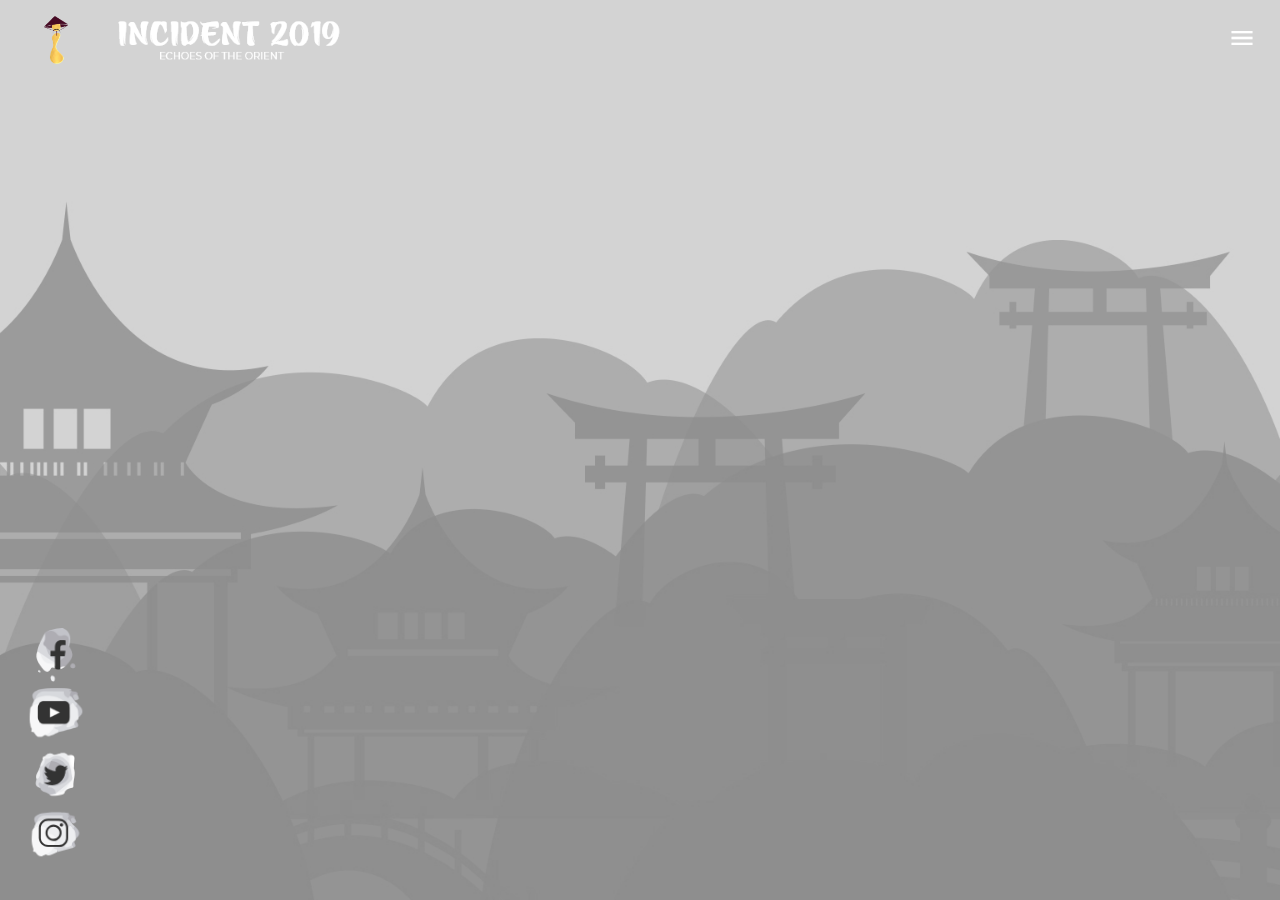
==== commit c5aa036c: "Auto-generated commit" ====
--- a/index.html
+++ b/index.html
@@ -23,11 +23,11 @@
       "@context": "https://schema.org",
       "@type": "Organization",
       "url": "https://incident.nitk.ac.in",
-      "logo": "https://incident.nitk.ac.in/Incident2019/assets/images/inci_logo.png"
+      "logo": "https://incident.nitk.ac.in/assets/images/inci_logo.png"
     }
   </script>
 <link rel="stylesheet" href="styles.c130a0e2c1232460bf27.css"></head>
 <body>
   <app-root></app-root>
-<script type="text/javascript" src="runtime.06daa30a2963fa413676.js"></script><script type="text/javascript" src="polyfills.f6ae3e8b63939c618130.js"></script><script type="text/javascript" src="scripts.d2350948bb6f0dd9a083.js"></script><script type="text/javascript" src="main.9ba3008c645a6fa0bf89.js"></script></body>
+<script type="text/javascript" src="runtime.06daa30a2963fa413676.js"></script><script type="text/javascript" src="polyfills.f6ae3e8b63939c618130.js"></script><script type="text/javascript" src="scripts.d2350948bb6f0dd9a083.js"></script><script type="text/javascript" src="main.3b5e457be45022a8761e.js"></script></body>
 </html>
